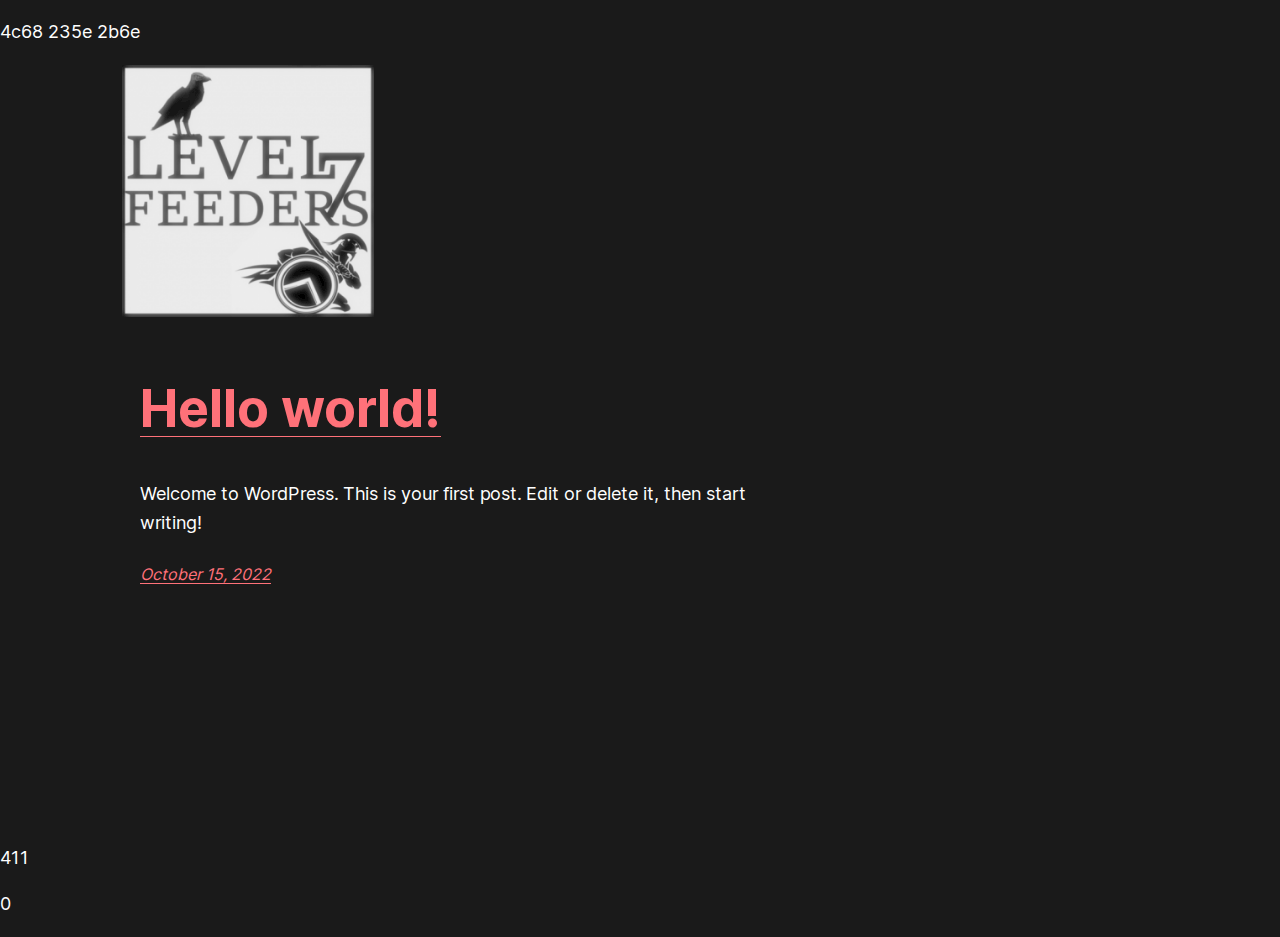
==== index.html @ 0fa999a8 "wp-test" ====
<!DOCTYPE html>
<html lang="en-US">
<head>
	<meta charset="UTF-8">
	<meta name="viewport" content="width=device-width, initial-scale=1">
<meta name="robots" content="noindex, nofollow">
<title>live wordpress test &#8211; Just another WordPress site</title>
<link rel="dns-prefetch" href="//s.w.org">
<link rel="alternate" type="application/rss+xml" title="live wordpress test &raquo; Feed" href="https://kmtempe.github.io/wp-static/feed/">
<link rel="alternate" type="application/rss+xml" title="live wordpress test &raquo; Comments Feed" href="https://kmtempe.github.io/wp-static/comments/feed/">
<style id="wp-block-image-inline-css">.wp-block-image{margin:0 0 1em}.wp-block-image img{height:auto;max-width:100%;vertical-align:bottom}.wp-block-image:not(.is-style-rounded)>a,.wp-block-image:not(.is-style-rounded) img{border-radius:inherit}.wp-block-image.aligncenter{text-align:center}.wp-block-image.alignfull img,.wp-block-image.alignwide img{height:auto;width:100%}.wp-block-image.aligncenter,.wp-block-image .aligncenter,.wp-block-image.alignleft,.wp-block-image .alignleft,.wp-block-image.alignright,.wp-block-image .alignright{display:table}.wp-block-image.aligncenter>figcaption,.wp-block-image .aligncenter>figcaption,.wp-block-image.alignleft>figcaption,.wp-block-image .alignleft>figcaption,.wp-block-image.alignright>figcaption,.wp-block-image .alignright>figcaption{display:table-caption;caption-side:bottom}.wp-block-image .alignleft{float:left;margin:.5em 1em .5em 0}.wp-block-image .alignright{float:right;margin:.5em 0 .5em 1em}.wp-block-image .aligncenter{margin-left:auto;margin-right:auto}.wp-block-image figcaption{margin-top:.5em;margin-bottom:1em}.wp-block-image.is-style-circle-mask img,.wp-block-image.is-style-rounded img,.wp-block-image .is-style-rounded img{border-radius:9999px}@supports ((-webkit-mask-image:none) or (mask-image:none)) or (-webkit-mask-image:none){.wp-block-image.is-style-circle-mask img{-webkit-mask-image:url('data:image/svg+xml;utf8,<svg viewBox="0 0 100 100" xmlns="http://www.w3.org/2000/svg"><circle cx="50" cy="50" r="50"/></svg>');mask-image:url('data:image/svg+xml;utf8,<svg viewBox="0 0 100 100" xmlns="http://www.w3.org/2000/svg"><circle cx="50" cy="50" r="50"/></svg>');mask-mode:alpha;-webkit-mask-repeat:no-repeat;mask-repeat:no-repeat;-webkit-mask-size:contain;mask-size:contain;-webkit-mask-position:center;mask-position:center;border-radius:0}}.wp-block-image figure{margin:0}
.wp-block-image figcaption{color:#555;font-size:13px;text-align:center}.is-dark-theme .wp-block-image figcaption{color:hsla(0,0%,100%,.65)}</style>
<style id="wp-block-embed-inline-css">.wp-block-embed.alignleft,.wp-block-embed.alignright,.wp-block[data-align=left]>[data-type="core/embed"],.wp-block[data-align=right]>[data-type="core/embed"]{max-width:360px;width:100%}.wp-block-embed.alignleft .wp-block-embed__wrapper,.wp-block-embed.alignright .wp-block-embed__wrapper,.wp-block[data-align=left]>[data-type="core/embed"] .wp-block-embed__wrapper,.wp-block[data-align=right]>[data-type="core/embed"] .wp-block-embed__wrapper{min-width:280px}.wp-block-cover .wp-block-embed{min-width:320px;min-height:240px}.wp-block-embed{margin:0 0 1em;overflow-wrap:break-word}.wp-block-embed figcaption{margin-top:.5em;margin-bottom:1em}.wp-block-embed iframe{max-width:100%}.wp-block-embed__wrapper{position:relative}.wp-embed-responsive .wp-has-aspect-ratio .wp-block-embed__wrapper:before{content:"";display:block;padding-top:50%}.wp-embed-responsive .wp-has-aspect-ratio iframe{position:absolute;top:0;right:0;bottom:0;left:0;height:100%;width:100%}.wp-embed-responsive .wp-embed-aspect-21-9 .wp-block-embed__wrapper:before{padding-top:42.85%}.wp-embed-responsive .wp-embed-aspect-18-9 .wp-block-embed__wrapper:before{padding-top:50%}.wp-embed-responsive .wp-embed-aspect-16-9 .wp-block-embed__wrapper:before{padding-top:56.25%}.wp-embed-responsive .wp-embed-aspect-4-3 .wp-block-embed__wrapper:before{padding-top:75%}.wp-embed-responsive .wp-embed-aspect-1-1 .wp-block-embed__wrapper:before{padding-top:100%}.wp-embed-responsive .wp-embed-aspect-9-16 .wp-block-embed__wrapper:before{padding-top:177.77%}.wp-embed-responsive .wp-embed-aspect-1-2 .wp-block-embed__wrapper:before{padding-top:200%}
.wp-block-embed figcaption{color:#555;font-size:13px;text-align:center}.is-dark-theme .wp-block-embed figcaption{color:hsla(0,0%,100%,.65)}</style>
<style id="wp-block-columns-inline-css">.wp-block-columns{display:flex;margin-bottom:1.75em;box-sizing:border-box;flex-wrap:wrap!important;align-items:normal!important}@media (min-width:782px){.wp-block-columns{flex-wrap:nowrap!important}}.wp-block-columns.are-vertically-aligned-top{align-items:flex-start}.wp-block-columns.are-vertically-aligned-center{align-items:center}.wp-block-columns.are-vertically-aligned-bottom{align-items:flex-end}@media (max-width:781px){.wp-block-columns:not(.is-not-stacked-on-mobile)>.wp-block-column{flex-basis:100%!important}}@media (min-width:782px){.wp-block-columns:not(.is-not-stacked-on-mobile)>.wp-block-column{flex-basis:0;flex-grow:1}.wp-block-columns:not(.is-not-stacked-on-mobile)>.wp-block-column[style*=flex-basis]{flex-grow:0}}.wp-block-columns.is-not-stacked-on-mobile{flex-wrap:nowrap!important}.wp-block-columns.is-not-stacked-on-mobile>.wp-block-column{flex-basis:0;flex-grow:1}.wp-block-columns.is-not-stacked-on-mobile>.wp-block-column[style*=flex-basis]{flex-grow:0}:where(.wp-block-columns.has-background){padding:1.25em 2.375em}.wp-block-column{flex-grow:1;min-width:0;word-break:break-word;overflow-wrap:break-word}.wp-block-column.is-vertically-aligned-top{align-self:flex-start}.wp-block-column.is-vertically-aligned-center{align-self:center}.wp-block-column.is-vertically-aligned-bottom{align-self:flex-end}.wp-block-column.is-vertically-aligned-bottom,.wp-block-column.is-vertically-aligned-center,.wp-block-column.is-vertically-aligned-top{width:100%}</style>
<style id="wp-block-group-inline-css">.wp-block-group{box-sizing:border-box}
:where(.wp-block-group.has-background){padding:1.25em 2.375em}</style>
<style id="wp-block-post-title-inline-css">.wp-block-post-title{word-break:break-word}.wp-block-post-title a{display:inline-block}</style>
<style id="wp-block-paragraph-inline-css">.is-small-text{font-size:.875em}.is-regular-text{font-size:1em}.is-large-text{font-size:2.25em}.is-larger-text{font-size:3em}.has-drop-cap:not(:focus):first-letter{float:left;font-size:8.4em;line-height:.68;font-weight:100;margin:.05em .1em 0 0;text-transform:uppercase;font-style:normal}p.has-drop-cap.has-background{overflow:hidden}p.has-background{padding:1.25em 2.375em}:where(p.has-text-color:not(.has-link-color)) a{color:inherit}</style>
<style id="wp-block-post-excerpt-inline-css">.wp-block-post-excerpt__more-link{display:inline-block}</style>
<style id="wp-block-spacer-inline-css">.wp-block-spacer{clear:both}</style>
<style id="wp-block-post-template-inline-css">.wp-block-post-template,.wp-block-query-loop{margin-top:0;margin-bottom:0;max-width:100%;list-style:none;padding:0}.wp-block-post-template.wp-block-post-template,.wp-block-query-loop.wp-block-post-template{background:none}.wp-block-post-template.is-flex-container,.wp-block-query-loop.is-flex-container{flex-direction:row;display:flex;flex-wrap:wrap;gap:1.25em}.wp-block-post-template.is-flex-container li,.wp-block-query-loop.is-flex-container li{margin:0;width:100%}@media (min-width:600px){.wp-block-post-template.is-flex-container.is-flex-container.columns-2>li,.wp-block-query-loop.is-flex-container.is-flex-container.columns-2>li{width:calc(50% - .625em)}.wp-block-post-template.is-flex-container.is-flex-container.columns-3>li,.wp-block-query-loop.is-flex-container.is-flex-container.columns-3>li{width:calc(33.33333% - .83333em)}.wp-block-post-template.is-flex-container.is-flex-container.columns-4>li,.wp-block-query-loop.is-flex-container.is-flex-container.columns-4>li{width:calc(25% - .9375em)}.wp-block-post-template.is-flex-container.is-flex-container.columns-5>li,.wp-block-query-loop.is-flex-container.is-flex-container.columns-5>li{width:calc(20% - 1em)}.wp-block-post-template.is-flex-container.is-flex-container.columns-6>li,.wp-block-query-loop.is-flex-container.is-flex-container.columns-6>li{width:calc(16.66667% - 1.04167em)}}</style>
<style id="wp-block-query-pagination-inline-css">.wp-block-query-pagination>.wp-block-query-pagination-next,.wp-block-query-pagination>.wp-block-query-pagination-numbers,.wp-block-query-pagination>.wp-block-query-pagination-previous{margin-right:.5em;margin-bottom:.5em}.wp-block-query-pagination>.wp-block-query-pagination-next:last-child,.wp-block-query-pagination>.wp-block-query-pagination-numbers:last-child,.wp-block-query-pagination>.wp-block-query-pagination-previous:last-child{margin-right:0}.wp-block-query-pagination .wp-block-query-pagination-previous-arrow{margin-right:1ch;display:inline-block}.wp-block-query-pagination .wp-block-query-pagination-previous-arrow:not(.is-arrow-chevron){transform:scaleX(1)}.wp-block-query-pagination .wp-block-query-pagination-next-arrow{margin-left:1ch;display:inline-block}.wp-block-query-pagination .wp-block-query-pagination-next-arrow:not(.is-arrow-chevron){transform:scaleX(1)}.wp-block-query-pagination.aligncenter{justify-content:center}</style>
</head>
<body>
<p>

4c68
<style id="wp-block-template-part-inline-css">.wp-block-template-part.has-background{padding:1.25em 2.375em;margin-top:0;margin-bottom:0}</style>
<style id="wp-block-library-inline-css">:root{--wp-admin-theme-color:#007cba;--wp-admin-theme-color--rgb:0,124,186;--wp-admin-theme-color-darker-10:#006ba1;--wp-admin-theme-color-darker-10--rgb:0,107,161;--wp-admin-theme-color-darker-20:#005a87;--wp-admin-theme-color-darker-20--rgb:0,90,135;--wp-admin-border-width-focus:2px}@media (-webkit-min-device-pixel-ratio:2),(min-resolution:192dpi){:root{--wp-admin-border-width-focus:1.5px}}:root{--wp--preset--font-size--normal:16px;--wp--preset--font-size--huge:42px}:root .has-very-light-gray-background-color{background-color:#eee}:root .has-very-dark-gray-background-color{background-color:#313131}:root .has-very-light-gray-color{color:#eee}:root .has-very-dark-gray-color{color:#313131}:root .has-vivid-green-cyan-to-vivid-cyan-blue-gradient-background{background:linear-gradient(135deg,#00d084,#0693e3)}:root .has-purple-crush-gradient-background{background:linear-gradient(135deg,#34e2e4,#4721fb 50%,#ab1dfe)}:root .has-hazy-dawn-gradient-background{background:linear-gradient(135deg,#faaca8,#dad0ec)}:root .has-subdued-olive-gradient-background{background:linear-gradient(135deg,#fafae1,#67a671)}:root .has-atomic-cream-gradient-background{background:linear-gradient(135deg,#fdd79a,#004a59)}:root .has-nightshade-gradient-background{background:linear-gradient(135deg,#330968,#31cdcf)}:root .has-midnight-gradient-background{background:linear-gradient(135deg,#020381,#2874fc)}.has-regular-font-size{font-size:1em}.has-larger-font-size{font-size:2.625em}.has-normal-font-size{font-size:var(--wp--preset--font-size--normal)}.has-huge-font-size{font-size:var(--wp--preset--font-size--huge)}.has-text-align-center{text-align:center}.has-text-align-left{text-align:left}.has-text-align-right{text-align:right}#end-resizable-editor-section{display:none}.aligncenter{clear:both}.items-justified-left{justify-content:flex-start}.items-justified-center{justify-content:center}.items-justified-right{justify-content:flex-end}.items-justified-space-between{justify-content:space-between}.screen-reader-text{border:0;clip:rect(1px,1px,1px,1px);-webkit-clip-path:inset(50%);clip-path:inset(50%);height:1px;margin:-1px;overflow:hidden;padding:0;position:absolute;width:1px;word-wrap:normal!important}.screen-reader-text:focus{background-color:#ddd;clip:auto!important;-webkit-clip-path:none;clip-path:none;color:#444;display:block;font-size:1em;height:auto;left:5px;line-height:normal;padding:15px 23px 14px;text-decoration:none;top:5px;width:auto;z-index:100000}html :where(.has-border-color),html :where([style*=border-width]){border-style:solid}html :where(img[class*=wp-image-]){height:auto;max-width:100%}</style>
<style id="global-styles-inline-css">body{--wp--preset--color--black: #000000;--wp--preset--color--cyan-bluish-gray: #abb8c3;--wp--preset--color--white: #ffffff;--wp--preset--color--pale-pink: #f78da7;--wp--preset--color--vivid-red: #cf2e2e;--wp--preset--color--luminous-vivid-orange: #ff6900;--wp--preset--color--luminous-vivid-amber: #fcb900;--wp--preset--color--light-green-cyan: #7bdcb5;--wp--preset--color--vivid-green-cyan: #00d084;--wp--preset--color--pale-cyan-blue: #8ed1fc;--wp--preset--color--vivid-cyan-blue: #0693e3;--wp--preset--color--vivid-purple: #9b51e0;--wp--preset--color--foreground: #FFFFFF;--wp--preset--color--background: #1A1A1A;--wp--preset--color--primary: #FF7179;--wp--preset--color--secondary: #F4F4F2;--wp--preset--color--tertiary: #0000000;--wp--preset--gradient--vivid-cyan-blue-to-vivid-purple: linear-gradient(135deg,rgba(6,147,227,1) 0%,rgb(155,81,224) 100%);--wp--preset--gradient--light-green-cyan-to-vivid-green-cyan: linear-gradient(135deg,rgb(122,220,180) 0%,rgb(0,208,130) 100%);--wp--preset--gradient--luminous-vivid-amber-to-luminous-vivid-orange: linear-gradient(135deg,rgba(252,185,0,1) 0%,rgba(255,105,0,1) 100%);--wp--preset--gradient--luminous-vivid-orange-to-vivid-red: linear-gradient(135deg,rgba(255,105,0,1) 0%,rgb(207,46,46) 100%);--wp--preset--gradient--very-light-gray-to-cyan-bluish-gray: linear-gradient(135deg,rgb(238,238,238) 0%,rgb(169,184,195) 100%);--wp--preset--gradient--cool-to-warm-spectrum: linear-gradient(135deg,rgb(74,234,220) 0%,rgb(151,120,209) 20%,rgb(207,42,186) 40%,rgb(238,44,130) 60%,rgb(251,105,98) 80%,rgb(254,248,76) 100%);--wp--preset--gradient--blush-light-purple: linear-gradient(135deg,rgb(255,206,236) 0%,rgb(152,150,240) 100%);--wp--preset--gradient--blush-bordeaux: linear-gradient(135deg,rgb(254,205,165) 0%,rgb(254,45,45) 50%,rgb(107,0,62) 100%);--wp--preset--gradient--luminous-dusk: linear-gradient(135deg,rgb(255,203,112) 0%,rgb(199,81,192) 50%,rgb(65,88,208) 100%);--wp--preset--gradient--pale-ocean: linear-gradient(135deg,rgb(255,245,203) 0%,rgb(182,227,212) 50%,rgb(51,167,181) 100%);--wp--preset--gradient--electric-grass: linear-gradient(135deg,rgb(202,248,128) 0%,rgb(113,206,126) 100%);--wp--preset--gradient--midnight: linear-gradient(135deg,rgb(2,3,129) 0%,rgb(40,116,252) 100%);--wp--preset--gradient--vertical-secondary-to-tertiary: linear-gradient(to bottom,var(--wp--preset--color--secondary) 0%,var(--wp--preset--color--tertiary) 100%);--wp--preset--gradient--vertical-secondary-to-background: linear-gradient(to bottom,var(--wp--preset--color--secondary) 0%,var(--wp--preset--color--background) 100%);--wp--preset--gradient--vertical-tertiary-to-background: linear-gradient(to bottom,var(--wp--preset--color--tertiary) 0%,var(--wp--preset--color--background) 100%);--wp--preset--gradient--diagonal-primary-to-foreground: linear-gradient(to bottom right,var(--wp--preset--color--primary) 0%,var(--wp--preset--color--foreground) 100%);--wp--preset--gradient--diagonal-secondary-to-background: linear-gradient(to bottom right,var(--wp--preset--color--secondary) 50%,var(--wp--preset--color--background) 50%);--wp--preset--gradient--diagonal-background-to-secondary: linear-gradient(to bottom right,var(--wp--preset--color--background) 50%,var(--wp--preset--color--secondary) 50%);--wp--preset--gradient--diagonal-tertiary-to-background: linear-gradient(to bottom right,var(--wp--preset--color--tertiary) 50%,var(--wp--preset--color--background) 50%);--wp--preset--gradient--diagonal-background-to-tertiary: linear-gradient(to bottom right,var(--wp--preset--color--background) 50%,var(--wp--preset--color--tertiary) 50%);--wp--preset--duotone--dark-grayscale: url('#wp-duotone-dark-grayscale');--wp--preset--duotone--grayscale: url('#wp-duotone-grayscale');--wp--preset--duotone--purple-yellow: url('#wp-duotone-purple-yellow');--wp--preset--duotone--blue-red: url('#wp-duotone-blue-red');--wp--preset--duotone--midnight: url('#wp-duotone-midnight');--wp--preset--duotone--magenta-yellow: url('#wp-duotone-magenta-yellow');--wp--preset--duotone--purple-green: url('#wp-duotone-purple-green');--wp--preset--duotone--blue-orange: url('#wp-duotone-blue-orange');--wp--preset--duotone--default-filter: url('#wp-duotone-default-filter');--wp--preset--font-size--small: 1rem;--wp--preset--font-size--medium: 1.125rem;--wp--preset--font-size--large: 1.75rem;--wp--preset--font-size--x-large: clamp(1.75rem, 3vw, 2.25rem);--wp--preset--font-family--inter: "Inter", sans-serif;--wp--custom--spacing--small: max(1.25rem, 5vw);--wp--custom--spacing--medium: clamp(1.75rem, 6vw, calc(3 * var(--wp--style--block-gap)));--wp--custom--spacing--large: clamp(3.5rem, 8vw, 6rem);--wp--custom--spacing--outer: var(--wp--custom--spacing--small, 1.25rem);--wp--custom--typography--font-size--huge: clamp(2.25rem, 4vw, 2.75rem);--wp--custom--typography--font-size--gigantic: clamp(2.75rem, 6vw, 3.25rem);--wp--custom--typography--font-size--colossal: clamp(3.5rem, 8vw, 5rem);--wp--custom--typography--line-height--tiny: 1.15;--wp--custom--typography--line-height--small: 1.2;--wp--custom--typography--line-height--medium: 1.4;--wp--custom--typography--line-height--normal: 1.6;}body { margin: 0; }body{background-color: var(--wp--preset--color--background);color: var(--wp--preset--color--foreground);font-family: var(--wp--preset--font-family--inter);font-size: var(--wp--preset--font-size--medium);line-height: var(--wp--custom--typography--line-height--normal);--wp--style--block-gap: 1.5rem;}.wp-site-blocks > .alignleft { float: left; margin-right: 2em; }.wp-site-blocks > .alignright { float: right; margin-left: 2em; }.wp-site-blocks > .aligncenter { justify-content: center; margin-left: auto; margin-right: auto; }.wp-site-blocks > * { margin-block-start: 0; margin-block-end: 0; }.wp-site-blocks > * + * { margin-block-start: var( --wp--style--block-gap ); }h1{font-family: var(--wp--preset--font-family--inter);font-size: var(--wp--custom--typography--font-size--colossal);font-weight: 700;line-height: var(--wp--custom--typography--line-height--tiny);}h2{font-family: var(--wp--preset--font-family--inter);font-size: var(--wp--custom--typography--font-size--gigantic);font-weight: 700;line-height: var(--wp--custom--typography--line-height--small);}h3{font-family: var(--wp--preset--font-family--inter);font-size: var(--wp--custom--typography--font-size--huge);font-weight: 700;line-height: var(--wp--custom--typography--line-height--tiny);}h4{font-family: var(--wp--preset--font-family--inter);font-size: var(--wp--preset--font-size--x-large);font-weight: 700;line-height: var(--wp--custom--typography--line-height--tiny);}h5{font-family: var(--wp--preset--font-family--inter);font-size: var(--wp--preset--font-size--medium);font-weight: 700;line-height: var(--wp--custom--typography--line-height--normal);text-transform: uppercase;}h6{font-family: var(--wp--preset--font-family--inter);font-size: var(--wp--preset--font-size--medium);font-weight: 700;line-height: var(--wp--custom--typography--line-height--normal);text-transform: uppercase;}a{color: var(--wp--preset--color--primary);}.wp-block-button__link{background-color: var(--wp--preset--color--primary);border-radius: 0;color: var(--wp--preset--color--background);font-size: var(--wp--preset--font-size--medium);}.wp-block-post-title{font-family: var(--wp--preset--font-family--inter);font-size: var(--wp--custom--typography--font-size--gigantic);font-weight: 700;line-height: var(--wp--custom--typography--line-height--tiny);}.wp-block-post-comments{padding-top: var(--wp--custom--spacing--small);}.wp-block-pullquote{border-width: 1px 0;}.wp-block-query-title{font-family: var(--wp--preset--font-family--inter);font-size: var(--wp--custom--typography--font-size--gigantic);font-weight: 300;line-height: var(--wp--custom--typography--line-height--small);}.wp-block-quote{border-width: 1px;}.wp-block-site-title{font-family: var(--wp--preset--font-family--system-font);font-size: var(--wp--preset--font-size--medium);font-style: normal;font-weight: 700;line-height: var(--wp--custom--typography--line-height--normal);}.wp-block-cover > .wp-block-cover__image-background, .wp-block-cover > .wp-block-cover__video-background{filter: var(--wp--preset--duotone--default-filter);}.wp-block-image img{filter: var(--wp--preset--duotone--default-filter);}.wp-block-post-author .wp-block-post-author__avatar img{filter: var(--wp--preset--duotone--default-filter);}.wp-block-post-featured-image img, .wp-block-post-featured-image .wp-block-post-featured-image__placeholder, .wp-block-post-featured-image .components-placeholder__illustration, .wp-block-post-featured-image .components-placeholder::before{filter: var(--wp--preset--duotone--default-filter);}.wp-block-site-logo img, .wp-block-site-logo .components-placeholder__illustration, .wp-block-site-logo .components-placeholder::before{filter: var(--wp--preset--duotone--default-filter);}.has-black-color{color: var(--wp--preset--color--black) !important;}.has-cyan-bluish-gray-color{color: var(--wp--preset--color--cyan-bluish-gray) !important;}.has-white-color{color: var(--wp--preset--color--white) !important;}.has-pale-pink-color{color: var(--wp--preset--color--pale-pink) !important;}.has-vivid-red-color{color: var(--wp--preset--color--vivid-red) !important;}.has-luminous-vivid-orange-color{color: var(--wp--preset--color--luminous-vivid-orange) !important;}.has-luminous-vivid-amber-color{color: var(--wp--preset--color--luminous-vivid-amber) !important;}.has-light-green-cyan-color{color: var(--wp--preset--color--light-green-cyan) !important;}.has-vivid-green-cyan-color{color: var(--wp--preset--color--vivid-green-cyan) !important;}.has-pale-cyan-blue-color{color: var(--wp--preset--color--pale-cyan-blue) !important;}.has-vivid-cyan-blue-color{color: var(--wp--preset--color--vivid-cyan-blue) !important;}.has-vivid-purple-color{color: var(--wp--preset--color--vivid-purple) !important;}.has-foreground-color{color: var(--wp--preset--color--foreground) !important;}.has-background-color{color: var(--wp--preset--color--background) !important;}.has-primary-color{color: var(--wp--preset--color--primary) !important;}.has-secondary-color{color: var(--wp--preset--color--secondary) !important;}.has-tertiary-color{color: var(--wp--preset--color--tertiary) !important;}.has-black-background-color{background-color: var(--wp--preset--color--black) !important;}.has-cyan-bluish-gray-background-color{background-color: var(--wp--preset--color--cyan-bluish-gray) !important;}.has-white-background-color{background-color: var(--wp--preset--color--white) !important;}.has-pale-pink-background-color{background-color: var(--wp--preset--color--pale-pink) !important;}.has-vivid-red-background-color{background-color: var(--wp--preset--color--vivid-red) !important;}.has-luminous-vivid-orange-background-color{background-color: var(--wp--preset--color--luminous-vivid-orange) !important;}.has-luminous-vivid-amber-background-color{background-color: var(--wp--preset--color--luminous-vivid-amber) !important;}.has-light-green-cyan-background-color{background-color: var(--wp--preset--color--light-green-cyan) !important;}.has-vivid-green-cyan-background-color{background-color: var(--wp--preset--color--vivid-green-cyan) !important;}.has-pale-cyan-blue-background-color{background-color: var(--wp--preset--color--pale-cyan-blue) !important;}.has-vivid-cyan-blue-background-color{background-color: var(--wp--preset--color--vivid-cyan-blue) !important;}.has-vivid-purple-background-color{background-color: var(--wp--preset--color--vivid-purple) !important;}.has-foreground-background-color{background-color: var(--wp--preset--color--foreground) !important;}.has-background-background-color{background-color: var(--wp--preset--color--background) !important;}.has-primary-background-color{background-color: var(--wp--preset--color--primary) !important;}.has-secondary-background-color{background-color: var(--wp--preset--color--secondary) !important;}.has-tertiary-background-color{background-color: var(--wp--preset--color--tertiary) !important;}.has-black-border-color{border-color: var(--wp--preset--color--black) !important;}.has-cyan-bluish-gray-border-color{border-color: var(--wp--preset--color--cyan-bluish-gray) !important;}.has-white-border-color{border-color: var(--wp--preset--color--white) !important;}.has-pale-pink-border-color{border-color: var(--wp--preset--color--pale-pink) !important;}.has-vivid-red-border-color{border-color: var(--wp--preset--color--vivid-red) !important;}.has-luminous-vivid-orange-border-color{border-color: var(--wp--preset--color--luminous-vivid-orange) !important;}.has-luminous-vivid-amber-border-color{border-color: var(--wp--preset--color--luminous-vivid-amber) !important;}.has-light-green-cyan-border-color{border-color: var(--wp--preset--color--light-green-cyan) !important;}.has-vivid-green-cyan-border-color{border-color: var(--wp--preset--color--vivid-green-cyan) !important;}.has-pale-cyan-blue-border-color{border-color: var(--wp--preset--color--pale-cyan-blue) !important;}.has-vivid-cyan-blue-border-color{border-color: var(--wp--preset--color--vivid-cyan-blue) !important;}.has-vivid-purple-border-color{border-color: var(--wp--preset--color--vivid-purple) !important;}.has-foreground-border-color{border-color: var(--wp--preset--color--foreground) !important;}.has-background-border-color{border-color: var(--wp--preset--color--background) !important;}.has-primary-border-color{border-color: var(--wp--preset--color--primary) !important;}.has-secondary-border-color{border-color: var(--wp--preset--color--secondary) !important;}.has-tertiary-border-color{border-color: var(--wp--preset--color--tertiary) !important;}.has-vivid-cyan-blue-to-vivid-purple-gradient-background{background: var(--wp--preset--gradient--vivid-cyan-blue-to-vivid-purple) !important;}.has-light-green-cyan-to-vivid-green-cyan-gradient-background{background: var(--wp--preset--gradient--light-green-cyan-to-vivid-green-cyan) !important;}.has-luminous-vivid-amber-to-luminous-vivid-orange-gradient-background{background: var(--wp--preset--gradient--luminous-vivid-amber-to-luminous-vivid-orange) !important;}.has-luminous-vivid-orange-to-vivid-red-gradient-background{background: var(--wp--preset--gradient--luminous-vivid-orange-to-vivid-red) !important;}.has-very-light-gray-to-cyan-bluish-gray-gradient-background{background: var(--wp--preset--gradient--very-light-gray-to-cyan-bluish-gray) !important;}.has-cool-to-warm-spectrum-gradient-background{background: var(--wp--preset--gradient--cool-to-warm-spectrum) !important;}.has-blush-light-purple-gradient-background{background: var(--wp--preset--gradient--blush-light-purple) !important;}.has-blush-bordeaux-gradient-background{background: var(--wp--preset--gradient--blush-bordeaux) !important;}.has-luminous-dusk-gradient-background{background: var(--wp--preset--gradient--luminous-dusk) !important;}.has-pale-ocean-gradient-background{background: var(--wp--preset--gradient--pale-ocean) !important;}.has-electric-grass-gradient-background{background: var(--wp--preset--gradient--electric-grass) !important;}.has-midnight-gradient-background{background: var(--wp--preset--gradient--midnight) !important;}.has-vertical-secondary-to-tertiary-gradient-background{background: var(--wp--preset--gradient--vertical-secondary-to-tertiary) !important;}.has-vertical-secondary-to-background-gradient-background{background: var(--wp--preset--gradient--vertical-secondary-to-background) !important;}.has-vertical-tertiary-to-background-gradient-background{background: var(--wp--preset--gradient--vertical-tertiary-to-background) !important;}.has-diagonal-primary-to-foreground-gradient-background{background: var(--wp--preset--gradient--diagonal-primary-to-foreground) !important;}.has-diagonal-secondary-to-background-gradient-background{background: var(--wp--preset--gradient--diagonal-secondary-to-background) !important;}.has-diagonal-background-to-secondary-gradient-background{background: var(--wp--preset--gradient--diagonal-background-to-secondary) !important;}.has-diagonal-tertiary-to-background-gradient-background{background: var(--wp--preset--gradient--diagonal-tertiary-to-background) !important;}.has-diagonal-background-to-tertiary-gradient-background{background: var(--wp--preset--gradient--diagonal-background-to-tertiary) !important;}.has-small-font-size{font-size: var(--wp--preset--font-size--small) !important;}.has-medium-font-size{font-size: var(--wp--preset--font-size--medium) !important;}.has-large-font-size{font-size: var(--wp--preset--font-size--large) !important;}.has-x-large-font-size{font-size: var(--wp--preset--font-size--x-large) !important;}.has-inter-font-family{font-family: var(--wp--preset--font-family--inter) !important;}</style>

235e
<style id="wp-webfonts-inline-css">@font-face{font-family:Inter;font-style:normal;font-weight:200 900;font-display:fallback;src:local(Inter), url('https://kmtempe.github.io/wp-static/wp-content/themes/twentytwentytwo/assets/fonts/inter/Inter.ttf') format('truetype');font-stretch:normal;}</style>
<link rel="stylesheet" id="twentytwentytwo-style-css" href="https://kmtempe.github.io/wp-static/wp-content/themes/twentytwentytwo/style.css?ver=1.2" media="all">
<link rel="https://api.w.org/" href="https://kmtempe.github.io/wp-static/wp-json/"><link rel="EditURI" type="application/rsd+xml" title="RSD" href="https://kmtempe.github.io/wp-static/xmlrpc.php?rsd">
<meta name="generator" content="WordPress 6.0.2">
<style>.wp-container-1 > .alignleft { float: left; margin-inline-start: 0; margin-inline-end: 2em; }.wp-container-1 > .alignright { float: right; margin-inline-start: 2em; margin-inline-end: 0; }.wp-container-1 > .aligncenter { margin-left: auto !important; margin-right: auto !important; }.wp-container-1 > * { margin-block-start: 0; margin-block-end: 0; }.wp-container-1 > * + * { margin-block-start: var( --wp--style--block-gap ); margin-block-end: 0; }</style>
<style>.wp-container-2 > .alignleft { float: left; margin-inline-start: 0; margin-inline-end: 2em; }.wp-container-2 > .alignright { float: right; margin-inline-start: 2em; margin-inline-end: 0; }.wp-container-2 > .aligncenter { margin-left: auto !important; margin-right: auto !important; }.wp-container-2 > * { margin-block-start: 0; margin-block-end: 0; }.wp-container-2 > * + * { margin-block-start: var( --wp--style--block-gap ); margin-block-end: 0; }</style>
<style>.wp-container-3 > .alignleft { float: left; margin-inline-start: 0; margin-inline-end: 2em; }.wp-container-3 > .alignright { float: right; margin-inline-start: 2em; margin-inline-end: 0; }.wp-container-3 > .aligncenter { margin-left: auto !important; margin-right: auto !important; }.wp-container-3 > * { margin-block-start: 0; margin-block-end: 0; }.wp-container-3 > * + * { margin-block-start: var( --wp--style--block-gap ); margin-block-end: 0; }</style>
<style>.wp-container-4 {display: flex;gap: var( --wp--style--block-gap, 2em );flex-wrap: nowrap;align-items: center;}.wp-container-4 > * { margin: 0; }</style>
<style>.wp-container-5 > .alignleft { float: left; margin-inline-start: 0; margin-inline-end: 2em; }.wp-container-5 > .alignright { float: right; margin-inline-start: 2em; margin-inline-end: 0; }.wp-container-5 > .aligncenter { margin-left: auto !important; margin-right: auto !important; }.wp-container-5 > * { margin-block-start: 0; margin-block-end: 0; }.wp-container-5 > * + * { margin-block-start: var( --wp--style--block-gap ); margin-block-end: 0; }</style>
<style>.wp-container-6 {display: flex;gap: var( --wp--style--block-gap, 2em );flex-wrap: nowrap;align-items: center;}.wp-container-6 > * { margin: 0; }</style>
<style>.wp-container-7 > .alignleft { float: left; margin-inline-start: 0; margin-inline-end: 2em; }.wp-container-7 > .alignright { float: right; margin-inline-start: 2em; margin-inline-end: 0; }.wp-container-7 > .aligncenter { margin-left: auto !important; margin-right: auto !important; }.wp-container-7 > * { margin-block-start: 0; margin-block-end: 0; }.wp-container-7 > * + * { margin-block-start: var( --wp--style--block-gap ); margin-block-end: 0; }</style>
<style>.wp-container-8 > .alignleft { float: left; margin-inline-start: 0; margin-inline-end: 2em; }.wp-container-8 > .alignright { float: right; margin-inline-start: 2em; margin-inline-end: 0; }.wp-container-8 > .aligncenter { margin-left: auto !important; margin-right: auto !important; }.wp-container-8 > * { margin-block-start: 0; margin-block-end: 0; }.wp-container-8 > * + * { margin-block-start: var( --wp--style--block-gap ); margin-block-end: 0; }</style>
<style>.wp-container-9 {display: flex;gap: var( --wp--style--block-gap, 2em );flex-wrap: nowrap;align-items: center;}.wp-container-9 > * { margin: 0; }</style>
<style>.wp-container-10 > .alignleft { float: left; margin-inline-start: 0; margin-inline-end: 2em; }.wp-container-10 > .alignright { float: right; margin-inline-start: 2em; margin-inline-end: 0; }.wp-container-10 > .aligncenter { margin-left: auto !important; margin-right: auto !important; }.wp-container-10 > * { margin-block-start: 0; margin-block-end: 0; }.wp-container-10 > * + * { margin-block-start: var( --wp--style--block-gap ); margin-block-end: 0; }</style>
<style>.wp-container-11 > .alignleft { float: left; margin-inline-start: 0; margin-inline-end: 2em; }.wp-container-11 > .alignright { float: right; margin-inline-start: 2em; margin-inline-end: 0; }.wp-container-11 > .aligncenter { margin-left: auto !important; margin-right: auto !important; }.wp-container-11 > * { margin-block-start: 0; margin-block-end: 0; }.wp-container-11 > * + * { margin-block-start: var( --wp--style--block-gap ); margin-block-end: 0; }</style>
<style>.wp-container-12 > .alignleft { float: left; margin-inline-start: 0; margin-inline-end: 2em; }.wp-container-12 > .alignright { float: right; margin-inline-start: 2em; margin-inline-end: 0; }.wp-container-12 > .aligncenter { margin-left: auto !important; margin-right: auto !important; }.wp-container-12 > * { margin-block-start: 0; margin-block-end: 0; }.wp-container-12 > * + * { margin-block-start: var( --wp--style--block-gap ); margin-block-end: 0; }</style>
<style>.wp-container-13 {display: flex;gap: var( --wp--style--block-gap, 2em );flex-wrap: nowrap;align-items: center;}.wp-container-13 > * { margin: 0; }</style>
<style>.wp-container-14 > :where(:not(.alignleft):not(.alignright)) {max-width: 650px;margin-left: auto !important;margin-right: auto !important;}.wp-container-14 > .alignwide { max-width: 1000px;}.wp-container-14 .alignfull { max-width: none; }.wp-container-14 > .alignleft { float: left; margin-inline-start: 0; margin-inline-end: 2em; }.wp-container-14 > .alignright { float: right; margin-inline-start: 2em; margin-inline-end: 0; }.wp-container-14 > .aligncenter { margin-left: auto !important; margin-right: auto !important; }.wp-container-14 > * { margin-block-start: 0; margin-block-end: 0; }.wp-container-14 > * + * { margin-block-start: var( --wp--style--block-gap ); margin-block-end: 0; }</style>
<style>.wp-container-15 > .alignleft { float: left; margin-inline-start: 0; margin-inline-end: 2em; }.wp-container-15 > .alignright { float: right; margin-inline-start: 2em; margin-inline-end: 0; }.wp-container-15 > .aligncenter { margin-left: auto !important; margin-right: auto !important; }.wp-container-15 > * { margin-block-start: 0; margin-block-end: 0; }.wp-container-15 > * + * { margin-block-start: var( --wp--style--block-gap ); margin-block-end: 0; }</style>
<style>.wp-container-16 {display: flex;gap: var( --wp--style--block-gap, 0.5em );flex-wrap: wrap;align-items: center;justify-content: space-between;}.wp-container-16 > * { margin: 0; }</style>
<style>.wp-container-17 > :where(:not(.alignleft):not(.alignright)) {max-width: 650px;margin-left: auto !important;margin-right: auto !important;}.wp-container-17 > .alignwide { max-width: 1000px;}.wp-container-17 .alignfull { max-width: none; }.wp-container-17 > .alignleft { float: left; margin-inline-start: 0; margin-inline-end: 2em; }.wp-container-17 > .alignright { float: right; margin-inline-start: 2em; margin-inline-end: 0; }.wp-container-17 > .aligncenter { margin-left: auto !important; margin-right: auto !important; }.wp-container-17 > * { margin-block-start: 0; margin-block-end: 0; }.wp-container-17 > * + * { margin-block-start: var( --wp--style--block-gap ); margin-block-end: 0; }</style>
<style>.wp-container-18 > :where(:not(.alignleft):not(.alignright)) {max-width: 650px;margin-left: auto !important;margin-right: auto !important;}.wp-container-18 > .alignwide { max-width: 1000px;}.wp-container-18 .alignfull { max-width: none; }.wp-container-18 > .alignleft { float: left; margin-inline-start: 0; margin-inline-end: 2em; }.wp-container-18 > .alignright { float: right; margin-inline-start: 2em; margin-inline-end: 0; }.wp-container-18 > .aligncenter { margin-left: auto !important; margin-right: auto !important; }.wp-container-18 > * { margin-block-start: 0; margin-block-end: 0; }.wp-container-18 > * + * { margin-block-start: var( --wp--style--block-gap ); margin-block-end: 0; }</style>
<style>.wp-container-19 > :where(:not(.alignleft):not(.alignright)) {max-width: 650px;margin-left: auto !important;margin-right: auto !important;}.wp-container-19 > .alignwide { max-width: 1000px;}.wp-container-19 .alignfull { max-width: none; }.wp-container-19 > .alignleft { float: left; margin-inline-start: 0; margin-inline-end: 2em; }.wp-container-19 > .alignright { float: right; margin-inline-start: 2em; margin-inline-end: 0; }.wp-container-19 > .aligncenter { margin-left: auto !important; margin-right: auto !important; }.wp-container-19 > * { margin-block-start: 0; margin-block-end: 0; }.wp-container-19 > * + * { margin-block-start: var( --wp--style--block-gap ); margin-block-end: 0; }</style>

2b6e


</p>
<svg xmlns="http://www.w3.org/2000/svg" viewbox="0 0 0 0" width="0" height="0" focusable="false" role="none" style="visibility: hidden; position: absolute; left: -9999px; overflow: hidden;"><defs><filter id="wp-duotone-dark-grayscale"><fecolormatrix color-interpolation-filters="sRGB" type="matrix" values=" .299 .587 .114 0 0 .299 .587 .114 0 0 .299 .587 .114 0 0 .299 .587 .114 0 0 "></fecolormatrix><fecomponenttransfer color-interpolation-filters="sRGB"><fefuncr type="table" tablevalues="0 0.49803921568627"></fefuncr><fefuncg type="table" tablevalues="0 0.49803921568627"></fefuncg><fefuncb type="table" tablevalues="0 0.49803921568627"></fefuncb><fefunca type="table" tablevalues="1 1"></fefunca></fecomponenttransfer><fecomposite in2="SourceGraphic" operator="in"></fecomposite></filter></defs></svg><svg xmlns="http://www.w3.org/2000/svg" viewbox="0 0 0 0" width="0" height="0" focusable="false" role="none" style="visibility: hidden; position: absolute; left: -9999px; overflow: hidden;"><defs><filter id="wp-duotone-grayscale"><fecolormatrix color-interpolation-filters="sRGB" type="matrix" values=" .299 .587 .114 0 0 .299 .587 .114 0 0 .299 .587 .114 0 0 .299 .587 .114 0 0 "></fecolormatrix><fecomponenttransfer color-interpolation-filters="sRGB"><fefuncr type="table" tablevalues="0 1"></fefuncr><fefuncg type="table" tablevalues="0 1"></fefuncg><fefuncb type="table" tablevalues="0 1"></fefuncb><fefunca type="table" tablevalues="1 1"></fefunca></fecomponenttransfer><fecomposite in2="SourceGraphic" operator="in"></fecomposite></filter></defs></svg><svg xmlns="http://www.w3.org/2000/svg" viewbox="0 0 0 0" width="0" height="0" focusable="false" role="none" style="visibility: hidden; position: absolute; left: -9999px; overflow: hidden;"><defs><filter id="wp-duotone-purple-yellow"><fecolormatrix color-interpolation-filters="sRGB" type="matrix" values=" .299 .587 .114 0 0 .299 .587 .114 0 0 .299 .587 .114 0 0 .299 .587 .114 0 0 "></fecolormatrix><fecomponenttransfer color-interpolation-filters="sRGB"><fefuncr type="table" tablevalues="0.54901960784314 0.98823529411765"></fefuncr><fefuncg type="table" tablevalues="0 1"></fefuncg><fefuncb type="table" tablevalues="0.71764705882353 0.25490196078431"></fefuncb><fefunca type="table" tablevalues="1 1"></fefunca></fecomponenttransfer><fecomposite in2="SourceGraphic" operator="in"></fecomposite></filter></defs></svg><svg xmlns="http://www.w3.org/2000/svg" viewbox="0 0 0 0" width="0" height="0" focusable="false" role="none" style="visibility: hidden; position: absolute; left: -9999px; overflow: hidden;"><defs><filter id="wp-duotone-blue-red"><fecolormatrix color-interpolation-filters="sRGB" type="matrix" values=" .299 .587 .114 0 0 .299 .587 .114 0 0 .299 .587 .114 0 0 .299 .587 .114 0 0 "></fecolormatrix><fecomponenttransfer color-interpolation-filters="sRGB"><fefuncr type="table" tablevalues="0 1"></fefuncr><fefuncg type="table" tablevalues="0 0.27843137254902"></fefuncg><fefuncb type="table" tablevalues="0.5921568627451 0.27843137254902"></fefuncb><fefunca type="table" tablevalues="1 1"></fefunca></fecomponenttransfer><fecomposite in2="SourceGraphic" operator="in"></fecomposite></filter></defs></svg><svg xmlns="http://www.w3.org/2000/svg" viewbox="0 0 0 0" width="0" height="0" focusable="false" role="none" style="visibility: hidden; position: absolute; left: -9999px; overflow: hidden;"><defs><filter id="wp-duotone-midnight"><fecolormatrix color-interpolation-filters="sRGB" type="matrix" values=" .299 .587 .114 0 0 .299 .587 .114 0 0 .299 .587 .114 0 0 .299 .587 .114 0 0 "></fecolormatrix><fecomponenttransfer color-interpolation-filters="sRGB"><fefuncr type="table" tablevalues="0 0"></fefuncr><fefuncg type="table" tablevalues="0 0.64705882352941"></fefuncg><fefuncb type="table" tablevalues="0 1"></fefuncb><fefunca type="table" tablevalues="1 1"></fefunca></fecomponenttransfer><fecomposite in2="SourceGraphic" operator="in"></fecomposite></filter></defs></svg><svg xmlns="http://www.w3.org/2000/svg" viewbox="0 0 0 0" width="0" height="0" focusable="false" role="none" style="visibility: hidden; position: absolute; left: -9999px; overflow: hidden;"><defs><filter id="wp-duotone-magenta-yellow"><fecolormatrix color-interpolation-filters="sRGB" type="matrix" values=" .299 .587 .114 0 0 .299 .587 .114 0 0 .299 .587 .114 0 0 .299 .587 .114 0 0 "></fecolormatrix><fecomponenttransfer color-interpolation-filters="sRGB"><fefuncr type="table" tablevalues="0.78039215686275 1"></fefuncr><fefuncg type="table" tablevalues="0 0.94901960784314"></fefuncg><fefuncb type="table" tablevalues="0.35294117647059 0.47058823529412"></fefuncb><fefunca type="table" tablevalues="1 1"></fefunca></fecomponenttransfer><fecomposite in2="SourceGraphic" operator="in"></fecomposite></filter></defs></svg><svg xmlns="http://www.w3.org/2000/svg" viewbox="0 0 0 0" width="0" height="0" focusable="false" role="none" style="visibility: hidden; position: absolute; left: -9999px; overflow: hidden;"><defs><filter id="wp-duotone-purple-green"><fecolormatrix color-interpolation-filters="sRGB" type="matrix" values=" .299 .587 .114 0 0 .299 .587 .114 0 0 .299 .587 .114 0 0 .299 .587 .114 0 0 "></fecolormatrix><fecomponenttransfer color-interpolation-filters="sRGB"><fefuncr type="table" tablevalues="0.65098039215686 0.40392156862745"></fefuncr><fefuncg type="table" tablevalues="0 1"></fefuncg><fefuncb type="table" tablevalues="0.44705882352941 0.4"></fefuncb><fefunca type="table" tablevalues="1 1"></fefunca></fecomponenttransfer><fecomposite in2="SourceGraphic" operator="in"></fecomposite></filter></defs></svg><svg xmlns="http://www.w3.org/2000/svg" viewbox="0 0 0 0" width="0" height="0" focusable="false" role="none" style="visibility: hidden; position: absolute; left: -9999px; overflow: hidden;"><defs><filter id="wp-duotone-blue-orange"><fecolormatrix color-interpolation-filters="sRGB" type="matrix" values=" .299 .587 .114 0 0 .299 .587 .114 0 0 .299 .587 .114 0 0 .299 .587 .114 0 0 "></fecolormatrix><fecomponenttransfer color-interpolation-filters="sRGB"><fefuncr type="table" tablevalues="0.098039215686275 1"></fefuncr><fefuncg type="table" tablevalues="0 0.66274509803922"></fefuncg><fefuncb type="table" tablevalues="0.84705882352941 0.41960784313725"></fefuncb><fefunca type="table" tablevalues="1 1"></fefunca></fecomponenttransfer><fecomposite in2="SourceGraphic" operator="in"></fecomposite></filter></defs></svg><svg xmlns="http://www.w3.org/2000/svg" viewbox="0 0 0 0" width="0" height="0" focusable="false" role="none" style="visibility: hidden; position: absolute; left: -9999px; overflow: hidden;"><defs><filter id="wp-duotone-default-filter"><fecolormatrix color-interpolation-filters="sRGB" type="matrix" values=" .299 .587 .114 0 0 .299 .587 .114 0 0 .299 .587 .114 0 0 .299 .587 .114 0 0 "></fecolormatrix><fecomponenttransfer color-interpolation-filters="sRGB"><fefuncr type="table" tablevalues="0 1"></fefuncr><fefuncg type="table" tablevalues="0 1"></fefuncg><fefuncb type="table" tablevalues="0 1"></fefuncb><fefunca type="table" tablevalues="1 1"></fefunca></fecomponenttransfer><fecomposite in2="SourceGraphic" operator="in"></fecomposite></filter></defs></svg>
<div class="wp-site-blocks">
<div class="wp-container-10 wp-block-group">
<div class="wp-container-9 wp-block-columns">
<div class="wp-container-8 wp-block-column" style="flex-basis:100%">
<div class="wp-container-7 wp-block-group">
<div class="wp-container-6 wp-block-columns">
<div class="wp-container-5 wp-block-column" style="flex-basis:100%">
<div class="wp-container-4 wp-block-columns">
<div class="wp-container-1 wp-block-column">
<figure class="wp-block-image aligncenter size-full is-resized"><img loading="lazy" src="https://kmtempe.github.io/wp-static/wp-content/uploads/2022/10/Level7feeders_test-logo-version_0.1-1.png" alt="" class="wp-image-10" width="252" height="252" srcset="https://kmtempe.github.io/wp-static/wp-content/uploads/2022/10/Level7feeders_test-logo-version_0.1-1.png 468w, https://kmtempe.github.io/wp-static/wp-content/uploads/2022/10/Level7feeders_test-logo-version_0.1-1-300x300.png 300w, https://kmtempe.github.io/wp-static/wp-content/uploads/2022/10/Level7feeders_test-logo-version_0.1-1-150x150.png 150w" sizes="(max-width: 252px) 100vw, 252px"></figure>
</div>



<div class="wp-container-2 wp-block-column">
<figure class="wp-block-embed is-type-video is-provider-youtube wp-block-embed-youtube wp-embed-aspect-16-9 wp-has-aspect-ratio"><div class="wp-block-embed__wrapper">
<iframe loading="lazy" title="Kara tries to escape but i think is pointless - Detroit Become Human" width="500" height="281" src="https://www.youtube.com/embed/z8if8KFc7cQ?start=2390&#038;feature=oembed" frameborder="0" allow="accelerometer; autoplay; clipboard-write; encrypted-media; gyroscope; picture-in-picture" allowfullscreen></iframe>
</div></figure>
</div>



<div class="wp-container-3 wp-block-column">
<figure class="wp-block-embed is-type-video is-provider-youtube wp-block-embed-youtube wp-embed-aspect-16-9 wp-has-aspect-ratio"><div class="wp-block-embed__wrapper">
<iframe loading="lazy" title="First INTERROGATION From Traci - Detroit Become Human" width="500" height="281" src="https://www.youtube.com/embed/cq1_XnSg6fo?feature=oembed" frameborder="0" allow="accelerometer; autoplay; clipboard-write; encrypted-media; gyroscope; picture-in-picture" allowfullscreen></iframe>
</div></figure>
</div>
</div>
</div>
</div>
</div>
</div>
</div>
</div>



<main class="wp-container-17 wp-block-query"><ul class="wp-container-15 alignwide wp-block-post-template"><li class="wp-block-post post-1 post type-post status-publish format-standard hentry category-uncategorized">

<div class="wp-container-14 wp-block-group">
<h2 class="alignwide wp-block-post-title has-var-wp-custom-typography-font-size-huge-clamp-2-25-rem-4-vw-2-75-rem-font-size"><a href="https://kmtempe.github.io/wp-static/2022/10/15/hello-world/" target="_self" rel="">Hello world!</a></h2>


<div class="wp-container-13 wp-block-columns alignwide">
<div class="wp-container-11 wp-block-column" style="flex-basis:650px">
<div class="wp-block-post-excerpt"><p class="wp-block-post-excerpt__excerpt">Welcome to WordPress. This is your first post. Edit or delete it, then start writing! </p></div>

<div style="font-style:italic; font-weight:400;" class="wp-block-post-date has-small-font-size"><time datetime="2022-10-15T13:32:11+00:00"><a href="https://kmtempe.github.io/wp-static/2022/10/15/hello-world/">October 15, 2022</a></time></div>
</div>



<div class="wp-container-12 wp-block-column"></div>
</div>



<div style="height:112px" aria-hidden="true" class="wp-block-spacer"></div>
</div>

</li></ul>

</main>


<footer class="wp-block-template-part">
<div class="wp-container-19 wp-block-group" style="padding-top:var(--wp--custom--spacing--large, 8rem)">
<div class="wp-container-18 wp-block-group alignfull"></div>
</div>
</footer>
</div>

		<style id="skip-link-styles">.skip-link.screen-reader-text {
			border: 0;
			clip: rect(1px,1px,1px,1px);
			clip-path: inset(50%);
			height: 1px;
			margin: -1px;
			overflow: hidden;
			padding: 0;
			position: absolute !important;
			width: 1px;
			word-wrap: normal !important;
		}

		.skip-link.screen-reader-text:focus {
			background-color: #eee;
			clip: auto !important;
			clip-path: none;
			color: #444;
			display: block;
			font-size: 1em;
			height: auto;
			left: 5px;
			line-height: normal;
			padding: 15px 23px 14px;
			text-decoration: none;
			top: 5px;
			width: auto;
			z-index: 100000;
		}</style>
	
411
	<script>( function() {
		var skipLinkTarget = document.querySelector( 'main' ),
			sibling,
			skipLinkTargetID,
			skipLink;

		// Early exit if a skip-link target can't be located.
		if ( ! skipLinkTarget ) {
			return;
		}

		// Get the site wrapper.
		// The skip-link will be injected in the beginning of it.
		sibling = document.querySelector( '.wp-site-blocks' );

		// Early exit if the root element was not found.
		if ( ! sibling ) {
			return;
		}

		// Get the skip-link target's ID, and generate one if it doesn't exist.
		skipLinkTargetID = skipLinkTarget.id;
		if ( ! skipLinkTargetID ) {
			skipLinkTargetID = 'wp--skip-link--target';
			skipLinkTarget.id = skipLinkTargetID;
		}

		// Create the skip link.
		skipLink = document.createElement( 'a' );
		skipLink.classList.add( 'skip-link', 'screen-reader-text' );
		skipLink.href = '#' + skipLinkTargetID;
		skipLink.innerHTML = 'Skip to content';

		// Inject the skip link.
		sibling.parentElement.insertBefore( skipLink, sibling );
	}() );</script>
	
</body>
</html><html><p>

0

</p></html>
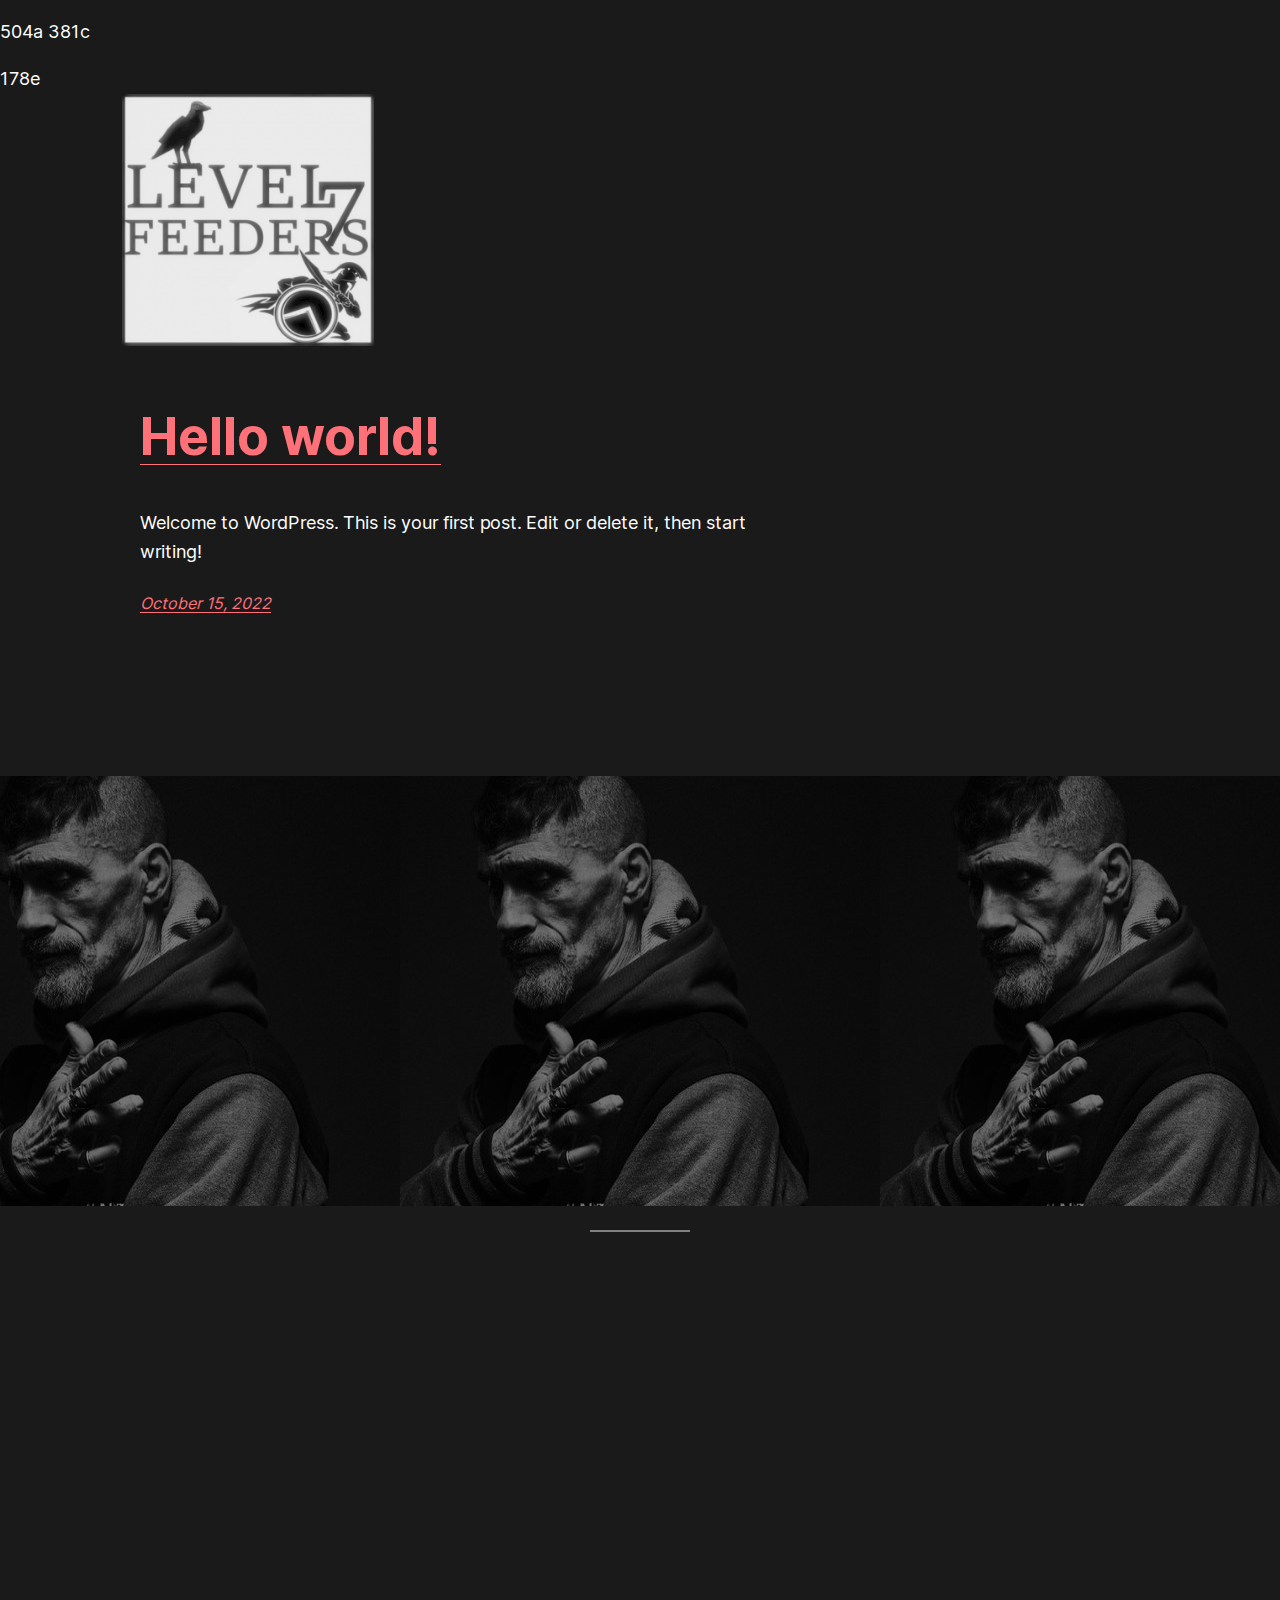
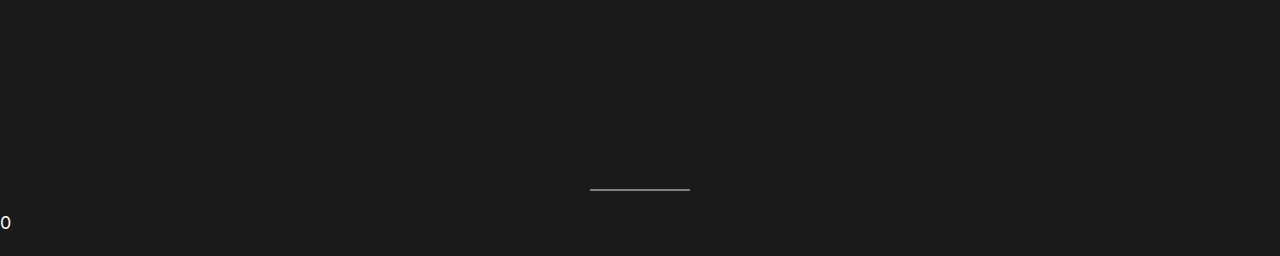
==== commit 16c30e2a: "red dragon update" ====
--- a/index.html
+++ b/index.html
@@ -25,12 +25,15 @@
 <body>
 <p>
 
-4c68
+504a
+<link rel="stylesheet" id="wp-block-cover-css" href="https://kmtempe.github.io/wp-static/wp-includes/blocks/cover/style.min.css?ver=6.0.2" media="all">
+<style id="wp-block-separator-inline-css">@charset "UTF-8";.wp-block-separator{border-top:1px solid;border-bottom:1px solid}.wp-block-separator.is-style-dots{background:none!important;border:none;text-align:center;line-height:1;height:auto}.wp-block-separator.is-style-dots:before{content:"···";color:currentColor;font-size:1.5em;letter-spacing:2em;padding-left:2em;font-family:serif}
+.wp-block-separator.has-css-opacity{opacity:.4}.wp-block-separator{border:none;border-bottom:2px solid;margin-left:auto;margin-right:auto}.wp-block-separator.has-alpha-channel-opacity{opacity:1}.wp-block-separator:not(.is-style-wide):not(.is-style-dots){width:100px}.wp-block-separator.has-background:not(.is-style-dots){border-bottom:none;height:1px}.wp-block-separator.has-background:not(.is-style-wide):not(.is-style-dots){height:2px}</style>
 <style id="wp-block-template-part-inline-css">.wp-block-template-part.has-background{padding:1.25em 2.375em;margin-top:0;margin-bottom:0}</style>
 <style id="wp-block-library-inline-css">:root{--wp-admin-theme-color:#007cba;--wp-admin-theme-color--rgb:0,124,186;--wp-admin-theme-color-darker-10:#006ba1;--wp-admin-theme-color-darker-10--rgb:0,107,161;--wp-admin-theme-color-darker-20:#005a87;--wp-admin-theme-color-darker-20--rgb:0,90,135;--wp-admin-border-width-focus:2px}@media (-webkit-min-device-pixel-ratio:2),(min-resolution:192dpi){:root{--wp-admin-border-width-focus:1.5px}}:root{--wp--preset--font-size--normal:16px;--wp--preset--font-size--huge:42px}:root .has-very-light-gray-background-color{background-color:#eee}:root .has-very-dark-gray-background-color{background-color:#313131}:root .has-very-light-gray-color{color:#eee}:root .has-very-dark-gray-color{color:#313131}:root .has-vivid-green-cyan-to-vivid-cyan-blue-gradient-background{background:linear-gradient(135deg,#00d084,#0693e3)}:root .has-purple-crush-gradient-background{background:linear-gradient(135deg,#34e2e4,#4721fb 50%,#ab1dfe)}:root .has-hazy-dawn-gradient-background{background:linear-gradient(135deg,#faaca8,#dad0ec)}:root .has-subdued-olive-gradient-background{background:linear-gradient(135deg,#fafae1,#67a671)}:root .has-atomic-cream-gradient-background{background:linear-gradient(135deg,#fdd79a,#004a59)}:root .has-nightshade-gradient-background{background:linear-gradient(135deg,#330968,#31cdcf)}:root .has-midnight-gradient-background{background:linear-gradient(135deg,#020381,#2874fc)}.has-regular-font-size{font-size:1em}.has-larger-font-size{font-size:2.625em}.has-normal-font-size{font-size:var(--wp--preset--font-size--normal)}.has-huge-font-size{font-size:var(--wp--preset--font-size--huge)}.has-text-align-center{text-align:center}.has-text-align-left{text-align:left}.has-text-align-right{text-align:right}#end-resizable-editor-section{display:none}.aligncenter{clear:both}.items-justified-left{justify-content:flex-start}.items-justified-center{justify-content:center}.items-justified-right{justify-content:flex-end}.items-justified-space-between{justify-content:space-between}.screen-reader-text{border:0;clip:rect(1px,1px,1px,1px);-webkit-clip-path:inset(50%);clip-path:inset(50%);height:1px;margin:-1px;overflow:hidden;padding:0;position:absolute;width:1px;word-wrap:normal!important}.screen-reader-text:focus{background-color:#ddd;clip:auto!important;-webkit-clip-path:none;clip-path:none;color:#444;display:block;font-size:1em;height:auto;left:5px;line-height:normal;padding:15px 23px 14px;text-decoration:none;top:5px;width:auto;z-index:100000}html :where(.has-border-color),html :where([style*=border-width]){border-style:solid}html :where(img[class*=wp-image-]){height:auto;max-width:100%}</style>
 <style id="global-styles-inline-css">body{--wp--preset--color--black: #000000;--wp--preset--color--cyan-bluish-gray: #abb8c3;--wp--preset--color--white: #ffffff;--wp--preset--color--pale-pink: #f78da7;--wp--preset--color--vivid-red: #cf2e2e;--wp--preset--color--luminous-vivid-orange: #ff6900;--wp--preset--color--luminous-vivid-amber: #fcb900;--wp--preset--color--light-green-cyan: #7bdcb5;--wp--preset--color--vivid-green-cyan: #00d084;--wp--preset--color--pale-cyan-blue: #8ed1fc;--wp--preset--color--vivid-cyan-blue: #0693e3;--wp--preset--color--vivid-purple: #9b51e0;--wp--preset--color--foreground: #FFFFFF;--wp--preset--color--background: #1A1A1A;--wp--preset--color--primary: #FF7179;--wp--preset--color--secondary: #F4F4F2;--wp--preset--color--tertiary: #0000000;--wp--preset--gradient--vivid-cyan-blue-to-vivid-purple: linear-gradient(135deg,rgba(6,147,227,1) 0%,rgb(155,81,224) 100%);--wp--preset--gradient--light-green-cyan-to-vivid-green-cyan: linear-gradient(135deg,rgb(122,220,180) 0%,rgb(0,208,130) 100%);--wp--preset--gradient--luminous-vivid-amber-to-luminous-vivid-orange: linear-gradient(135deg,rgba(252,185,0,1) 0%,rgba(255,105,0,1) 100%);--wp--preset--gradient--luminous-vivid-orange-to-vivid-red: linear-gradient(135deg,rgba(255,105,0,1) 0%,rgb(207,46,46) 100%);--wp--preset--gradient--very-light-gray-to-cyan-bluish-gray: linear-gradient(135deg,rgb(238,238,238) 0%,rgb(169,184,195) 100%);--wp--preset--gradient--cool-to-warm-spectrum: linear-gradient(135deg,rgb(74,234,220) 0%,rgb(151,120,209) 20%,rgb(207,42,186) 40%,rgb(238,44,130) 60%,rgb(251,105,98) 80%,rgb(254,248,76) 100%);--wp--preset--gradient--blush-light-purple: linear-gradient(135deg,rgb(255,206,236) 0%,rgb(152,150,240) 100%);--wp--preset--gradient--blush-bordeaux: linear-gradient(135deg,rgb(254,205,165) 0%,rgb(254,45,45) 50%,rgb(107,0,62) 100%);--wp--preset--gradient--luminous-dusk: linear-gradient(135deg,rgb(255,203,112) 0%,rgb(199,81,192) 50%,rgb(65,88,208) 100%);--wp--preset--gradient--pale-ocean: linear-gradient(135deg,rgb(255,245,203) 0%,rgb(182,227,212) 50%,rgb(51,167,181) 100%);--wp--preset--gradient--electric-grass: linear-gradient(135deg,rgb(202,248,128) 0%,rgb(113,206,126) 100%);--wp--preset--gradient--midnight: linear-gradient(135deg,rgb(2,3,129) 0%,rgb(40,116,252) 100%);--wp--preset--gradient--vertical-secondary-to-tertiary: linear-gradient(to bottom,var(--wp--preset--color--secondary) 0%,var(--wp--preset--color--tertiary) 100%);--wp--preset--gradient--vertical-secondary-to-background: linear-gradient(to bottom,var(--wp--preset--color--secondary) 0%,var(--wp--preset--color--background) 100%);--wp--preset--gradient--vertical-tertiary-to-background: linear-gradient(to bottom,var(--wp--preset--color--tertiary) 0%,var(--wp--preset--color--background) 100%);--wp--preset--gradient--diagonal-primary-to-foreground: linear-gradient(to bottom right,var(--wp--preset--color--primary) 0%,var(--wp--preset--color--foreground) 100%);--wp--preset--gradient--diagonal-secondary-to-background: linear-gradient(to bottom right,var(--wp--preset--color--secondary) 50%,var(--wp--preset--color--background) 50%);--wp--preset--gradient--diagonal-background-to-secondary: linear-gradient(to bottom right,var(--wp--preset--color--background) 50%,var(--wp--preset--color--secondary) 50%);--wp--preset--gradient--diagonal-tertiary-to-background: linear-gradient(to bottom right,var(--wp--preset--color--tertiary) 50%,var(--wp--preset--color--background) 50%);--wp--preset--gradient--diagonal-background-to-tertiary: linear-gradient(to bottom right,var(--wp--preset--color--background) 50%,var(--wp--preset--color--tertiary) 50%);--wp--preset--duotone--dark-grayscale: url('#wp-duotone-dark-grayscale');--wp--preset--duotone--grayscale: url('#wp-duotone-grayscale');--wp--preset--duotone--purple-yellow: url('#wp-duotone-purple-yellow');--wp--preset--duotone--blue-red: url('#wp-duotone-blue-red');--wp--preset--duotone--midnight: url('#wp-duotone-midnight');--wp--preset--duotone--magenta-yellow: url('#wp-duotone-magenta-yellow');--wp--preset--duotone--purple-green: url('#wp-duotone-purple-green');--wp--preset--duotone--blue-orange: url('#wp-duotone-blue-orange');--wp--preset--duotone--default-filter: url('#wp-duotone-default-filter');--wp--preset--font-size--small: 1rem;--wp--preset--font-size--medium: 1.125rem;--wp--preset--font-size--large: 1.75rem;--wp--preset--font-size--x-large: clamp(1.75rem, 3vw, 2.25rem);--wp--preset--font-family--inter: "Inter", sans-serif;--wp--custom--spacing--small: max(1.25rem, 5vw);--wp--custom--spacing--medium: clamp(1.75rem, 6vw, calc(3 * var(--wp--style--block-gap)));--wp--custom--spacing--large: clamp(3.5rem, 8vw, 6rem);--wp--custom--spacing--outer: var(--wp--custom--spacing--small, 1.25rem);--wp--custom--typography--font-size--huge: clamp(2.25rem, 4vw, 2.75rem);--wp--custom--typography--font-size--gigantic: clamp(2.75rem, 6vw, 3.25rem);--wp--custom--typography--font-size--colossal: clamp(3.5rem, 8vw, 5rem);--wp--custom--typography--line-height--tiny: 1.15;--wp--custom--typography--line-height--small: 1.2;--wp--custom--typography--line-height--medium: 1.4;--wp--custom--typography--line-height--normal: 1.6;}body { margin: 0; }body{background-color: var(--wp--preset--color--background);color: var(--wp--preset--color--foreground);font-family: var(--wp--preset--font-family--inter);font-size: var(--wp--preset--font-size--medium);line-height: var(--wp--custom--typography--line-height--normal);--wp--style--block-gap: 1.5rem;}.wp-site-blocks > .alignleft { float: left; margin-right: 2em; }.wp-site-blocks > .alignright { float: right; margin-left: 2em; }.wp-site-blocks > .aligncenter { justify-content: center; margin-left: auto; margin-right: auto; }.wp-site-blocks > * { margin-block-start: 0; margin-block-end: 0; }.wp-site-blocks > * + * { margin-block-start: var( --wp--style--block-gap ); }h1{font-family: var(--wp--preset--font-family--inter);font-size: var(--wp--custom--typography--font-size--colossal);font-weight: 700;line-height: var(--wp--custom--typography--line-height--tiny);}h2{font-family: var(--wp--preset--font-family--inter);font-size: var(--wp--custom--typography--font-size--gigantic);font-weight: 700;line-height: var(--wp--custom--typography--line-height--small);}h3{font-family: var(--wp--preset--font-family--inter);font-size: var(--wp--custom--typography--font-size--huge);font-weight: 700;line-height: var(--wp--custom--typography--line-height--tiny);}h4{font-family: var(--wp--preset--font-family--inter);font-size: var(--wp--preset--font-size--x-large);font-weight: 700;line-height: var(--wp--custom--typography--line-height--tiny);}h5{font-family: var(--wp--preset--font-family--inter);font-size: var(--wp--preset--font-size--medium);font-weight: 700;line-height: var(--wp--custom--typography--line-height--normal);text-transform: uppercase;}h6{font-family: var(--wp--preset--font-family--inter);font-size: var(--wp--preset--font-size--medium);font-weight: 700;line-height: var(--wp--custom--typography--line-height--normal);text-transform: uppercase;}a{color: var(--wp--preset--color--primary);}.wp-block-button__link{background-color: var(--wp--preset--color--primary);border-radius: 0;color: var(--wp--preset--color--background);font-size: var(--wp--preset--font-size--medium);}.wp-block-post-title{font-family: var(--wp--preset--font-family--inter);font-size: var(--wp--custom--typography--font-size--gigantic);font-weight: 700;line-height: var(--wp--custom--typography--line-height--tiny);}.wp-block-post-comments{padding-top: var(--wp--custom--spacing--small);}.wp-block-pullquote{border-width: 1px 0;}.wp-block-query-title{font-family: var(--wp--preset--font-family--inter);font-size: var(--wp--custom--typography--font-size--gigantic);font-weight: 300;line-height: var(--wp--custom--typography--line-height--small);}.wp-block-quote{border-width: 1px;}.wp-block-site-title{font-family: var(--wp--preset--font-family--system-font);font-size: var(--wp--preset--font-size--medium);font-style: normal;font-weight: 700;line-height: var(--wp--custom--typography--line-height--normal);}.wp-block-cover > .wp-block-cover__image-background, .wp-block-cover > .wp-block-cover__video-background{filter: var(--wp--preset--duotone--default-filter);}.wp-block-image img{filter: var(--wp--preset--duotone--default-filter);}.wp-block-post-author .wp-block-post-author__avatar img{filter: var(--wp--preset--duotone--default-filter);}.wp-block-post-featured-image img, .wp-block-post-featured-image .wp-block-post-featured-image__placeholder, .wp-block-post-featured-image .components-placeholder__illustration, .wp-block-post-featured-image .components-placeholder::before{filter: var(--wp--preset--duotone--default-filter);}.wp-block-site-logo img, .wp-block-site-logo .components-placeholder__illustration, .wp-block-site-logo .components-placeholder::before{filter: var(--wp--preset--duotone--default-filter);}.has-black-color{color: var(--wp--preset--color--black) !important;}.has-cyan-bluish-gray-color{color: var(--wp--preset--color--cyan-bluish-gray) !important;}.has-white-color{color: var(--wp--preset--color--white) !important;}.has-pale-pink-color{color: var(--wp--preset--color--pale-pink) !important;}.has-vivid-red-color{color: var(--wp--preset--color--vivid-red) !important;}.has-luminous-vivid-orange-color{color: var(--wp--preset--color--luminous-vivid-orange) !important;}.has-luminous-vivid-amber-color{color: var(--wp--preset--color--luminous-vivid-amber) !important;}.has-light-green-cyan-color{color: var(--wp--preset--color--light-green-cyan) !important;}.has-vivid-green-cyan-color{color: var(--wp--preset--color--vivid-green-cyan) !important;}.has-pale-cyan-blue-color{color: var(--wp--preset--color--pale-cyan-blue) !important;}.has-vivid-cyan-blue-color{color: var(--wp--preset--color--vivid-cyan-blue) !important;}.has-vivid-purple-color{color: var(--wp--preset--color--vivid-purple) !important;}.has-foreground-color{color: var(--wp--preset--color--foreground) !important;}.has-background-color{color: var(--wp--preset--color--background) !important;}.has-primary-color{color: var(--wp--preset--color--primary) !important;}.has-secondary-color{color: var(--wp--preset--color--secondary) !important;}.has-tertiary-color{color: var(--wp--preset--color--tertiary) !important;}.has-black-background-color{background-color: var(--wp--preset--color--black) !important;}.has-cyan-bluish-gray-background-color{background-color: var(--wp--preset--color--cyan-bluish-gray) !important;}.has-white-background-color{background-color: var(--wp--preset--color--white) !important;}.has-pale-pink-background-color{background-color: var(--wp--preset--color--pale-pink) !important;}.has-vivid-red-background-color{background-color: var(--wp--preset--color--vivid-red) !important;}.has-luminous-vivid-orange-background-color{background-color: var(--wp--preset--color--luminous-vivid-orange) !important;}.has-luminous-vivid-amber-background-color{background-color: var(--wp--preset--color--luminous-vivid-amber) !important;}.has-light-green-cyan-background-color{background-color: var(--wp--preset--color--light-green-cyan) !important;}.has-vivid-green-cyan-background-color{background-color: var(--wp--preset--color--vivid-green-cyan) !important;}.has-pale-cyan-blue-background-color{background-color: var(--wp--preset--color--pale-cyan-blue) !important;}.has-vivid-cyan-blue-background-color{background-color: var(--wp--preset--color--vivid-cyan-blue) !important;}.has-vivid-purple-background-color{background-color: var(--wp--preset--color--vivid-purple) !important;}.has-foreground-background-color{background-color: var(--wp--preset--color--foreground) !important;}.has-background-background-color{background-color: var(--wp--preset--color--background) !important;}.has-primary-background-color{background-color: var(--wp--preset--color--primary) !important;}.has-secondary-background-color{background-color: var(--wp--preset--color--secondary) !important;}.has-tertiary-background-color{background-color: var(--wp--preset--color--tertiary) !important;}.has-black-border-color{border-color: var(--wp--preset--color--black) !important;}.has-cyan-bluish-gray-border-color{border-color: var(--wp--preset--color--cyan-bluish-gray) !important;}.has-white-border-color{border-color: var(--wp--preset--color--white) !important;}.has-pale-pink-border-color{border-color: var(--wp--preset--color--pale-pink) !important;}.has-vivid-red-border-color{border-color: var(--wp--preset--color--vivid-red) !important;}.has-luminous-vivid-orange-border-color{border-color: var(--wp--preset--color--luminous-vivid-orange) !important;}.has-luminous-vivid-amber-border-color{border-color: var(--wp--preset--color--luminous-vivid-amber) !important;}.has-light-green-cyan-border-color{border-color: var(--wp--preset--color--light-green-cyan) !important;}.has-vivid-green-cyan-border-color{border-color: var(--wp--preset--color--vivid-green-cyan) !important;}.has-pale-cyan-blue-border-color{border-color: var(--wp--preset--color--pale-cyan-blue) !important;}.has-vivid-cyan-blue-border-color{border-color: var(--wp--preset--color--vivid-cyan-blue) !important;}.has-vivid-purple-border-color{border-color: var(--wp--preset--color--vivid-purple) !important;}.has-foreground-border-color{border-color: var(--wp--preset--color--foreground) !important;}.has-background-border-color{border-color: var(--wp--preset--color--background) !important;}.has-primary-border-color{border-color: var(--wp--preset--color--primary) !important;}.has-secondary-border-color{border-color: var(--wp--preset--color--secondary) !important;}.has-tertiary-border-color{border-color: var(--wp--preset--color--tertiary) !important;}.has-vivid-cyan-blue-to-vivid-purple-gradient-background{background: var(--wp--preset--gradient--vivid-cyan-blue-to-vivid-purple) !important;}.has-light-green-cyan-to-vivid-green-cyan-gradient-background{background: var(--wp--preset--gradient--light-green-cyan-to-vivid-green-cyan) !important;}.has-luminous-vivid-amber-to-luminous-vivid-orange-gradient-background{background: var(--wp--preset--gradient--luminous-vivid-amber-to-luminous-vivid-orange) !important;}.has-luminous-vivid-orange-to-vivid-red-gradient-background{background: var(--wp--preset--gradient--luminous-vivid-orange-to-vivid-red) !important;}.has-very-light-gray-to-cyan-bluish-gray-gradient-background{background: var(--wp--preset--gradient--very-light-gray-to-cyan-bluish-gray) !important;}.has-cool-to-warm-spectrum-gradient-background{background: var(--wp--preset--gradient--cool-to-warm-spectrum) !important;}.has-blush-light-purple-gradient-background{background: var(--wp--preset--gradient--blush-light-purple) !important;}.has-blush-bordeaux-gradient-background{background: var(--wp--preset--gradient--blush-bordeaux) !important;}.has-luminous-dusk-gradient-background{background: var(--wp--preset--gradient--luminous-dusk) !important;}.has-pale-ocean-gradient-background{background: var(--wp--preset--gradient--pale-ocean) !important;}.has-electric-grass-gradient-background{background: var(--wp--preset--gradient--electric-grass) !important;}.has-midnight-gradient-background{background: var(--wp--preset--gradient--midnight) !important;}.has-vertical-secondary-to-tertiary-gradient-background{background: var(--wp--preset--gradient--vertical-secondary-to-tertiary) !important;}.has-vertical-secondary-to-background-gradient-background{background: var(--wp--preset--gradient--vertical-secondary-to-background) !important;}.has-vertical-tertiary-to-background-gradient-background{background: var(--wp--preset--gradient--vertical-tertiary-to-background) !important;}.has-diagonal-primary-to-foreground-gradient-background{background: var(--wp--preset--gradient--diagonal-primary-to-foreground) !important;}.has-diagonal-secondary-to-background-gradient-background{background: var(--wp--preset--gradient--diagonal-secondary-to-background) !important;}.has-diagonal-background-to-secondary-gradient-background{background: var(--wp--preset--gradient--diagonal-background-to-secondary) !important;}.has-diagonal-tertiary-to-background-gradient-background{background: var(--wp--preset--gradient--diagonal-tertiary-to-background) !important;}.has-diagonal-background-to-tertiary-gradient-background{background: var(--wp--preset--gradient--diagonal-background-to-tertiary) !important;}.has-small-font-size{font-size: var(--wp--preset--font-size--small) !important;}.has-medium-font-size{font-size: var(--wp--preset--font-size--medium) !important;}.has-large-font-size{font-size: var(--wp--preset--font-size--large) !important;}.has-x-large-font-size{font-size: var(--wp--preset--font-size--x-large) !important;}.has-inter-font-family{font-family: var(--wp--preset--font-family--inter) !important;}</style>
 
-235e
+381c
 <style id="wp-webfonts-inline-css">@font-face{font-family:Inter;font-style:normal;font-weight:200 900;font-display:fallback;src:local(Inter), url('https://kmtempe.github.io/wp-static/wp-content/themes/twentytwentytwo/assets/fonts/inter/Inter.ttf') format('truetype');font-stretch:normal;}</style>
 <link rel="stylesheet" id="twentytwentytwo-style-css" href="https://kmtempe.github.io/wp-static/wp-content/themes/twentytwentytwo/style.css?ver=1.2" media="all">
 <link rel="https://api.w.org/" href="https://kmtempe.github.io/wp-static/wp-json/"><link rel="EditURI" type="application/rsd+xml" title="RSD" href="https://kmtempe.github.io/wp-static/xmlrpc.php?rsd">
@@ -52,14 +55,12 @@
 <style>.wp-container-15 > .alignleft { float: left; margin-inline-start: 0; margin-inline-end: 2em; }.wp-container-15 > .alignright { float: right; margin-inline-start: 2em; margin-inline-end: 0; }.wp-container-15 > .aligncenter { margin-left: auto !important; margin-right: auto !important; }.wp-container-15 > * { margin-block-start: 0; margin-block-end: 0; }.wp-container-15 > * + * { margin-block-start: var( --wp--style--block-gap ); margin-block-end: 0; }</style>
 <style>.wp-container-16 {display: flex;gap: var( --wp--style--block-gap, 0.5em );flex-wrap: wrap;align-items: center;justify-content: space-between;}.wp-container-16 > * { margin: 0; }</style>
 <style>.wp-container-17 > :where(:not(.alignleft):not(.alignright)) {max-width: 650px;margin-left: auto !important;margin-right: auto !important;}.wp-container-17 > .alignwide { max-width: 1000px;}.wp-container-17 .alignfull { max-width: none; }.wp-container-17 > .alignleft { float: left; margin-inline-start: 0; margin-inline-end: 2em; }.wp-container-17 > .alignright { float: right; margin-inline-start: 2em; margin-inline-end: 0; }.wp-container-17 > .aligncenter { margin-left: auto !important; margin-right: auto !important; }.wp-container-17 > * { margin-block-start: 0; margin-block-end: 0; }.wp-container-17 > * + * { margin-block-start: var( --wp--style--block-gap ); margin-block-end: 0; }</style>
-<style>.wp-container-18 > :where(:not(.alignleft):not(.alignright)) {max-width: 650px;margin-left: auto !important;margin-right: auto !important;}.wp-container-18 > .alignwide { max-width: 1000px;}.wp-container-18 .alignfull { max-width: none; }.wp-container-18 > .alignleft { float: left; margin-inline-start: 0; margin-inline-end: 2em; }.wp-container-18 > .alignright { float: right; margin-inline-start: 2em; margin-inline-end: 0; }.wp-container-18 > .aligncenter { margin-left: auto !important; margin-right: auto !important; }.wp-container-18 > * { margin-block-start: 0; margin-block-end: 0; }.wp-container-18 > * + * { margin-block-start: var( --wp--style--block-gap ); margin-block-end: 0; }</style>
-<style>.wp-container-19 > :where(:not(.alignleft):not(.alignright)) {max-width: 650px;margin-left: auto !important;margin-right: auto !important;}.wp-container-19 > .alignwide { max-width: 1000px;}.wp-container-19 .alignfull { max-width: none; }.wp-container-19 > .alignleft { float: left; margin-inline-start: 0; margin-inline-end: 2em; }.wp-container-19 > .alignright { float: right; margin-inline-start: 2em; margin-inline-end: 0; }.wp-container-19 > .aligncenter { margin-left: auto !important; margin-right: auto !important; }.wp-container-19 > * { margin-block-start: 0; margin-block-end: 0; }.wp-container-19 > * + * { margin-block-start: var( --wp--style--block-gap ); margin-block-end: 0; }</style>
-
-2b6e
 
 
 </p>
 <svg xmlns="http://www.w3.org/2000/svg" viewbox="0 0 0 0" width="0" height="0" focusable="false" role="none" style="visibility: hidden; position: absolute; left: -9999px; overflow: hidden;"><defs><filter id="wp-duotone-dark-grayscale"><fecolormatrix color-interpolation-filters="sRGB" type="matrix" values=" .299 .587 .114 0 0 .299 .587 .114 0 0 .299 .587 .114 0 0 .299 .587 .114 0 0 "></fecolormatrix><fecomponenttransfer color-interpolation-filters="sRGB"><fefuncr type="table" tablevalues="0 0.49803921568627"></fefuncr><fefuncg type="table" tablevalues="0 0.49803921568627"></fefuncg><fefuncb type="table" tablevalues="0 0.49803921568627"></fefuncb><fefunca type="table" tablevalues="1 1"></fefunca></fecomponenttransfer><fecomposite in2="SourceGraphic" operator="in"></fecomposite></filter></defs></svg><svg xmlns="http://www.w3.org/2000/svg" viewbox="0 0 0 0" width="0" height="0" focusable="false" role="none" style="visibility: hidden; position: absolute; left: -9999px; overflow: hidden;"><defs><filter id="wp-duotone-grayscale"><fecolormatrix color-interpolation-filters="sRGB" type="matrix" values=" .299 .587 .114 0 0 .299 .587 .114 0 0 .299 .587 .114 0 0 .299 .587 .114 0 0 "></fecolormatrix><fecomponenttransfer color-interpolation-filters="sRGB"><fefuncr type="table" tablevalues="0 1"></fefuncr><fefuncg type="table" tablevalues="0 1"></fefuncg><fefuncb type="table" tablevalues="0 1"></fefuncb><fefunca type="table" tablevalues="1 1"></fefunca></fecomponenttransfer><fecomposite in2="SourceGraphic" operator="in"></fecomposite></filter></defs></svg><svg xmlns="http://www.w3.org/2000/svg" viewbox="0 0 0 0" width="0" height="0" focusable="false" role="none" style="visibility: hidden; position: absolute; left: -9999px; overflow: hidden;"><defs><filter id="wp-duotone-purple-yellow"><fecolormatrix color-interpolation-filters="sRGB" type="matrix" values=" .299 .587 .114 0 0 .299 .587 .114 0 0 .299 .587 .114 0 0 .299 .587 .114 0 0 "></fecolormatrix><fecomponenttransfer color-interpolation-filters="sRGB"><fefuncr type="table" tablevalues="0.54901960784314 0.98823529411765"></fefuncr><fefuncg type="table" tablevalues="0 1"></fefuncg><fefuncb type="table" tablevalues="0.71764705882353 0.25490196078431"></fefuncb><fefunca type="table" tablevalues="1 1"></fefunca></fecomponenttransfer><fecomposite in2="SourceGraphic" operator="in"></fecomposite></filter></defs></svg><svg xmlns="http://www.w3.org/2000/svg" viewbox="0 0 0 0" width="0" height="0" focusable="false" role="none" style="visibility: hidden; position: absolute; left: -9999px; overflow: hidden;"><defs><filter id="wp-duotone-blue-red"><fecolormatrix color-interpolation-filters="sRGB" type="matrix" values=" .299 .587 .114 0 0 .299 .587 .114 0 0 .299 .587 .114 0 0 .299 .587 .114 0 0 "></fecolormatrix><fecomponenttransfer color-interpolation-filters="sRGB"><fefuncr type="table" tablevalues="0 1"></fefuncr><fefuncg type="table" tablevalues="0 0.27843137254902"></fefuncg><fefuncb type="table" tablevalues="0.5921568627451 0.27843137254902"></fefuncb><fefunca type="table" tablevalues="1 1"></fefunca></fecomponenttransfer><fecomposite in2="SourceGraphic" operator="in"></fecomposite></filter></defs></svg><svg xmlns="http://www.w3.org/2000/svg" viewbox="0 0 0 0" width="0" height="0" focusable="false" role="none" style="visibility: hidden; position: absolute; left: -9999px; overflow: hidden;"><defs><filter id="wp-duotone-midnight"><fecolormatrix color-interpolation-filters="sRGB" type="matrix" values=" .299 .587 .114 0 0 .299 .587 .114 0 0 .299 .587 .114 0 0 .299 .587 .114 0 0 "></fecolormatrix><fecomponenttransfer color-interpolation-filters="sRGB"><fefuncr type="table" tablevalues="0 0"></fefuncr><fefuncg type="table" tablevalues="0 0.64705882352941"></fefuncg><fefuncb type="table" tablevalues="0 1"></fefuncb><fefunca type="table" tablevalues="1 1"></fefunca></fecomponenttransfer><fecomposite in2="SourceGraphic" operator="in"></fecomposite></filter></defs></svg><svg xmlns="http://www.w3.org/2000/svg" viewbox="0 0 0 0" width="0" height="0" focusable="false" role="none" style="visibility: hidden; position: absolute; left: -9999px; overflow: hidden;"><defs><filter id="wp-duotone-magenta-yellow"><fecolormatrix color-interpolation-filters="sRGB" type="matrix" values=" .299 .587 .114 0 0 .299 .587 .114 0 0 .299 .587 .114 0 0 .299 .587 .114 0 0 "></fecolormatrix><fecomponenttransfer color-interpolation-filters="sRGB"><fefuncr type="table" tablevalues="0.78039215686275 1"></fefuncr><fefuncg type="table" tablevalues="0 0.94901960784314"></fefuncg><fefuncb type="table" tablevalues="0.35294117647059 0.47058823529412"></fefuncb><fefunca type="table" tablevalues="1 1"></fefunca></fecomponenttransfer><fecomposite in2="SourceGraphic" operator="in"></fecomposite></filter></defs></svg><svg xmlns="http://www.w3.org/2000/svg" viewbox="0 0 0 0" width="0" height="0" focusable="false" role="none" style="visibility: hidden; position: absolute; left: -9999px; overflow: hidden;"><defs><filter id="wp-duotone-purple-green"><fecolormatrix color-interpolation-filters="sRGB" type="matrix" values=" .299 .587 .114 0 0 .299 .587 .114 0 0 .299 .587 .114 0 0 .299 .587 .114 0 0 "></fecolormatrix><fecomponenttransfer color-interpolation-filters="sRGB"><fefuncr type="table" tablevalues="0.65098039215686 0.40392156862745"></fefuncr><fefuncg type="table" tablevalues="0 1"></fefuncg><fefuncb type="table" tablevalues="0.44705882352941 0.4"></fefuncb><fefunca type="table" tablevalues="1 1"></fefunca></fecomponenttransfer><fecomposite in2="SourceGraphic" operator="in"></fecomposite></filter></defs></svg><svg xmlns="http://www.w3.org/2000/svg" viewbox="0 0 0 0" width="0" height="0" focusable="false" role="none" style="visibility: hidden; position: absolute; left: -9999px; overflow: hidden;"><defs><filter id="wp-duotone-blue-orange"><fecolormatrix color-interpolation-filters="sRGB" type="matrix" values=" .299 .587 .114 0 0 .299 .587 .114 0 0 .299 .587 .114 0 0 .299 .587 .114 0 0 "></fecolormatrix><fecomponenttransfer color-interpolation-filters="sRGB"><fefuncr type="table" tablevalues="0.098039215686275 1"></fefuncr><fefuncg type="table" tablevalues="0 0.66274509803922"></fefuncg><fefuncb type="table" tablevalues="0.84705882352941 0.41960784313725"></fefuncb><fefunca type="table" tablevalues="1 1"></fefunca></fecomponenttransfer><fecomposite in2="SourceGraphic" operator="in"></fecomposite></filter></defs></svg><svg xmlns="http://www.w3.org/2000/svg" viewbox="0 0 0 0" width="0" height="0" focusable="false" role="none" style="visibility: hidden; position: absolute; left: -9999px; overflow: hidden;"><defs><filter id="wp-duotone-default-filter"><fecolormatrix color-interpolation-filters="sRGB" type="matrix" values=" .299 .587 .114 0 0 .299 .587 .114 0 0 .299 .587 .114 0 0 .299 .587 .114 0 0 "></fecolormatrix><fecomponenttransfer color-interpolation-filters="sRGB"><fefuncr type="table" tablevalues="0 1"></fefuncr><fefuncg type="table" tablevalues="0 1"></fefuncg><fefuncb type="table" tablevalues="0 1"></fefuncb><fefunca type="table" tablevalues="1 1"></fefunca></fecomponenttransfer><fecomposite in2="SourceGraphic" operator="in"></fecomposite></filter></defs></svg>
+178e
+
 <div class="wp-site-blocks">
 <div class="wp-container-10 wp-block-group">
 <div class="wp-container-9 wp-block-columns">
@@ -125,11 +126,22 @@
 </main>
 
 
+
+<div class="wp-block-cover is-repeated has-custom-content-position is-position-bottom-center" style="background-image:url(https://kmtempe.github.io/wp-static/wp-content/uploads/2022/10/273634780_273817951552793_2834634256077954344_n-1.jpg)">
+<span aria-hidden="true" class="wp-block-cover__background has-background-dim"></span><div class="wp-block-cover__inner-container"></div>
+</div>
+
+
+
+<hr class="wp-block-separator has-alpha-channel-opacity">
+
+
 <footer class="wp-block-template-part">
-<div class="wp-container-19 wp-block-group" style="padding-top:var(--wp--custom--spacing--large, 8rem)">
-<div class="wp-container-18 wp-block-group alignfull"></div>
-</div>
+<iframe loading="lazy" src="https://discord.com/widget?id=686650843927281685&amp;theme=dark" width="350" height="500" allowtransparency="true" frameborder="0" sandbox="allow-popups allow-popups-to-escape-sandbox allow-same-origin allow-scripts"></iframe>
 </footer>
+
+
+<hr class="wp-block-separator has-alpha-channel-opacity">
 </div>
 
 		<style id="skip-link-styles">.skip-link.screen-reader-text {
@@ -161,9 +173,7 @@
 			width: auto;
 			z-index: 100000;
 		}</style>
-	
-411
-	<script>( function() {
+		<script>( function() {
 		var skipLinkTarget = document.querySelector( 'main' ),
 			sibling,
 			skipLinkTargetID,
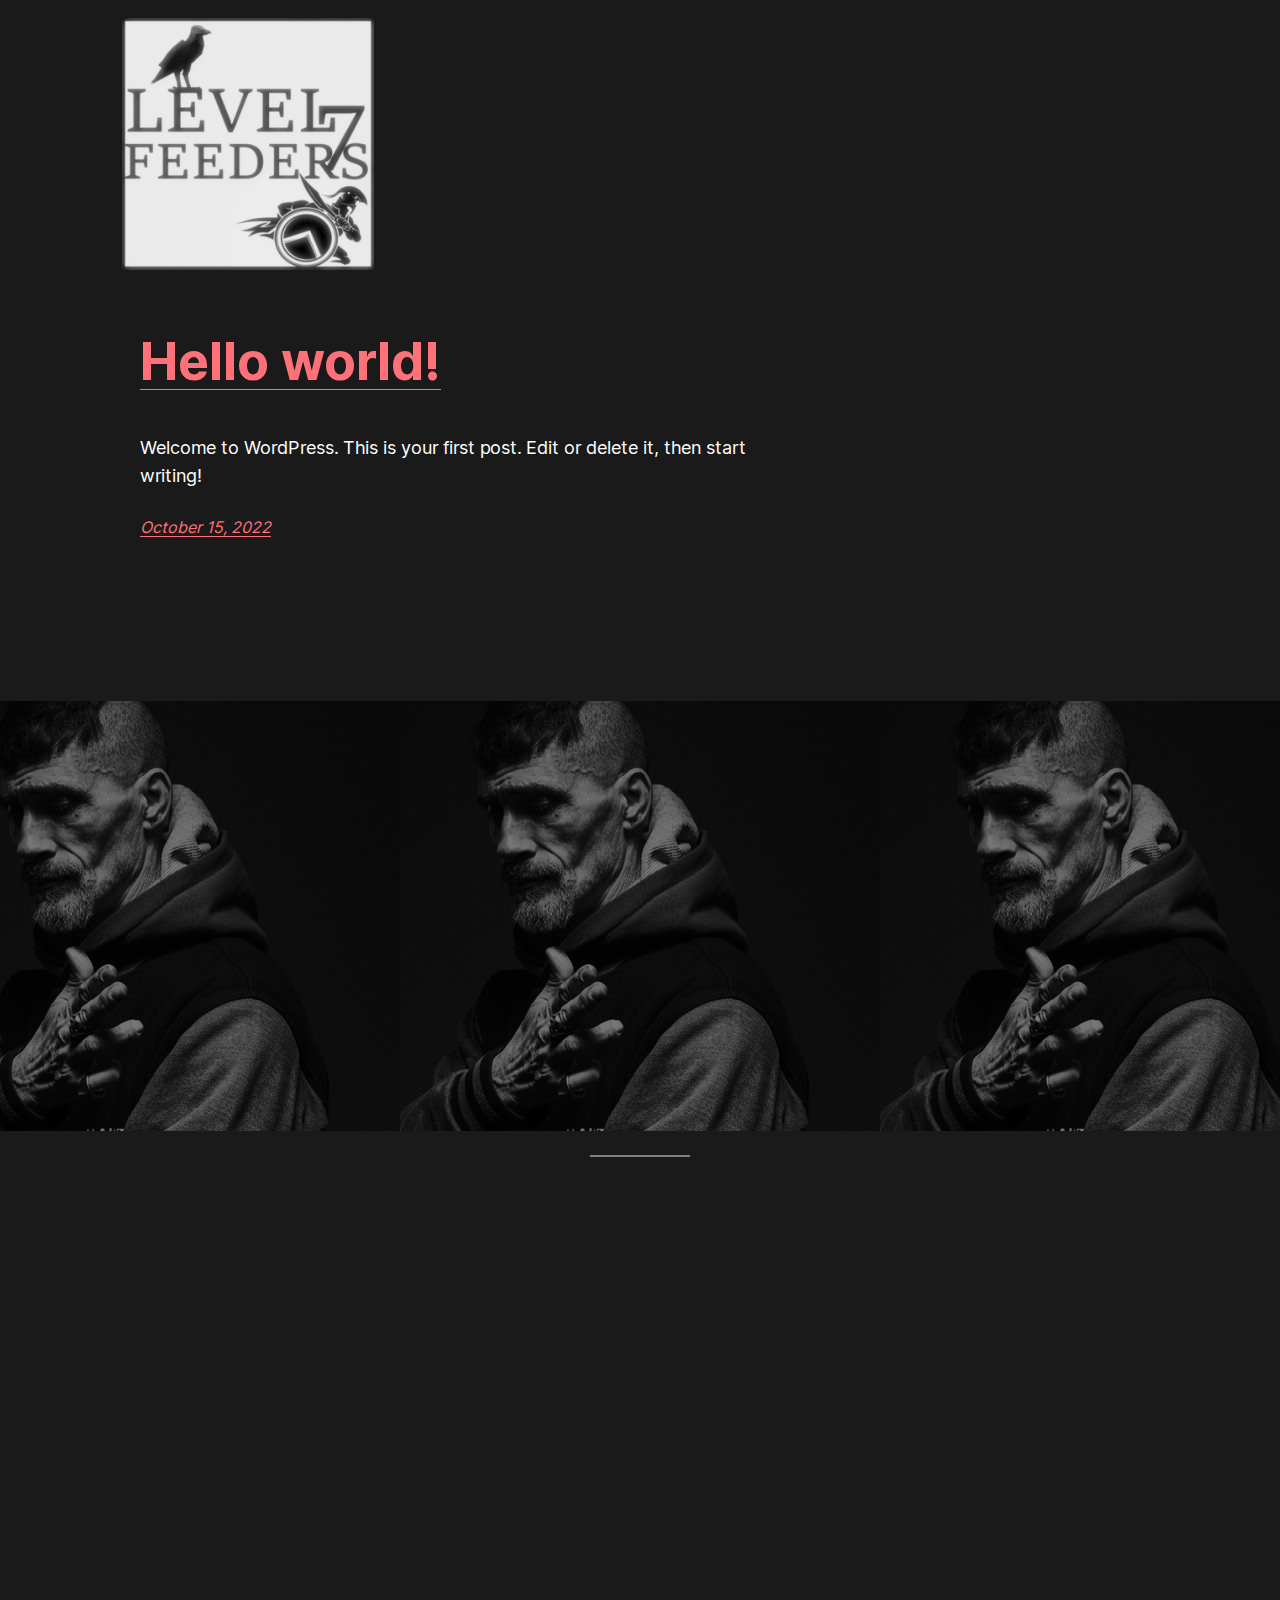
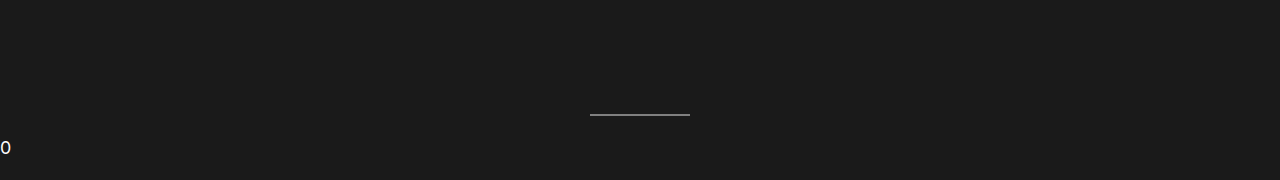
==== commit eb77516f: "gamo tin mana sou gia plugin" ====
--- a/index.html
+++ b/index.html
@@ -25,7 +25,7 @@
 <body>
 <p>
 
-504a
+
 <link rel="stylesheet" id="wp-block-cover-css" href="https://kmtempe.github.io/wp-static/wp-includes/blocks/cover/style.min.css?ver=6.0.2" media="all">
 <style id="wp-block-separator-inline-css">@charset "UTF-8";.wp-block-separator{border-top:1px solid;border-bottom:1px solid}.wp-block-separator.is-style-dots{background:none!important;border:none;text-align:center;line-height:1;height:auto}.wp-block-separator.is-style-dots:before{content:"···";color:currentColor;font-size:1.5em;letter-spacing:2em;padding-left:2em;font-family:serif}
 .wp-block-separator.has-css-opacity{opacity:.4}.wp-block-separator{border:none;border-bottom:2px solid;margin-left:auto;margin-right:auto}.wp-block-separator.has-alpha-channel-opacity{opacity:1}.wp-block-separator:not(.is-style-wide):not(.is-style-dots){width:100px}.wp-block-separator.has-background:not(.is-style-dots){border-bottom:none;height:1px}.wp-block-separator.has-background:not(.is-style-wide):not(.is-style-dots){height:2px}</style>
@@ -33,7 +33,7 @@
 <style id="wp-block-library-inline-css">:root{--wp-admin-theme-color:#007cba;--wp-admin-theme-color--rgb:0,124,186;--wp-admin-theme-color-darker-10:#006ba1;--wp-admin-theme-color-darker-10--rgb:0,107,161;--wp-admin-theme-color-darker-20:#005a87;--wp-admin-theme-color-darker-20--rgb:0,90,135;--wp-admin-border-width-focus:2px}@media (-webkit-min-device-pixel-ratio:2),(min-resolution:192dpi){:root{--wp-admin-border-width-focus:1.5px}}:root{--wp--preset--font-size--normal:16px;--wp--preset--font-size--huge:42px}:root .has-very-light-gray-background-color{background-color:#eee}:root .has-very-dark-gray-background-color{background-color:#313131}:root .has-very-light-gray-color{color:#eee}:root .has-very-dark-gray-color{color:#313131}:root .has-vivid-green-cyan-to-vivid-cyan-blue-gradient-background{background:linear-gradient(135deg,#00d084,#0693e3)}:root .has-purple-crush-gradient-background{background:linear-gradient(135deg,#34e2e4,#4721fb 50%,#ab1dfe)}:root .has-hazy-dawn-gradient-background{background:linear-gradient(135deg,#faaca8,#dad0ec)}:root .has-subdued-olive-gradient-background{background:linear-gradient(135deg,#fafae1,#67a671)}:root .has-atomic-cream-gradient-background{background:linear-gradient(135deg,#fdd79a,#004a59)}:root .has-nightshade-gradient-background{background:linear-gradient(135deg,#330968,#31cdcf)}:root .has-midnight-gradient-background{background:linear-gradient(135deg,#020381,#2874fc)}.has-regular-font-size{font-size:1em}.has-larger-font-size{font-size:2.625em}.has-normal-font-size{font-size:var(--wp--preset--font-size--normal)}.has-huge-font-size{font-size:var(--wp--preset--font-size--huge)}.has-text-align-center{text-align:center}.has-text-align-left{text-align:left}.has-text-align-right{text-align:right}#end-resizable-editor-section{display:none}.aligncenter{clear:both}.items-justified-left{justify-content:flex-start}.items-justified-center{justify-content:center}.items-justified-right{justify-content:flex-end}.items-justified-space-between{justify-content:space-between}.screen-reader-text{border:0;clip:rect(1px,1px,1px,1px);-webkit-clip-path:inset(50%);clip-path:inset(50%);height:1px;margin:-1px;overflow:hidden;padding:0;position:absolute;width:1px;word-wrap:normal!important}.screen-reader-text:focus{background-color:#ddd;clip:auto!important;-webkit-clip-path:none;clip-path:none;color:#444;display:block;font-size:1em;height:auto;left:5px;line-height:normal;padding:15px 23px 14px;text-decoration:none;top:5px;width:auto;z-index:100000}html :where(.has-border-color),html :where([style*=border-width]){border-style:solid}html :where(img[class*=wp-image-]){height:auto;max-width:100%}</style>
 <style id="global-styles-inline-css">body{--wp--preset--color--black: #000000;--wp--preset--color--cyan-bluish-gray: #abb8c3;--wp--preset--color--white: #ffffff;--wp--preset--color--pale-pink: #f78da7;--wp--preset--color--vivid-red: #cf2e2e;--wp--preset--color--luminous-vivid-orange: #ff6900;--wp--preset--color--luminous-vivid-amber: #fcb900;--wp--preset--color--light-green-cyan: #7bdcb5;--wp--preset--color--vivid-green-cyan: #00d084;--wp--preset--color--pale-cyan-blue: #8ed1fc;--wp--preset--color--vivid-cyan-blue: #0693e3;--wp--preset--color--vivid-purple: #9b51e0;--wp--preset--color--foreground: #FFFFFF;--wp--preset--color--background: #1A1A1A;--wp--preset--color--primary: #FF7179;--wp--preset--color--secondary: #F4F4F2;--wp--preset--color--tertiary: #0000000;--wp--preset--gradient--vivid-cyan-blue-to-vivid-purple: linear-gradient(135deg,rgba(6,147,227,1) 0%,rgb(155,81,224) 100%);--wp--preset--gradient--light-green-cyan-to-vivid-green-cyan: linear-gradient(135deg,rgb(122,220,180) 0%,rgb(0,208,130) 100%);--wp--preset--gradient--luminous-vivid-amber-to-luminous-vivid-orange: linear-gradient(135deg,rgba(252,185,0,1) 0%,rgba(255,105,0,1) 100%);--wp--preset--gradient--luminous-vivid-orange-to-vivid-red: linear-gradient(135deg,rgba(255,105,0,1) 0%,rgb(207,46,46) 100%);--wp--preset--gradient--very-light-gray-to-cyan-bluish-gray: linear-gradient(135deg,rgb(238,238,238) 0%,rgb(169,184,195) 100%);--wp--preset--gradient--cool-to-warm-spectrum: linear-gradient(135deg,rgb(74,234,220) 0%,rgb(151,120,209) 20%,rgb(207,42,186) 40%,rgb(238,44,130) 60%,rgb(251,105,98) 80%,rgb(254,248,76) 100%);--wp--preset--gradient--blush-light-purple: linear-gradient(135deg,rgb(255,206,236) 0%,rgb(152,150,240) 100%);--wp--preset--gradient--blush-bordeaux: linear-gradient(135deg,rgb(254,205,165) 0%,rgb(254,45,45) 50%,rgb(107,0,62) 100%);--wp--preset--gradient--luminous-dusk: linear-gradient(135deg,rgb(255,203,112) 0%,rgb(199,81,192) 50%,rgb(65,88,208) 100%);--wp--preset--gradient--pale-ocean: linear-gradient(135deg,rgb(255,245,203) 0%,rgb(182,227,212) 50%,rgb(51,167,181) 100%);--wp--preset--gradient--electric-grass: linear-gradient(135deg,rgb(202,248,128) 0%,rgb(113,206,126) 100%);--wp--preset--gradient--midnight: linear-gradient(135deg,rgb(2,3,129) 0%,rgb(40,116,252) 100%);--wp--preset--gradient--vertical-secondary-to-tertiary: linear-gradient(to bottom,var(--wp--preset--color--secondary) 0%,var(--wp--preset--color--tertiary) 100%);--wp--preset--gradient--vertical-secondary-to-background: linear-gradient(to bottom,var(--wp--preset--color--secondary) 0%,var(--wp--preset--color--background) 100%);--wp--preset--gradient--vertical-tertiary-to-background: linear-gradient(to bottom,var(--wp--preset--color--tertiary) 0%,var(--wp--preset--color--background) 100%);--wp--preset--gradient--diagonal-primary-to-foreground: linear-gradient(to bottom right,var(--wp--preset--color--primary) 0%,var(--wp--preset--color--foreground) 100%);--wp--preset--gradient--diagonal-secondary-to-background: linear-gradient(to bottom right,var(--wp--preset--color--secondary) 50%,var(--wp--preset--color--background) 50%);--wp--preset--gradient--diagonal-background-to-secondary: linear-gradient(to bottom right,var(--wp--preset--color--background) 50%,var(--wp--preset--color--secondary) 50%);--wp--preset--gradient--diagonal-tertiary-to-background: linear-gradient(to bottom right,var(--wp--preset--color--tertiary) 50%,var(--wp--preset--color--background) 50%);--wp--preset--gradient--diagonal-background-to-tertiary: linear-gradient(to bottom right,var(--wp--preset--color--background) 50%,var(--wp--preset--color--tertiary) 50%);--wp--preset--duotone--dark-grayscale: url('#wp-duotone-dark-grayscale');--wp--preset--duotone--grayscale: url('#wp-duotone-grayscale');--wp--preset--duotone--purple-yellow: url('#wp-duotone-purple-yellow');--wp--preset--duotone--blue-red: url('#wp-duotone-blue-red');--wp--preset--duotone--midnight: url('#wp-duotone-midnight');--wp--preset--duotone--magenta-yellow: url('#wp-duotone-magenta-yellow');--wp--preset--duotone--purple-green: url('#wp-duotone-purple-green');--wp--preset--duotone--blue-orange: url('#wp-duotone-blue-orange');--wp--preset--duotone--default-filter: url('#wp-duotone-default-filter');--wp--preset--font-size--small: 1rem;--wp--preset--font-size--medium: 1.125rem;--wp--preset--font-size--large: 1.75rem;--wp--preset--font-size--x-large: clamp(1.75rem, 3vw, 2.25rem);--wp--preset--font-family--inter: "Inter", sans-serif;--wp--custom--spacing--small: max(1.25rem, 5vw);--wp--custom--spacing--medium: clamp(1.75rem, 6vw, calc(3 * var(--wp--style--block-gap)));--wp--custom--spacing--large: clamp(3.5rem, 8vw, 6rem);--wp--custom--spacing--outer: var(--wp--custom--spacing--small, 1.25rem);--wp--custom--typography--font-size--huge: clamp(2.25rem, 4vw, 2.75rem);--wp--custom--typography--font-size--gigantic: clamp(2.75rem, 6vw, 3.25rem);--wp--custom--typography--font-size--colossal: clamp(3.5rem, 8vw, 5rem);--wp--custom--typography--line-height--tiny: 1.15;--wp--custom--typography--line-height--small: 1.2;--wp--custom--typography--line-height--medium: 1.4;--wp--custom--typography--line-height--normal: 1.6;}body { margin: 0; }body{background-color: var(--wp--preset--color--background);color: var(--wp--preset--color--foreground);font-family: var(--wp--preset--font-family--inter);font-size: var(--wp--preset--font-size--medium);line-height: var(--wp--custom--typography--line-height--normal);--wp--style--block-gap: 1.5rem;}.wp-site-blocks > .alignleft { float: left; margin-right: 2em; }.wp-site-blocks > .alignright { float: right; margin-left: 2em; }.wp-site-blocks > .aligncenter { justify-content: center; margin-left: auto; margin-right: auto; }.wp-site-blocks > * { margin-block-start: 0; margin-block-end: 0; }.wp-site-blocks > * + * { margin-block-start: var( --wp--style--block-gap ); }h1{font-family: var(--wp--preset--font-family--inter);font-size: var(--wp--custom--typography--font-size--colossal);font-weight: 700;line-height: var(--wp--custom--typography--line-height--tiny);}h2{font-family: var(--wp--preset--font-family--inter);font-size: var(--wp--custom--typography--font-size--gigantic);font-weight: 700;line-height: var(--wp--custom--typography--line-height--small);}h3{font-family: var(--wp--preset--font-family--inter);font-size: var(--wp--custom--typography--font-size--huge);font-weight: 700;line-height: var(--wp--custom--typography--line-height--tiny);}h4{font-family: var(--wp--preset--font-family--inter);font-size: var(--wp--preset--font-size--x-large);font-weight: 700;line-height: var(--wp--custom--typography--line-height--tiny);}h5{font-family: var(--wp--preset--font-family--inter);font-size: var(--wp--preset--font-size--medium);font-weight: 700;line-height: var(--wp--custom--typography--line-height--normal);text-transform: uppercase;}h6{font-family: var(--wp--preset--font-family--inter);font-size: var(--wp--preset--font-size--medium);font-weight: 700;line-height: var(--wp--custom--typography--line-height--normal);text-transform: uppercase;}a{color: var(--wp--preset--color--primary);}.wp-block-button__link{background-color: var(--wp--preset--color--primary);border-radius: 0;color: var(--wp--preset--color--background);font-size: var(--wp--preset--font-size--medium);}.wp-block-post-title{font-family: var(--wp--preset--font-family--inter);font-size: var(--wp--custom--typography--font-size--gigantic);font-weight: 700;line-height: var(--wp--custom--typography--line-height--tiny);}.wp-block-post-comments{padding-top: var(--wp--custom--spacing--small);}.wp-block-pullquote{border-width: 1px 0;}.wp-block-query-title{font-family: var(--wp--preset--font-family--inter);font-size: var(--wp--custom--typography--font-size--gigantic);font-weight: 300;line-height: var(--wp--custom--typography--line-height--small);}.wp-block-quote{border-width: 1px;}.wp-block-site-title{font-family: var(--wp--preset--font-family--system-font);font-size: var(--wp--preset--font-size--medium);font-style: normal;font-weight: 700;line-height: var(--wp--custom--typography--line-height--normal);}.wp-block-cover > .wp-block-cover__image-background, .wp-block-cover > .wp-block-cover__video-background{filter: var(--wp--preset--duotone--default-filter);}.wp-block-image img{filter: var(--wp--preset--duotone--default-filter);}.wp-block-post-author .wp-block-post-author__avatar img{filter: var(--wp--preset--duotone--default-filter);}.wp-block-post-featured-image img, .wp-block-post-featured-image .wp-block-post-featured-image__placeholder, .wp-block-post-featured-image .components-placeholder__illustration, .wp-block-post-featured-image .components-placeholder::before{filter: var(--wp--preset--duotone--default-filter);}.wp-block-site-logo img, .wp-block-site-logo .components-placeholder__illustration, .wp-block-site-logo .components-placeholder::before{filter: var(--wp--preset--duotone--default-filter);}.has-black-color{color: var(--wp--preset--color--black) !important;}.has-cyan-bluish-gray-color{color: var(--wp--preset--color--cyan-bluish-gray) !important;}.has-white-color{color: var(--wp--preset--color--white) !important;}.has-pale-pink-color{color: var(--wp--preset--color--pale-pink) !important;}.has-vivid-red-color{color: var(--wp--preset--color--vivid-red) !important;}.has-luminous-vivid-orange-color{color: var(--wp--preset--color--luminous-vivid-orange) !important;}.has-luminous-vivid-amber-color{color: var(--wp--preset--color--luminous-vivid-amber) !important;}.has-light-green-cyan-color{color: var(--wp--preset--color--light-green-cyan) !important;}.has-vivid-green-cyan-color{color: var(--wp--preset--color--vivid-green-cyan) !important;}.has-pale-cyan-blue-color{color: var(--wp--preset--color--pale-cyan-blue) !important;}.has-vivid-cyan-blue-color{color: var(--wp--preset--color--vivid-cyan-blue) !important;}.has-vivid-purple-color{color: var(--wp--preset--color--vivid-purple) !important;}.has-foreground-color{color: var(--wp--preset--color--foreground) !important;}.has-background-color{color: var(--wp--preset--color--background) !important;}.has-primary-color{color: var(--wp--preset--color--primary) !important;}.has-secondary-color{color: var(--wp--preset--color--secondary) !important;}.has-tertiary-color{color: var(--wp--preset--color--tertiary) !important;}.has-black-background-color{background-color: var(--wp--preset--color--black) !important;}.has-cyan-bluish-gray-background-color{background-color: var(--wp--preset--color--cyan-bluish-gray) !important;}.has-white-background-color{background-color: var(--wp--preset--color--white) !important;}.has-pale-pink-background-color{background-color: var(--wp--preset--color--pale-pink) !important;}.has-vivid-red-background-color{background-color: var(--wp--preset--color--vivid-red) !important;}.has-luminous-vivid-orange-background-color{background-color: var(--wp--preset--color--luminous-vivid-orange) !important;}.has-luminous-vivid-amber-background-color{background-color: var(--wp--preset--color--luminous-vivid-amber) !important;}.has-light-green-cyan-background-color{background-color: var(--wp--preset--color--light-green-cyan) !important;}.has-vivid-green-cyan-background-color{background-color: var(--wp--preset--color--vivid-green-cyan) !important;}.has-pale-cyan-blue-background-color{background-color: var(--wp--preset--color--pale-cyan-blue) !important;}.has-vivid-cyan-blue-background-color{background-color: var(--wp--preset--color--vivid-cyan-blue) !important;}.has-vivid-purple-background-color{background-color: var(--wp--preset--color--vivid-purple) !important;}.has-foreground-background-color{background-color: var(--wp--preset--color--foreground) !important;}.has-background-background-color{background-color: var(--wp--preset--color--background) !important;}.has-primary-background-color{background-color: var(--wp--preset--color--primary) !important;}.has-secondary-background-color{background-color: var(--wp--preset--color--secondary) !important;}.has-tertiary-background-color{background-color: var(--wp--preset--color--tertiary) !important;}.has-black-border-color{border-color: var(--wp--preset--color--black) !important;}.has-cyan-bluish-gray-border-color{border-color: var(--wp--preset--color--cyan-bluish-gray) !important;}.has-white-border-color{border-color: var(--wp--preset--color--white) !important;}.has-pale-pink-border-color{border-color: var(--wp--preset--color--pale-pink) !important;}.has-vivid-red-border-color{border-color: var(--wp--preset--color--vivid-red) !important;}.has-luminous-vivid-orange-border-color{border-color: var(--wp--preset--color--luminous-vivid-orange) !important;}.has-luminous-vivid-amber-border-color{border-color: var(--wp--preset--color--luminous-vivid-amber) !important;}.has-light-green-cyan-border-color{border-color: var(--wp--preset--color--light-green-cyan) !important;}.has-vivid-green-cyan-border-color{border-color: var(--wp--preset--color--vivid-green-cyan) !important;}.has-pale-cyan-blue-border-color{border-color: var(--wp--preset--color--pale-cyan-blue) !important;}.has-vivid-cyan-blue-border-color{border-color: var(--wp--preset--color--vivid-cyan-blue) !important;}.has-vivid-purple-border-color{border-color: var(--wp--preset--color--vivid-purple) !important;}.has-foreground-border-color{border-color: var(--wp--preset--color--foreground) !important;}.has-background-border-color{border-color: var(--wp--preset--color--background) !important;}.has-primary-border-color{border-color: var(--wp--preset--color--primary) !important;}.has-secondary-border-color{border-color: var(--wp--preset--color--secondary) !important;}.has-tertiary-border-color{border-color: var(--wp--preset--color--tertiary) !important;}.has-vivid-cyan-blue-to-vivid-purple-gradient-background{background: var(--wp--preset--gradient--vivid-cyan-blue-to-vivid-purple) !important;}.has-light-green-cyan-to-vivid-green-cyan-gradient-background{background: var(--wp--preset--gradient--light-green-cyan-to-vivid-green-cyan) !important;}.has-luminous-vivid-amber-to-luminous-vivid-orange-gradient-background{background: var(--wp--preset--gradient--luminous-vivid-amber-to-luminous-vivid-orange) !important;}.has-luminous-vivid-orange-to-vivid-red-gradient-background{background: var(--wp--preset--gradient--luminous-vivid-orange-to-vivid-red) !important;}.has-very-light-gray-to-cyan-bluish-gray-gradient-background{background: var(--wp--preset--gradient--very-light-gray-to-cyan-bluish-gray) !important;}.has-cool-to-warm-spectrum-gradient-background{background: var(--wp--preset--gradient--cool-to-warm-spectrum) !important;}.has-blush-light-purple-gradient-background{background: var(--wp--preset--gradient--blush-light-purple) !important;}.has-blush-bordeaux-gradient-background{background: var(--wp--preset--gradient--blush-bordeaux) !important;}.has-luminous-dusk-gradient-background{background: var(--wp--preset--gradient--luminous-dusk) !important;}.has-pale-ocean-gradient-background{background: var(--wp--preset--gradient--pale-ocean) !important;}.has-electric-grass-gradient-background{background: var(--wp--preset--gradient--electric-grass) !important;}.has-midnight-gradient-background{background: var(--wp--preset--gradient--midnight) !important;}.has-vertical-secondary-to-tertiary-gradient-background{background: var(--wp--preset--gradient--vertical-secondary-to-tertiary) !important;}.has-vertical-secondary-to-background-gradient-background{background: var(--wp--preset--gradient--vertical-secondary-to-background) !important;}.has-vertical-tertiary-to-background-gradient-background{background: var(--wp--preset--gradient--vertical-tertiary-to-background) !important;}.has-diagonal-primary-to-foreground-gradient-background{background: var(--wp--preset--gradient--diagonal-primary-to-foreground) !important;}.has-diagonal-secondary-to-background-gradient-background{background: var(--wp--preset--gradient--diagonal-secondary-to-background) !important;}.has-diagonal-background-to-secondary-gradient-background{background: var(--wp--preset--gradient--diagonal-background-to-secondary) !important;}.has-diagonal-tertiary-to-background-gradient-background{background: var(--wp--preset--gradient--diagonal-tertiary-to-background) !important;}.has-diagonal-background-to-tertiary-gradient-background{background: var(--wp--preset--gradient--diagonal-background-to-tertiary) !important;}.has-small-font-size{font-size: var(--wp--preset--font-size--small) !important;}.has-medium-font-size{font-size: var(--wp--preset--font-size--medium) !important;}.has-large-font-size{font-size: var(--wp--preset--font-size--large) !important;}.has-x-large-font-size{font-size: var(--wp--preset--font-size--x-large) !important;}.has-inter-font-family{font-family: var(--wp--preset--font-family--inter) !important;}</style>
 
-381c
+
 <style id="wp-webfonts-inline-css">@font-face{font-family:Inter;font-style:normal;font-weight:200 900;font-display:fallback;src:local(Inter), url('https://kmtempe.github.io/wp-static/wp-content/themes/twentytwentytwo/assets/fonts/inter/Inter.ttf') format('truetype');font-stretch:normal;}</style>
 <link rel="stylesheet" id="twentytwentytwo-style-css" href="https://kmtempe.github.io/wp-static/wp-content/themes/twentytwentytwo/style.css?ver=1.2" media="all">
 <link rel="https://api.w.org/" href="https://kmtempe.github.io/wp-static/wp-json/"><link rel="EditURI" type="application/rsd+xml" title="RSD" href="https://kmtempe.github.io/wp-static/xmlrpc.php?rsd">
@@ -59,7 +59,6 @@
 
 </p>
 <svg xmlns="http://www.w3.org/2000/svg" viewbox="0 0 0 0" width="0" height="0" focusable="false" role="none" style="visibility: hidden; position: absolute; left: -9999px; overflow: hidden;"><defs><filter id="wp-duotone-dark-grayscale"><fecolormatrix color-interpolation-filters="sRGB" type="matrix" values=" .299 .587 .114 0 0 .299 .587 .114 0 0 .299 .587 .114 0 0 .299 .587 .114 0 0 "></fecolormatrix><fecomponenttransfer color-interpolation-filters="sRGB"><fefuncr type="table" tablevalues="0 0.49803921568627"></fefuncr><fefuncg type="table" tablevalues="0 0.49803921568627"></fefuncg><fefuncb type="table" tablevalues="0 0.49803921568627"></fefuncb><fefunca type="table" tablevalues="1 1"></fefunca></fecomponenttransfer><fecomposite in2="SourceGraphic" operator="in"></fecomposite></filter></defs></svg><svg xmlns="http://www.w3.org/2000/svg" viewbox="0 0 0 0" width="0" height="0" focusable="false" role="none" style="visibility: hidden; position: absolute; left: -9999px; overflow: hidden;"><defs><filter id="wp-duotone-grayscale"><fecolormatrix color-interpolation-filters="sRGB" type="matrix" values=" .299 .587 .114 0 0 .299 .587 .114 0 0 .299 .587 .114 0 0 .299 .587 .114 0 0 "></fecolormatrix><fecomponenttransfer color-interpolation-filters="sRGB"><fefuncr type="table" tablevalues="0 1"></fefuncr><fefuncg type="table" tablevalues="0 1"></fefuncg><fefuncb type="table" tablevalues="0 1"></fefuncb><fefunca type="table" tablevalues="1 1"></fefunca></fecomponenttransfer><fecomposite in2="SourceGraphic" operator="in"></fecomposite></filter></defs></svg><svg xmlns="http://www.w3.org/2000/svg" viewbox="0 0 0 0" width="0" height="0" focusable="false" role="none" style="visibility: hidden; position: absolute; left: -9999px; overflow: hidden;"><defs><filter id="wp-duotone-purple-yellow"><fecolormatrix color-interpolation-filters="sRGB" type="matrix" values=" .299 .587 .114 0 0 .299 .587 .114 0 0 .299 .587 .114 0 0 .299 .587 .114 0 0 "></fecolormatrix><fecomponenttransfer color-interpolation-filters="sRGB"><fefuncr type="table" tablevalues="0.54901960784314 0.98823529411765"></fefuncr><fefuncg type="table" tablevalues="0 1"></fefuncg><fefuncb type="table" tablevalues="0.71764705882353 0.25490196078431"></fefuncb><fefunca type="table" tablevalues="1 1"></fefunca></fecomponenttransfer><fecomposite in2="SourceGraphic" operator="in"></fecomposite></filter></defs></svg><svg xmlns="http://www.w3.org/2000/svg" viewbox="0 0 0 0" width="0" height="0" focusable="false" role="none" style="visibility: hidden; position: absolute; left: -9999px; overflow: hidden;"><defs><filter id="wp-duotone-blue-red"><fecolormatrix color-interpolation-filters="sRGB" type="matrix" values=" .299 .587 .114 0 0 .299 .587 .114 0 0 .299 .587 .114 0 0 .299 .587 .114 0 0 "></fecolormatrix><fecomponenttransfer color-interpolation-filters="sRGB"><fefuncr type="table" tablevalues="0 1"></fefuncr><fefuncg type="table" tablevalues="0 0.27843137254902"></fefuncg><fefuncb type="table" tablevalues="0.5921568627451 0.27843137254902"></fefuncb><fefunca type="table" tablevalues="1 1"></fefunca></fecomponenttransfer><fecomposite in2="SourceGraphic" operator="in"></fecomposite></filter></defs></svg><svg xmlns="http://www.w3.org/2000/svg" viewbox="0 0 0 0" width="0" height="0" focusable="false" role="none" style="visibility: hidden; position: absolute; left: -9999px; overflow: hidden;"><defs><filter id="wp-duotone-midnight"><fecolormatrix color-interpolation-filters="sRGB" type="matrix" values=" .299 .587 .114 0 0 .299 .587 .114 0 0 .299 .587 .114 0 0 .299 .587 .114 0 0 "></fecolormatrix><fecomponenttransfer color-interpolation-filters="sRGB"><fefuncr type="table" tablevalues="0 0"></fefuncr><fefuncg type="table" tablevalues="0 0.64705882352941"></fefuncg><fefuncb type="table" tablevalues="0 1"></fefuncb><fefunca type="table" tablevalues="1 1"></fefunca></fecomponenttransfer><fecomposite in2="SourceGraphic" operator="in"></fecomposite></filter></defs></svg><svg xmlns="http://www.w3.org/2000/svg" viewbox="0 0 0 0" width="0" height="0" focusable="false" role="none" style="visibility: hidden; position: absolute; left: -9999px; overflow: hidden;"><defs><filter id="wp-duotone-magenta-yellow"><fecolormatrix color-interpolation-filters="sRGB" type="matrix" values=" .299 .587 .114 0 0 .299 .587 .114 0 0 .299 .587 .114 0 0 .299 .587 .114 0 0 "></fecolormatrix><fecomponenttransfer color-interpolation-filters="sRGB"><fefuncr type="table" tablevalues="0.78039215686275 1"></fefuncr><fefuncg type="table" tablevalues="0 0.94901960784314"></fefuncg><fefuncb type="table" tablevalues="0.35294117647059 0.47058823529412"></fefuncb><fefunca type="table" tablevalues="1 1"></fefunca></fecomponenttransfer><fecomposite in2="SourceGraphic" operator="in"></fecomposite></filter></defs></svg><svg xmlns="http://www.w3.org/2000/svg" viewbox="0 0 0 0" width="0" height="0" focusable="false" role="none" style="visibility: hidden; position: absolute; left: -9999px; overflow: hidden;"><defs><filter id="wp-duotone-purple-green"><fecolormatrix color-interpolation-filters="sRGB" type="matrix" values=" .299 .587 .114 0 0 .299 .587 .114 0 0 .299 .587 .114 0 0 .299 .587 .114 0 0 "></fecolormatrix><fecomponenttransfer color-interpolation-filters="sRGB"><fefuncr type="table" tablevalues="0.65098039215686 0.40392156862745"></fefuncr><fefuncg type="table" tablevalues="0 1"></fefuncg><fefuncb type="table" tablevalues="0.44705882352941 0.4"></fefuncb><fefunca type="table" tablevalues="1 1"></fefunca></fecomponenttransfer><fecomposite in2="SourceGraphic" operator="in"></fecomposite></filter></defs></svg><svg xmlns="http://www.w3.org/2000/svg" viewbox="0 0 0 0" width="0" height="0" focusable="false" role="none" style="visibility: hidden; position: absolute; left: -9999px; overflow: hidden;"><defs><filter id="wp-duotone-blue-orange"><fecolormatrix color-interpolation-filters="sRGB" type="matrix" values=" .299 .587 .114 0 0 .299 .587 .114 0 0 .299 .587 .114 0 0 .299 .587 .114 0 0 "></fecolormatrix><fecomponenttransfer color-interpolation-filters="sRGB"><fefuncr type="table" tablevalues="0.098039215686275 1"></fefuncr><fefuncg type="table" tablevalues="0 0.66274509803922"></fefuncg><fefuncb type="table" tablevalues="0.84705882352941 0.41960784313725"></fefuncb><fefunca type="table" tablevalues="1 1"></fefunca></fecomponenttransfer><fecomposite in2="SourceGraphic" operator="in"></fecomposite></filter></defs></svg><svg xmlns="http://www.w3.org/2000/svg" viewbox="0 0 0 0" width="0" height="0" focusable="false" role="none" style="visibility: hidden; position: absolute; left: -9999px; overflow: hidden;"><defs><filter id="wp-duotone-default-filter"><fecolormatrix color-interpolation-filters="sRGB" type="matrix" values=" .299 .587 .114 0 0 .299 .587 .114 0 0 .299 .587 .114 0 0 .299 .587 .114 0 0 "></fecolormatrix><fecomponenttransfer color-interpolation-filters="sRGB"><fefuncr type="table" tablevalues="0 1"></fefuncr><fefuncg type="table" tablevalues="0 1"></fefuncg><fefuncb type="table" tablevalues="0 1"></fefuncb><fefunca type="table" tablevalues="1 1"></fefunca></fecomponenttransfer><fecomposite in2="SourceGraphic" operator="in"></fecomposite></filter></defs></svg>
-178e
 
 <div class="wp-site-blocks">
 <div class="wp-container-10 wp-block-group">
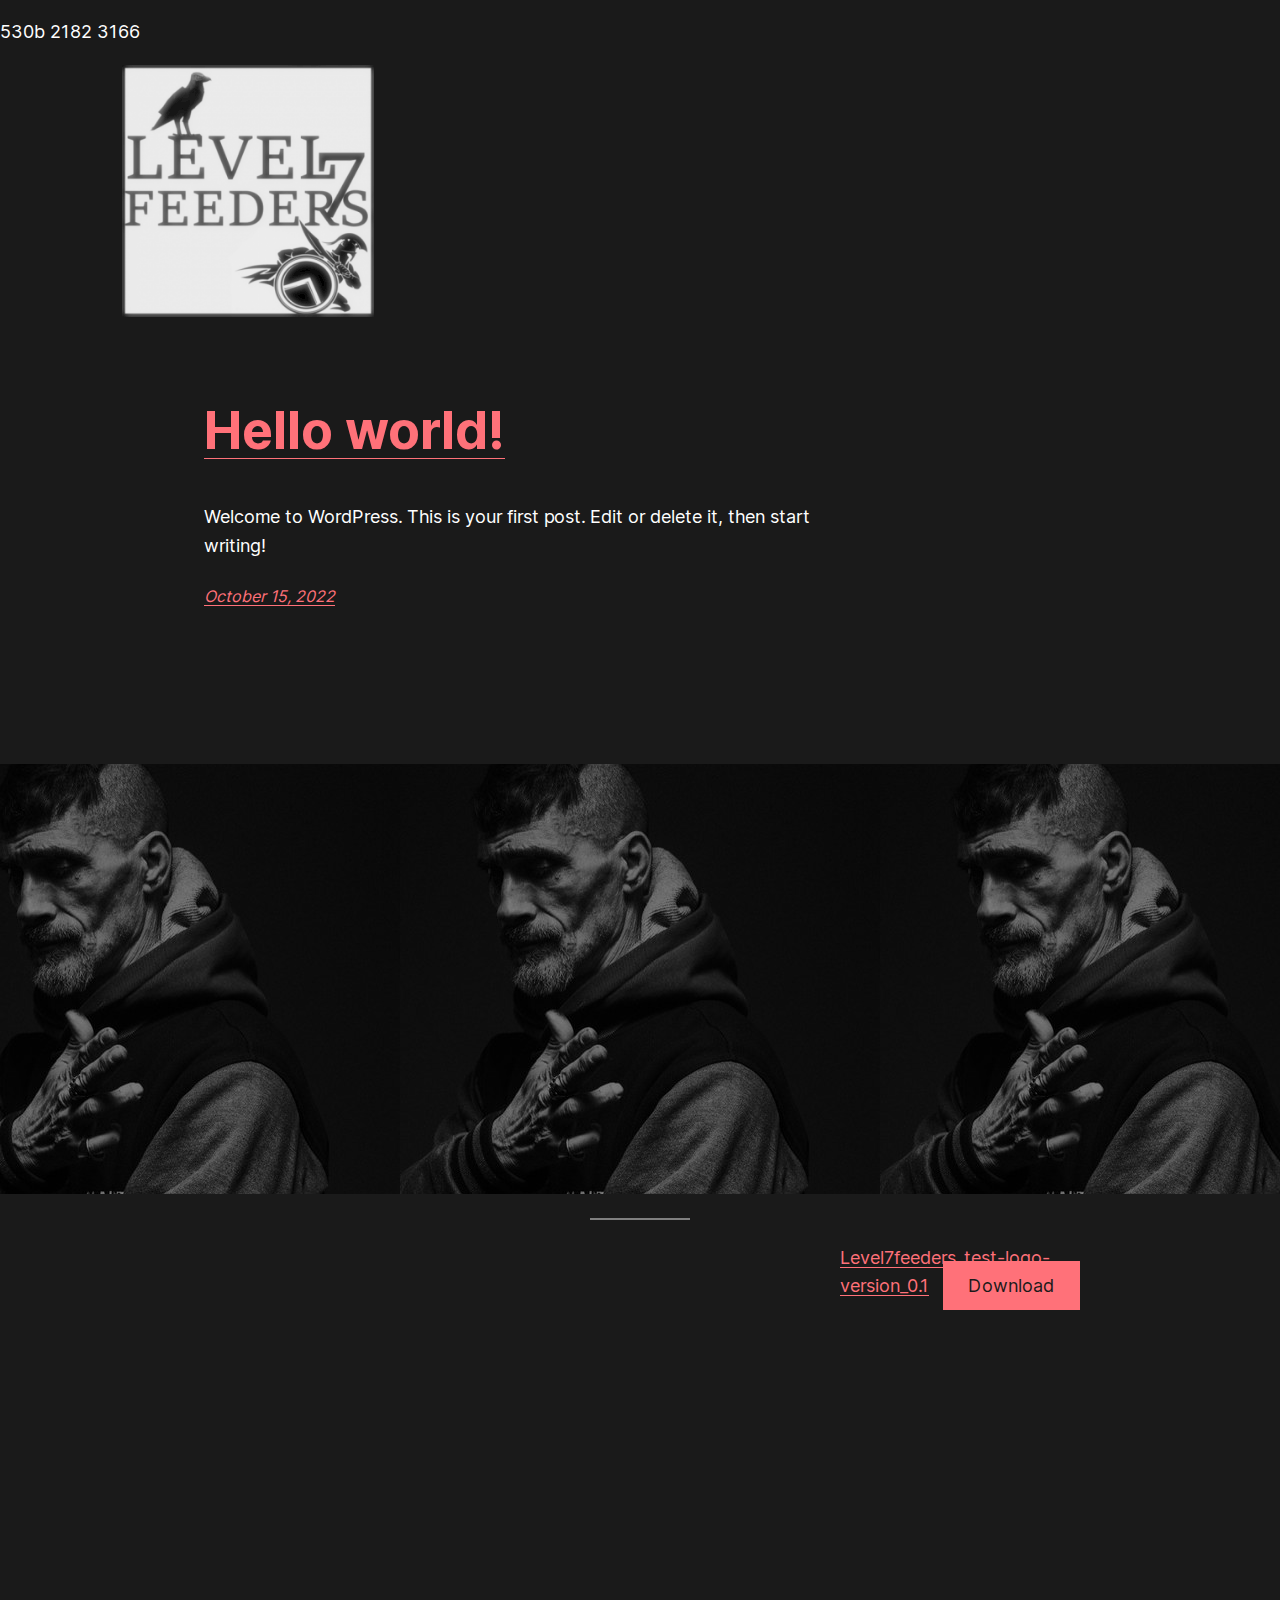
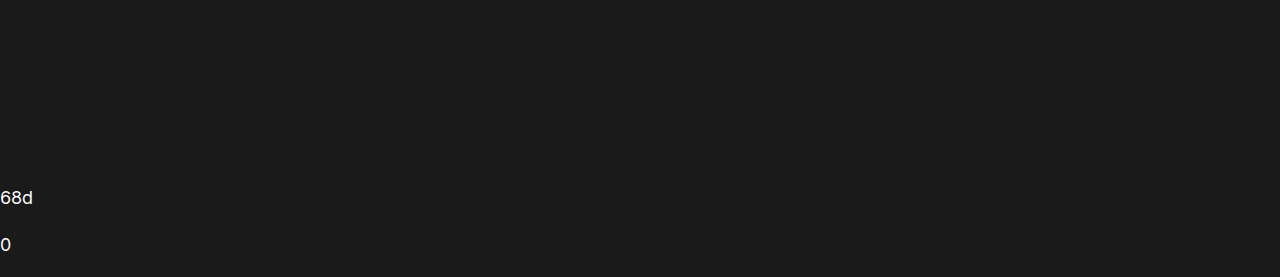
==== commit 0de3da56: "add download button in footer" ====
--- a/index.html
+++ b/index.html
@@ -25,15 +25,16 @@
 <body>
 <p>
 
-
+530b
 <link rel="stylesheet" id="wp-block-cover-css" href="https://kmtempe.github.io/wp-static/wp-includes/blocks/cover/style.min.css?ver=6.0.2" media="all">
 <style id="wp-block-separator-inline-css">@charset "UTF-8";.wp-block-separator{border-top:1px solid;border-bottom:1px solid}.wp-block-separator.is-style-dots{background:none!important;border:none;text-align:center;line-height:1;height:auto}.wp-block-separator.is-style-dots:before{content:"···";color:currentColor;font-size:1.5em;letter-spacing:2em;padding-left:2em;font-family:serif}
 .wp-block-separator.has-css-opacity{opacity:.4}.wp-block-separator{border:none;border-bottom:2px solid;margin-left:auto;margin-right:auto}.wp-block-separator.has-alpha-channel-opacity{opacity:1}.wp-block-separator:not(.is-style-wide):not(.is-style-dots){width:100px}.wp-block-separator.has-background:not(.is-style-dots){border-bottom:none;height:1px}.wp-block-separator.has-background:not(.is-style-wide):not(.is-style-dots){height:2px}</style>
+<style id="wp-block-file-inline-css">.wp-block-file{margin-bottom:1.5em}.wp-block-file.aligncenter{text-align:center}.wp-block-file.alignright{text-align:right}.wp-block-file .wp-block-file__embed{margin-bottom:1em}.wp-block-file .wp-block-file__button{background:#32373c;border-radius:2em;color:#fff;font-size:.8em;padding:.5em 1em}.wp-block-file a.wp-block-file__button{text-decoration:none}.wp-block-file a.wp-block-file__button:active,.wp-block-file a.wp-block-file__button:focus,.wp-block-file a.wp-block-file__button:hover,.wp-block-file a.wp-block-file__button:visited{box-shadow:none;color:#fff;opacity:.85;text-decoration:none}.wp-block-file *+.wp-block-file__button{margin-left:.75em}</style>
 <style id="wp-block-template-part-inline-css">.wp-block-template-part.has-background{padding:1.25em 2.375em;margin-top:0;margin-bottom:0}</style>
 <style id="wp-block-library-inline-css">:root{--wp-admin-theme-color:#007cba;--wp-admin-theme-color--rgb:0,124,186;--wp-admin-theme-color-darker-10:#006ba1;--wp-admin-theme-color-darker-10--rgb:0,107,161;--wp-admin-theme-color-darker-20:#005a87;--wp-admin-theme-color-darker-20--rgb:0,90,135;--wp-admin-border-width-focus:2px}@media (-webkit-min-device-pixel-ratio:2),(min-resolution:192dpi){:root{--wp-admin-border-width-focus:1.5px}}:root{--wp--preset--font-size--normal:16px;--wp--preset--font-size--huge:42px}:root .has-very-light-gray-background-color{background-color:#eee}:root .has-very-dark-gray-background-color{background-color:#313131}:root .has-very-light-gray-color{color:#eee}:root .has-very-dark-gray-color{color:#313131}:root .has-vivid-green-cyan-to-vivid-cyan-blue-gradient-background{background:linear-gradient(135deg,#00d084,#0693e3)}:root .has-purple-crush-gradient-background{background:linear-gradient(135deg,#34e2e4,#4721fb 50%,#ab1dfe)}:root .has-hazy-dawn-gradient-background{background:linear-gradient(135deg,#faaca8,#dad0ec)}:root .has-subdued-olive-gradient-background{background:linear-gradient(135deg,#fafae1,#67a671)}:root .has-atomic-cream-gradient-background{background:linear-gradient(135deg,#fdd79a,#004a59)}:root .has-nightshade-gradient-background{background:linear-gradient(135deg,#330968,#31cdcf)}:root .has-midnight-gradient-background{background:linear-gradient(135deg,#020381,#2874fc)}.has-regular-font-size{font-size:1em}.has-larger-font-size{font-size:2.625em}.has-normal-font-size{font-size:var(--wp--preset--font-size--normal)}.has-huge-font-size{font-size:var(--wp--preset--font-size--huge)}.has-text-align-center{text-align:center}.has-text-align-left{text-align:left}.has-text-align-right{text-align:right}#end-resizable-editor-section{display:none}.aligncenter{clear:both}.items-justified-left{justify-content:flex-start}.items-justified-center{justify-content:center}.items-justified-right{justify-content:flex-end}.items-justified-space-between{justify-content:space-between}.screen-reader-text{border:0;clip:rect(1px,1px,1px,1px);-webkit-clip-path:inset(50%);clip-path:inset(50%);height:1px;margin:-1px;overflow:hidden;padding:0;position:absolute;width:1px;word-wrap:normal!important}.screen-reader-text:focus{background-color:#ddd;clip:auto!important;-webkit-clip-path:none;clip-path:none;color:#444;display:block;font-size:1em;height:auto;left:5px;line-height:normal;padding:15px 23px 14px;text-decoration:none;top:5px;width:auto;z-index:100000}html :where(.has-border-color),html :where([style*=border-width]){border-style:solid}html :where(img[class*=wp-image-]){height:auto;max-width:100%}</style>
 <style id="global-styles-inline-css">body{--wp--preset--color--black: #000000;--wp--preset--color--cyan-bluish-gray: #abb8c3;--wp--preset--color--white: #ffffff;--wp--preset--color--pale-pink: #f78da7;--wp--preset--color--vivid-red: #cf2e2e;--wp--preset--color--luminous-vivid-orange: #ff6900;--wp--preset--color--luminous-vivid-amber: #fcb900;--wp--preset--color--light-green-cyan: #7bdcb5;--wp--preset--color--vivid-green-cyan: #00d084;--wp--preset--color--pale-cyan-blue: #8ed1fc;--wp--preset--color--vivid-cyan-blue: #0693e3;--wp--preset--color--vivid-purple: #9b51e0;--wp--preset--color--foreground: #FFFFFF;--wp--preset--color--background: #1A1A1A;--wp--preset--color--primary: #FF7179;--wp--preset--color--secondary: #F4F4F2;--wp--preset--color--tertiary: #0000000;--wp--preset--gradient--vivid-cyan-blue-to-vivid-purple: linear-gradient(135deg,rgba(6,147,227,1) 0%,rgb(155,81,224) 100%);--wp--preset--gradient--light-green-cyan-to-vivid-green-cyan: linear-gradient(135deg,rgb(122,220,180) 0%,rgb(0,208,130) 100%);--wp--preset--gradient--luminous-vivid-amber-to-luminous-vivid-orange: linear-gradient(135deg,rgba(252,185,0,1) 0%,rgba(255,105,0,1) 100%);--wp--preset--gradient--luminous-vivid-orange-to-vivid-red: linear-gradient(135deg,rgba(255,105,0,1) 0%,rgb(207,46,46) 100%);--wp--preset--gradient--very-light-gray-to-cyan-bluish-gray: linear-gradient(135deg,rgb(238,238,238) 0%,rgb(169,184,195) 100%);--wp--preset--gradient--cool-to-warm-spectrum: linear-gradient(135deg,rgb(74,234,220) 0%,rgb(151,120,209) 20%,rgb(207,42,186) 40%,rgb(238,44,130) 60%,rgb(251,105,98) 80%,rgb(254,248,76) 100%);--wp--preset--gradient--blush-light-purple: linear-gradient(135deg,rgb(255,206,236) 0%,rgb(152,150,240) 100%);--wp--preset--gradient--blush-bordeaux: linear-gradient(135deg,rgb(254,205,165) 0%,rgb(254,45,45) 50%,rgb(107,0,62) 100%);--wp--preset--gradient--luminous-dusk: linear-gradient(135deg,rgb(255,203,112) 0%,rgb(199,81,192) 50%,rgb(65,88,208) 100%);--wp--preset--gradient--pale-ocean: linear-gradient(135deg,rgb(255,245,203) 0%,rgb(182,227,212) 50%,rgb(51,167,181) 100%);--wp--preset--gradient--electric-grass: linear-gradient(135deg,rgb(202,248,128) 0%,rgb(113,206,126) 100%);--wp--preset--gradient--midnight: linear-gradient(135deg,rgb(2,3,129) 0%,rgb(40,116,252) 100%);--wp--preset--gradient--vertical-secondary-to-tertiary: linear-gradient(to bottom,var(--wp--preset--color--secondary) 0%,var(--wp--preset--color--tertiary) 100%);--wp--preset--gradient--vertical-secondary-to-background: linear-gradient(to bottom,var(--wp--preset--color--secondary) 0%,var(--wp--preset--color--background) 100%);--wp--preset--gradient--vertical-tertiary-to-background: linear-gradient(to bottom,var(--wp--preset--color--tertiary) 0%,var(--wp--preset--color--background) 100%);--wp--preset--gradient--diagonal-primary-to-foreground: linear-gradient(to bottom right,var(--wp--preset--color--primary) 0%,var(--wp--preset--color--foreground) 100%);--wp--preset--gradient--diagonal-secondary-to-background: linear-gradient(to bottom right,var(--wp--preset--color--secondary) 50%,var(--wp--preset--color--background) 50%);--wp--preset--gradient--diagonal-background-to-secondary: linear-gradient(to bottom right,var(--wp--preset--color--background) 50%,var(--wp--preset--color--secondary) 50%);--wp--preset--gradient--diagonal-tertiary-to-background: linear-gradient(to bottom right,var(--wp--preset--color--tertiary) 50%,var(--wp--preset--color--background) 50%);--wp--preset--gradient--diagonal-background-to-tertiary: linear-gradient(to bottom right,var(--wp--preset--color--background) 50%,var(--wp--preset--color--tertiary) 50%);--wp--preset--duotone--dark-grayscale: url('#wp-duotone-dark-grayscale');--wp--preset--duotone--grayscale: url('#wp-duotone-grayscale');--wp--preset--duotone--purple-yellow: url('#wp-duotone-purple-yellow');--wp--preset--duotone--blue-red: url('#wp-duotone-blue-red');--wp--preset--duotone--midnight: url('#wp-duotone-midnight');--wp--preset--duotone--magenta-yellow: url('#wp-duotone-magenta-yellow');--wp--preset--duotone--purple-green: url('#wp-duotone-purple-green');--wp--preset--duotone--blue-orange: url('#wp-duotone-blue-orange');--wp--preset--duotone--default-filter: url('#wp-duotone-default-filter');--wp--preset--font-size--small: 1rem;--wp--preset--font-size--medium: 1.125rem;--wp--preset--font-size--large: 1.75rem;--wp--preset--font-size--x-large: clamp(1.75rem, 3vw, 2.25rem);--wp--preset--font-family--inter: "Inter", sans-serif;--wp--custom--spacing--small: max(1.25rem, 5vw);--wp--custom--spacing--medium: clamp(1.75rem, 6vw, calc(3 * var(--wp--style--block-gap)));--wp--custom--spacing--large: clamp(3.5rem, 8vw, 6rem);--wp--custom--spacing--outer: var(--wp--custom--spacing--small, 1.25rem);--wp--custom--typography--font-size--huge: clamp(2.25rem, 4vw, 2.75rem);--wp--custom--typography--font-size--gigantic: clamp(2.75rem, 6vw, 3.25rem);--wp--custom--typography--font-size--colossal: clamp(3.5rem, 8vw, 5rem);--wp--custom--typography--line-height--tiny: 1.15;--wp--custom--typography--line-height--small: 1.2;--wp--custom--typography--line-height--medium: 1.4;--wp--custom--typography--line-height--normal: 1.6;}body { margin: 0; }body{background-color: var(--wp--preset--color--background);color: var(--wp--preset--color--foreground);font-family: var(--wp--preset--font-family--inter);font-size: var(--wp--preset--font-size--medium);line-height: var(--wp--custom--typography--line-height--normal);--wp--style--block-gap: 1.5rem;}.wp-site-blocks > .alignleft { float: left; margin-right: 2em; }.wp-site-blocks > .alignright { float: right; margin-left: 2em; }.wp-site-blocks > .aligncenter { justify-content: center; margin-left: auto; margin-right: auto; }.wp-site-blocks > * { margin-block-start: 0; margin-block-end: 0; }.wp-site-blocks > * + * { margin-block-start: var( --wp--style--block-gap ); }h1{font-family: var(--wp--preset--font-family--inter);font-size: var(--wp--custom--typography--font-size--colossal);font-weight: 700;line-height: var(--wp--custom--typography--line-height--tiny);}h2{font-family: var(--wp--preset--font-family--inter);font-size: var(--wp--custom--typography--font-size--gigantic);font-weight: 700;line-height: var(--wp--custom--typography--line-height--small);}h3{font-family: var(--wp--preset--font-family--inter);font-size: var(--wp--custom--typography--font-size--huge);font-weight: 700;line-height: var(--wp--custom--typography--line-height--tiny);}h4{font-family: var(--wp--preset--font-family--inter);font-size: var(--wp--preset--font-size--x-large);font-weight: 700;line-height: var(--wp--custom--typography--line-height--tiny);}h5{font-family: var(--wp--preset--font-family--inter);font-size: var(--wp--preset--font-size--medium);font-weight: 700;line-height: var(--wp--custom--typography--line-height--normal);text-transform: uppercase;}h6{font-family: var(--wp--preset--font-family--inter);font-size: var(--wp--preset--font-size--medium);font-weight: 700;line-height: var(--wp--custom--typography--line-height--normal);text-transform: uppercase;}a{color: var(--wp--preset--color--primary);}.wp-block-button__link{background-color: var(--wp--preset--color--primary);border-radius: 0;color: var(--wp--preset--color--background);font-size: var(--wp--preset--font-size--medium);}.wp-block-post-title{font-family: var(--wp--preset--font-family--inter);font-size: var(--wp--custom--typography--font-size--gigantic);font-weight: 700;line-height: var(--wp--custom--typography--line-height--tiny);}.wp-block-post-comments{padding-top: var(--wp--custom--spacing--small);}.wp-block-pullquote{border-width: 1px 0;}.wp-block-query-title{font-family: var(--wp--preset--font-family--inter);font-size: var(--wp--custom--typography--font-size--gigantic);font-weight: 300;line-height: var(--wp--custom--typography--line-height--small);}.wp-block-quote{border-width: 1px;}.wp-block-site-title{font-family: var(--wp--preset--font-family--system-font);font-size: var(--wp--preset--font-size--medium);font-style: normal;font-weight: 700;line-height: var(--wp--custom--typography--line-height--normal);}.wp-block-cover > .wp-block-cover__image-background, .wp-block-cover > .wp-block-cover__video-background{filter: var(--wp--preset--duotone--default-filter);}.wp-block-image img{filter: var(--wp--preset--duotone--default-filter);}.wp-block-post-author .wp-block-post-author__avatar img{filter: var(--wp--preset--duotone--default-filter);}.wp-block-post-featured-image img, .wp-block-post-featured-image .wp-block-post-featured-image__placeholder, .wp-block-post-featured-image .components-placeholder__illustration, .wp-block-post-featured-image .components-placeholder::before{filter: var(--wp--preset--duotone--default-filter);}.wp-block-site-logo img, .wp-block-site-logo .components-placeholder__illustration, .wp-block-site-logo .components-placeholder::before{filter: var(--wp--preset--duotone--default-filter);}.has-black-color{color: var(--wp--preset--color--black) !important;}.has-cyan-bluish-gray-color{color: var(--wp--preset--color--cyan-bluish-gray) !important;}.has-white-color{color: var(--wp--preset--color--white) !important;}.has-pale-pink-color{color: var(--wp--preset--color--pale-pink) !important;}.has-vivid-red-color{color: var(--wp--preset--color--vivid-red) !important;}.has-luminous-vivid-orange-color{color: var(--wp--preset--color--luminous-vivid-orange) !important;}.has-luminous-vivid-amber-color{color: var(--wp--preset--color--luminous-vivid-amber) !important;}.has-light-green-cyan-color{color: var(--wp--preset--color--light-green-cyan) !important;}.has-vivid-green-cyan-color{color: var(--wp--preset--color--vivid-green-cyan) !important;}.has-pale-cyan-blue-color{color: var(--wp--preset--color--pale-cyan-blue) !important;}.has-vivid-cyan-blue-color{color: var(--wp--preset--color--vivid-cyan-blue) !important;}.has-vivid-purple-color{color: var(--wp--preset--color--vivid-purple) !important;}.has-foreground-color{color: var(--wp--preset--color--foreground) !important;}.has-background-color{color: var(--wp--preset--color--background) !important;}.has-primary-color{color: var(--wp--preset--color--primary) !important;}.has-secondary-color{color: var(--wp--preset--color--secondary) !important;}.has-tertiary-color{color: var(--wp--preset--color--tertiary) !important;}.has-black-background-color{background-color: var(--wp--preset--color--black) !important;}.has-cyan-bluish-gray-background-color{background-color: var(--wp--preset--color--cyan-bluish-gray) !important;}.has-white-background-color{background-color: var(--wp--preset--color--white) !important;}.has-pale-pink-background-color{background-color: var(--wp--preset--color--pale-pink) !important;}.has-vivid-red-background-color{background-color: var(--wp--preset--color--vivid-red) !important;}.has-luminous-vivid-orange-background-color{background-color: var(--wp--preset--color--luminous-vivid-orange) !important;}.has-luminous-vivid-amber-background-color{background-color: var(--wp--preset--color--luminous-vivid-amber) !important;}.has-light-green-cyan-background-color{background-color: var(--wp--preset--color--light-green-cyan) !important;}.has-vivid-green-cyan-background-color{background-color: var(--wp--preset--color--vivid-green-cyan) !important;}.has-pale-cyan-blue-background-color{background-color: var(--wp--preset--color--pale-cyan-blue) !important;}.has-vivid-cyan-blue-background-color{background-color: var(--wp--preset--color--vivid-cyan-blue) !important;}.has-vivid-purple-background-color{background-color: var(--wp--preset--color--vivid-purple) !important;}.has-foreground-background-color{background-color: var(--wp--preset--color--foreground) !important;}.has-background-background-color{background-color: var(--wp--preset--color--background) !important;}.has-primary-background-color{background-color: var(--wp--preset--color--primary) !important;}.has-secondary-background-color{background-color: var(--wp--preset--color--secondary) !important;}.has-tertiary-background-color{background-color: var(--wp--preset--color--tertiary) !important;}.has-black-border-color{border-color: var(--wp--preset--color--black) !important;}.has-cyan-bluish-gray-border-color{border-color: var(--wp--preset--color--cyan-bluish-gray) !important;}.has-white-border-color{border-color: var(--wp--preset--color--white) !important;}.has-pale-pink-border-color{border-color: var(--wp--preset--color--pale-pink) !important;}.has-vivid-red-border-color{border-color: var(--wp--preset--color--vivid-red) !important;}.has-luminous-vivid-orange-border-color{border-color: var(--wp--preset--color--luminous-vivid-orange) !important;}.has-luminous-vivid-amber-border-color{border-color: var(--wp--preset--color--luminous-vivid-amber) !important;}.has-light-green-cyan-border-color{border-color: var(--wp--preset--color--light-green-cyan) !important;}.has-vivid-green-cyan-border-color{border-color: var(--wp--preset--color--vivid-green-cyan) !important;}.has-pale-cyan-blue-border-color{border-color: var(--wp--preset--color--pale-cyan-blue) !important;}.has-vivid-cyan-blue-border-color{border-color: var(--wp--preset--color--vivid-cyan-blue) !important;}.has-vivid-purple-border-color{border-color: var(--wp--preset--color--vivid-purple) !important;}.has-foreground-border-color{border-color: var(--wp--preset--color--foreground) !important;}.has-background-border-color{border-color: var(--wp--preset--color--background) !important;}.has-primary-border-color{border-color: var(--wp--preset--color--primary) !important;}.has-secondary-border-color{border-color: var(--wp--preset--color--secondary) !important;}.has-tertiary-border-color{border-color: var(--wp--preset--color--tertiary) !important;}.has-vivid-cyan-blue-to-vivid-purple-gradient-background{background: var(--wp--preset--gradient--vivid-cyan-blue-to-vivid-purple) !important;}.has-light-green-cyan-to-vivid-green-cyan-gradient-background{background: var(--wp--preset--gradient--light-green-cyan-to-vivid-green-cyan) !important;}.has-luminous-vivid-amber-to-luminous-vivid-orange-gradient-background{background: var(--wp--preset--gradient--luminous-vivid-amber-to-luminous-vivid-orange) !important;}.has-luminous-vivid-orange-to-vivid-red-gradient-background{background: var(--wp--preset--gradient--luminous-vivid-orange-to-vivid-red) !important;}.has-very-light-gray-to-cyan-bluish-gray-gradient-background{background: var(--wp--preset--gradient--very-light-gray-to-cyan-bluish-gray) !important;}.has-cool-to-warm-spectrum-gradient-background{background: var(--wp--preset--gradient--cool-to-warm-spectrum) !important;}.has-blush-light-purple-gradient-background{background: var(--wp--preset--gradient--blush-light-purple) !important;}.has-blush-bordeaux-gradient-background{background: var(--wp--preset--gradient--blush-bordeaux) !important;}.has-luminous-dusk-gradient-background{background: var(--wp--preset--gradient--luminous-dusk) !important;}.has-pale-ocean-gradient-background{background: var(--wp--preset--gradient--pale-ocean) !important;}.has-electric-grass-gradient-background{background: var(--wp--preset--gradient--electric-grass) !important;}.has-midnight-gradient-background{background: var(--wp--preset--gradient--midnight) !important;}.has-vertical-secondary-to-tertiary-gradient-background{background: var(--wp--preset--gradient--vertical-secondary-to-tertiary) !important;}.has-vertical-secondary-to-background-gradient-background{background: var(--wp--preset--gradient--vertical-secondary-to-background) !important;}.has-vertical-tertiary-to-background-gradient-background{background: var(--wp--preset--gradient--vertical-tertiary-to-background) !important;}.has-diagonal-primary-to-foreground-gradient-background{background: var(--wp--preset--gradient--diagonal-primary-to-foreground) !important;}.has-diagonal-secondary-to-background-gradient-background{background: var(--wp--preset--gradient--diagonal-secondary-to-background) !important;}.has-diagonal-background-to-secondary-gradient-background{background: var(--wp--preset--gradient--diagonal-background-to-secondary) !important;}.has-diagonal-tertiary-to-background-gradient-background{background: var(--wp--preset--gradient--diagonal-tertiary-to-background) !important;}.has-diagonal-background-to-tertiary-gradient-background{background: var(--wp--preset--gradient--diagonal-background-to-tertiary) !important;}.has-small-font-size{font-size: var(--wp--preset--font-size--small) !important;}.has-medium-font-size{font-size: var(--wp--preset--font-size--medium) !important;}.has-large-font-size{font-size: var(--wp--preset--font-size--large) !important;}.has-x-large-font-size{font-size: var(--wp--preset--font-size--x-large) !important;}.has-inter-font-family{font-family: var(--wp--preset--font-family--inter) !important;}</style>
 
-
+2182
 <style id="wp-webfonts-inline-css">@font-face{font-family:Inter;font-style:normal;font-weight:200 900;font-display:fallback;src:local(Inter), url('https://kmtempe.github.io/wp-static/wp-content/themes/twentytwentytwo/assets/fonts/inter/Inter.ttf') format('truetype');font-stretch:normal;}</style>
 <link rel="stylesheet" id="twentytwentytwo-style-css" href="https://kmtempe.github.io/wp-static/wp-content/themes/twentytwentytwo/style.css?ver=1.2" media="all">
 <link rel="https://api.w.org/" href="https://kmtempe.github.io/wp-static/wp-json/"><link rel="EditURI" type="application/rsd+xml" title="RSD" href="https://kmtempe.github.io/wp-static/xmlrpc.php?rsd">
@@ -55,11 +56,19 @@
 <style>.wp-container-15 > .alignleft { float: left; margin-inline-start: 0; margin-inline-end: 2em; }.wp-container-15 > .alignright { float: right; margin-inline-start: 2em; margin-inline-end: 0; }.wp-container-15 > .aligncenter { margin-left: auto !important; margin-right: auto !important; }.wp-container-15 > * { margin-block-start: 0; margin-block-end: 0; }.wp-container-15 > * + * { margin-block-start: var( --wp--style--block-gap ); margin-block-end: 0; }</style>
 <style>.wp-container-16 {display: flex;gap: var( --wp--style--block-gap, 0.5em );flex-wrap: wrap;align-items: center;justify-content: space-between;}.wp-container-16 > * { margin: 0; }</style>
 <style>.wp-container-17 > :where(:not(.alignleft):not(.alignright)) {max-width: 650px;margin-left: auto !important;margin-right: auto !important;}.wp-container-17 > .alignwide { max-width: 1000px;}.wp-container-17 .alignfull { max-width: none; }.wp-container-17 > .alignleft { float: left; margin-inline-start: 0; margin-inline-end: 2em; }.wp-container-17 > .alignright { float: right; margin-inline-start: 2em; margin-inline-end: 0; }.wp-container-17 > .aligncenter { margin-left: auto !important; margin-right: auto !important; }.wp-container-17 > * { margin-block-start: 0; margin-block-end: 0; }.wp-container-17 > * + * { margin-block-start: var( --wp--style--block-gap ); margin-block-end: 0; }</style>
+<style>.wp-container-18 > .alignleft { float: left; margin-inline-start: 0; margin-inline-end: 2em; }.wp-container-18 > .alignright { float: right; margin-inline-start: 2em; margin-inline-end: 0; }.wp-container-18 > .aligncenter { margin-left: auto !important; margin-right: auto !important; }.wp-container-18 > * { margin-block-start: 0; margin-block-end: 0; }.wp-container-18 > * + * { margin-block-start: var( --wp--style--block-gap ); margin-block-end: 0; }</style>
+<style>.wp-container-19 > .alignleft { float: left; margin-inline-start: 0; margin-inline-end: 2em; }.wp-container-19 > .alignright { float: right; margin-inline-start: 2em; margin-inline-end: 0; }.wp-container-19 > .aligncenter { margin-left: auto !important; margin-right: auto !important; }.wp-container-19 > * { margin-block-start: 0; margin-block-end: 0; }.wp-container-19 > * + * { margin-block-start: var( --wp--style--block-gap ); margin-block-end: 0; }</style>
+
+3166
+<style>.wp-container-20 {display: flex;gap: var( --wp--style--block-gap, 2em );flex-wrap: nowrap;align-items: center;}.wp-container-20 > * { margin: 0; }</style>
+<link rel="icon" href="https://kmtempe.github.io/wp-static/wp-content/uploads/2022/10/Level7feeders_test-logo-version_0.1-1-150x150.png" sizes="32x32">
+<link rel="icon" href="https://kmtempe.github.io/wp-static/wp-content/uploads/2022/10/Level7feeders_test-logo-version_0.1-1-300x300.png" sizes="192x192">
+<link rel="apple-touch-icon" href="https://kmtempe.github.io/wp-static/wp-content/uploads/2022/10/Level7feeders_test-logo-version_0.1-1-300x300.png">
+<meta name="msapplication-TileImage" content="https://kmtempe.github.io/wp-static/wp-content/uploads/2022/10/Level7feeders_test-logo-version_0.1-1-300x300.png">
 
 
 </p>
 <svg xmlns="http://www.w3.org/2000/svg" viewbox="0 0 0 0" width="0" height="0" focusable="false" role="none" style="visibility: hidden; position: absolute; left: -9999px; overflow: hidden;"><defs><filter id="wp-duotone-dark-grayscale"><fecolormatrix color-interpolation-filters="sRGB" type="matrix" values=" .299 .587 .114 0 0 .299 .587 .114 0 0 .299 .587 .114 0 0 .299 .587 .114 0 0 "></fecolormatrix><fecomponenttransfer color-interpolation-filters="sRGB"><fefuncr type="table" tablevalues="0 0.49803921568627"></fefuncr><fefuncg type="table" tablevalues="0 0.49803921568627"></fefuncg><fefuncb type="table" tablevalues="0 0.49803921568627"></fefuncb><fefunca type="table" tablevalues="1 1"></fefunca></fecomponenttransfer><fecomposite in2="SourceGraphic" operator="in"></fecomposite></filter></defs></svg><svg xmlns="http://www.w3.org/2000/svg" viewbox="0 0 0 0" width="0" height="0" focusable="false" role="none" style="visibility: hidden; position: absolute; left: -9999px; overflow: hidden;"><defs><filter id="wp-duotone-grayscale"><fecolormatrix color-interpolation-filters="sRGB" type="matrix" values=" .299 .587 .114 0 0 .299 .587 .114 0 0 .299 .587 .114 0 0 .299 .587 .114 0 0 "></fecolormatrix><fecomponenttransfer color-interpolation-filters="sRGB"><fefuncr type="table" tablevalues="0 1"></fefuncr><fefuncg type="table" tablevalues="0 1"></fefuncg><fefuncb type="table" tablevalues="0 1"></fefuncb><fefunca type="table" tablevalues="1 1"></fefunca></fecomponenttransfer><fecomposite in2="SourceGraphic" operator="in"></fecomposite></filter></defs></svg><svg xmlns="http://www.w3.org/2000/svg" viewbox="0 0 0 0" width="0" height="0" focusable="false" role="none" style="visibility: hidden; position: absolute; left: -9999px; overflow: hidden;"><defs><filter id="wp-duotone-purple-yellow"><fecolormatrix color-interpolation-filters="sRGB" type="matrix" values=" .299 .587 .114 0 0 .299 .587 .114 0 0 .299 .587 .114 0 0 .299 .587 .114 0 0 "></fecolormatrix><fecomponenttransfer color-interpolation-filters="sRGB"><fefuncr type="table" tablevalues="0.54901960784314 0.98823529411765"></fefuncr><fefuncg type="table" tablevalues="0 1"></fefuncg><fefuncb type="table" tablevalues="0.71764705882353 0.25490196078431"></fefuncb><fefunca type="table" tablevalues="1 1"></fefunca></fecomponenttransfer><fecomposite in2="SourceGraphic" operator="in"></fecomposite></filter></defs></svg><svg xmlns="http://www.w3.org/2000/svg" viewbox="0 0 0 0" width="0" height="0" focusable="false" role="none" style="visibility: hidden; position: absolute; left: -9999px; overflow: hidden;"><defs><filter id="wp-duotone-blue-red"><fecolormatrix color-interpolation-filters="sRGB" type="matrix" values=" .299 .587 .114 0 0 .299 .587 .114 0 0 .299 .587 .114 0 0 .299 .587 .114 0 0 "></fecolormatrix><fecomponenttransfer color-interpolation-filters="sRGB"><fefuncr type="table" tablevalues="0 1"></fefuncr><fefuncg type="table" tablevalues="0 0.27843137254902"></fefuncg><fefuncb type="table" tablevalues="0.5921568627451 0.27843137254902"></fefuncb><fefunca type="table" tablevalues="1 1"></fefunca></fecomponenttransfer><fecomposite in2="SourceGraphic" operator="in"></fecomposite></filter></defs></svg><svg xmlns="http://www.w3.org/2000/svg" viewbox="0 0 0 0" width="0" height="0" focusable="false" role="none" style="visibility: hidden; position: absolute; left: -9999px; overflow: hidden;"><defs><filter id="wp-duotone-midnight"><fecolormatrix color-interpolation-filters="sRGB" type="matrix" values=" .299 .587 .114 0 0 .299 .587 .114 0 0 .299 .587 .114 0 0 .299 .587 .114 0 0 "></fecolormatrix><fecomponenttransfer color-interpolation-filters="sRGB"><fefuncr type="table" tablevalues="0 0"></fefuncr><fefuncg type="table" tablevalues="0 0.64705882352941"></fefuncg><fefuncb type="table" tablevalues="0 1"></fefuncb><fefunca type="table" tablevalues="1 1"></fefunca></fecomponenttransfer><fecomposite in2="SourceGraphic" operator="in"></fecomposite></filter></defs></svg><svg xmlns="http://www.w3.org/2000/svg" viewbox="0 0 0 0" width="0" height="0" focusable="false" role="none" style="visibility: hidden; position: absolute; left: -9999px; overflow: hidden;"><defs><filter id="wp-duotone-magenta-yellow"><fecolormatrix color-interpolation-filters="sRGB" type="matrix" values=" .299 .587 .114 0 0 .299 .587 .114 0 0 .299 .587 .114 0 0 .299 .587 .114 0 0 "></fecolormatrix><fecomponenttransfer color-interpolation-filters="sRGB"><fefuncr type="table" tablevalues="0.78039215686275 1"></fefuncr><fefuncg type="table" tablevalues="0 0.94901960784314"></fefuncg><fefuncb type="table" tablevalues="0.35294117647059 0.47058823529412"></fefuncb><fefunca type="table" tablevalues="1 1"></fefunca></fecomponenttransfer><fecomposite in2="SourceGraphic" operator="in"></fecomposite></filter></defs></svg><svg xmlns="http://www.w3.org/2000/svg" viewbox="0 0 0 0" width="0" height="0" focusable="false" role="none" style="visibility: hidden; position: absolute; left: -9999px; overflow: hidden;"><defs><filter id="wp-duotone-purple-green"><fecolormatrix color-interpolation-filters="sRGB" type="matrix" values=" .299 .587 .114 0 0 .299 .587 .114 0 0 .299 .587 .114 0 0 .299 .587 .114 0 0 "></fecolormatrix><fecomponenttransfer color-interpolation-filters="sRGB"><fefuncr type="table" tablevalues="0.65098039215686 0.40392156862745"></fefuncr><fefuncg type="table" tablevalues="0 1"></fefuncg><fefuncb type="table" tablevalues="0.44705882352941 0.4"></fefuncb><fefunca type="table" tablevalues="1 1"></fefunca></fecomponenttransfer><fecomposite in2="SourceGraphic" operator="in"></fecomposite></filter></defs></svg><svg xmlns="http://www.w3.org/2000/svg" viewbox="0 0 0 0" width="0" height="0" focusable="false" role="none" style="visibility: hidden; position: absolute; left: -9999px; overflow: hidden;"><defs><filter id="wp-duotone-blue-orange"><fecolormatrix color-interpolation-filters="sRGB" type="matrix" values=" .299 .587 .114 0 0 .299 .587 .114 0 0 .299 .587 .114 0 0 .299 .587 .114 0 0 "></fecolormatrix><fecomponenttransfer color-interpolation-filters="sRGB"><fefuncr type="table" tablevalues="0.098039215686275 1"></fefuncr><fefuncg type="table" tablevalues="0 0.66274509803922"></fefuncg><fefuncb type="table" tablevalues="0.84705882352941 0.41960784313725"></fefuncb><fefunca type="table" tablevalues="1 1"></fefunca></fecomponenttransfer><fecomposite in2="SourceGraphic" operator="in"></fecomposite></filter></defs></svg><svg xmlns="http://www.w3.org/2000/svg" viewbox="0 0 0 0" width="0" height="0" focusable="false" role="none" style="visibility: hidden; position: absolute; left: -9999px; overflow: hidden;"><defs><filter id="wp-duotone-default-filter"><fecolormatrix color-interpolation-filters="sRGB" type="matrix" values=" .299 .587 .114 0 0 .299 .587 .114 0 0 .299 .587 .114 0 0 .299 .587 .114 0 0 "></fecolormatrix><fecomponenttransfer color-interpolation-filters="sRGB"><fefuncr type="table" tablevalues="0 1"></fefuncr><fefuncg type="table" tablevalues="0 1"></fefuncg><fefuncb type="table" tablevalues="0 1"></fefuncb><fefunca type="table" tablevalues="1 1"></fefunca></fecomponenttransfer><fecomposite in2="SourceGraphic" operator="in"></fecomposite></filter></defs></svg>
-
 <div class="wp-site-blocks">
 <div class="wp-container-10 wp-block-group">
 <div class="wp-container-9 wp-block-columns">
@@ -99,7 +108,7 @@
 
 <main class="wp-container-17 wp-block-query"><ul class="wp-container-15 alignwide wp-block-post-template"><li class="wp-block-post post-1 post type-post status-publish format-standard hentry category-uncategorized">
 
-<div class="wp-container-14 wp-block-group">
+<div class="wp-container-14 wp-block-group has-vertical-secondary-to-tertiary-gradient-background has-background" style="border-radius:0px">
 <h2 class="alignwide wp-block-post-title has-var-wp-custom-typography-font-size-huge-clamp-2-25-rem-4-vw-2-75-rem-font-size"><a href="https://kmtempe.github.io/wp-static/2022/10/15/hello-world/" target="_self" rel="">Hello world!</a></h2>
 
 
@@ -117,7 +126,7 @@
 
 
 
-<div style="height:112px" aria-hidden="true" class="wp-block-spacer"></div>
+<div style="height:83px" aria-hidden="true" class="wp-block-spacer"></div>
 </div>
 
 </li></ul>
@@ -126,7 +135,7 @@
 
 
 
-<div class="wp-block-cover is-repeated has-custom-content-position is-position-bottom-center" style="background-image:url(https://kmtempe.github.io/wp-static/wp-content/uploads/2022/10/273634780_273817951552793_2834634256077954344_n-1.jpg)">
+<div class="wp-block-cover is-light is-repeated has-custom-content-position is-position-bottom-center" style="background-image:url(https://kmtempe.github.io/wp-static/wp-content/uploads/2022/10/273634780_273817951552793_2834634256077954344_n-1.jpg)">
 <span aria-hidden="true" class="wp-block-cover__background has-background-dim"></span><div class="wp-block-cover__inner-container"></div>
 </div>
 
@@ -136,12 +145,23 @@
 
 
 <footer class="wp-block-template-part">
+<div class="wp-container-20 wp-block-columns">
+<div class="wp-container-18 wp-block-column" style="flex-basis:66.66%">
 <iframe loading="lazy" src="https://discord.com/widget?id=686650843927281685&amp;theme=dark" width="350" height="500" allowtransparency="true" frameborder="0" sandbox="allow-popups allow-popups-to-escape-sandbox allow-same-origin allow-scripts"></iframe>
+</div>
+
+
+
+<div class="wp-container-19 wp-block-column" style="flex-basis:33.33%">
+<div class="wp-block-file">
+<a id="wp-block-file--media-3a979ea6-e740-4144-8bd9-e91d9305ac0f" href="https://kmtempe.github.io/wp-static/wp-content/uploads/2022/10/Level7feeders_test-logo-version_0.1.png">Level7feeders_test-logo-version_0.1</a><a href="https://kmtempe.github.io/wp-static/wp-content/uploads/2022/10/Level7feeders_test-logo-version_0.1.png" class="wp-block-file__button" download aria-describedby="wp-block-file--media-3a979ea6-e740-4144-8bd9-e91d9305ac0f">Download</a>
+</div>
+</div>
+</div>
 </footer>
-
-
-<hr class="wp-block-separator has-alpha-channel-opacity">
-</div>
+</div>
+68d
+
 
 		<style id="skip-link-styles">.skip-link.screen-reader-text {
 			border: 0;
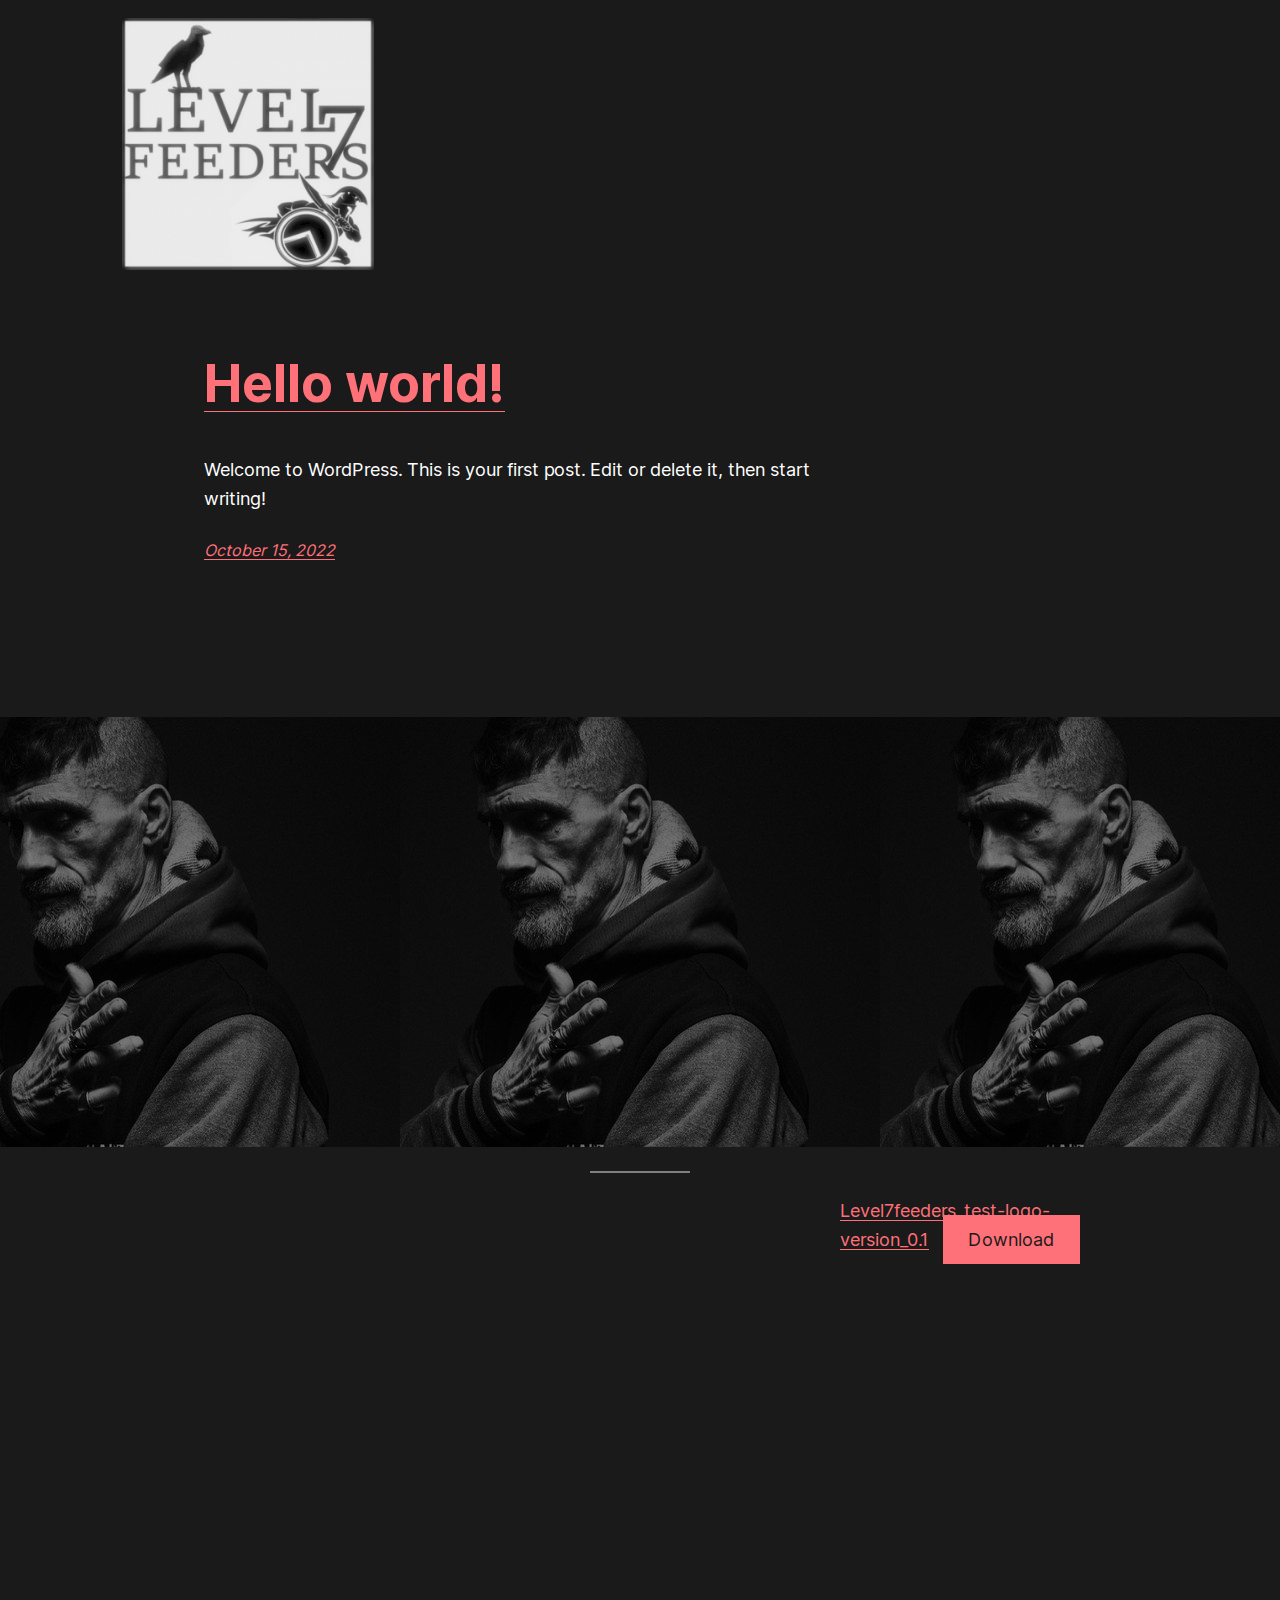
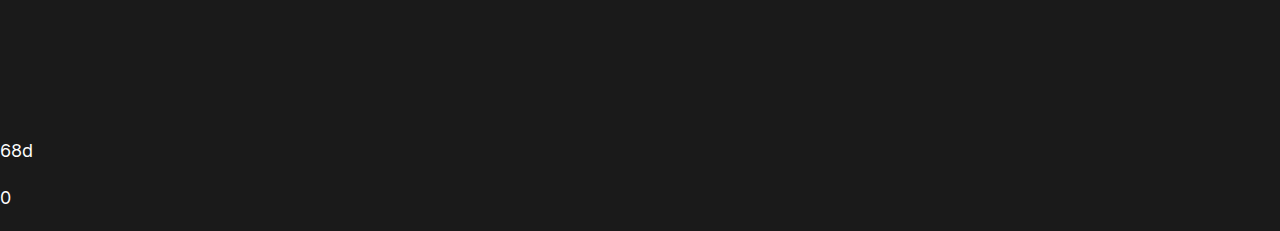
==== commit f5b92080: "r" ====
--- a/index.html
+++ b/index.html
@@ -25,7 +25,7 @@
 <body>
 <p>
 
-530b
+
 <link rel="stylesheet" id="wp-block-cover-css" href="https://kmtempe.github.io/wp-static/wp-includes/blocks/cover/style.min.css?ver=6.0.2" media="all">
 <style id="wp-block-separator-inline-css">@charset "UTF-8";.wp-block-separator{border-top:1px solid;border-bottom:1px solid}.wp-block-separator.is-style-dots{background:none!important;border:none;text-align:center;line-height:1;height:auto}.wp-block-separator.is-style-dots:before{content:"···";color:currentColor;font-size:1.5em;letter-spacing:2em;padding-left:2em;font-family:serif}
 .wp-block-separator.has-css-opacity{opacity:.4}.wp-block-separator{border:none;border-bottom:2px solid;margin-left:auto;margin-right:auto}.wp-block-separator.has-alpha-channel-opacity{opacity:1}.wp-block-separator:not(.is-style-wide):not(.is-style-dots){width:100px}.wp-block-separator.has-background:not(.is-style-dots){border-bottom:none;height:1px}.wp-block-separator.has-background:not(.is-style-wide):not(.is-style-dots){height:2px}</style>
@@ -34,7 +34,7 @@
 <style id="wp-block-library-inline-css">:root{--wp-admin-theme-color:#007cba;--wp-admin-theme-color--rgb:0,124,186;--wp-admin-theme-color-darker-10:#006ba1;--wp-admin-theme-color-darker-10--rgb:0,107,161;--wp-admin-theme-color-darker-20:#005a87;--wp-admin-theme-color-darker-20--rgb:0,90,135;--wp-admin-border-width-focus:2px}@media (-webkit-min-device-pixel-ratio:2),(min-resolution:192dpi){:root{--wp-admin-border-width-focus:1.5px}}:root{--wp--preset--font-size--normal:16px;--wp--preset--font-size--huge:42px}:root .has-very-light-gray-background-color{background-color:#eee}:root .has-very-dark-gray-background-color{background-color:#313131}:root .has-very-light-gray-color{color:#eee}:root .has-very-dark-gray-color{color:#313131}:root .has-vivid-green-cyan-to-vivid-cyan-blue-gradient-background{background:linear-gradient(135deg,#00d084,#0693e3)}:root .has-purple-crush-gradient-background{background:linear-gradient(135deg,#34e2e4,#4721fb 50%,#ab1dfe)}:root .has-hazy-dawn-gradient-background{background:linear-gradient(135deg,#faaca8,#dad0ec)}:root .has-subdued-olive-gradient-background{background:linear-gradient(135deg,#fafae1,#67a671)}:root .has-atomic-cream-gradient-background{background:linear-gradient(135deg,#fdd79a,#004a59)}:root .has-nightshade-gradient-background{background:linear-gradient(135deg,#330968,#31cdcf)}:root .has-midnight-gradient-background{background:linear-gradient(135deg,#020381,#2874fc)}.has-regular-font-size{font-size:1em}.has-larger-font-size{font-size:2.625em}.has-normal-font-size{font-size:var(--wp--preset--font-size--normal)}.has-huge-font-size{font-size:var(--wp--preset--font-size--huge)}.has-text-align-center{text-align:center}.has-text-align-left{text-align:left}.has-text-align-right{text-align:right}#end-resizable-editor-section{display:none}.aligncenter{clear:both}.items-justified-left{justify-content:flex-start}.items-justified-center{justify-content:center}.items-justified-right{justify-content:flex-end}.items-justified-space-between{justify-content:space-between}.screen-reader-text{border:0;clip:rect(1px,1px,1px,1px);-webkit-clip-path:inset(50%);clip-path:inset(50%);height:1px;margin:-1px;overflow:hidden;padding:0;position:absolute;width:1px;word-wrap:normal!important}.screen-reader-text:focus{background-color:#ddd;clip:auto!important;-webkit-clip-path:none;clip-path:none;color:#444;display:block;font-size:1em;height:auto;left:5px;line-height:normal;padding:15px 23px 14px;text-decoration:none;top:5px;width:auto;z-index:100000}html :where(.has-border-color),html :where([style*=border-width]){border-style:solid}html :where(img[class*=wp-image-]){height:auto;max-width:100%}</style>
 <style id="global-styles-inline-css">body{--wp--preset--color--black: #000000;--wp--preset--color--cyan-bluish-gray: #abb8c3;--wp--preset--color--white: #ffffff;--wp--preset--color--pale-pink: #f78da7;--wp--preset--color--vivid-red: #cf2e2e;--wp--preset--color--luminous-vivid-orange: #ff6900;--wp--preset--color--luminous-vivid-amber: #fcb900;--wp--preset--color--light-green-cyan: #7bdcb5;--wp--preset--color--vivid-green-cyan: #00d084;--wp--preset--color--pale-cyan-blue: #8ed1fc;--wp--preset--color--vivid-cyan-blue: #0693e3;--wp--preset--color--vivid-purple: #9b51e0;--wp--preset--color--foreground: #FFFFFF;--wp--preset--color--background: #1A1A1A;--wp--preset--color--primary: #FF7179;--wp--preset--color--secondary: #F4F4F2;--wp--preset--color--tertiary: #0000000;--wp--preset--gradient--vivid-cyan-blue-to-vivid-purple: linear-gradient(135deg,rgba(6,147,227,1) 0%,rgb(155,81,224) 100%);--wp--preset--gradient--light-green-cyan-to-vivid-green-cyan: linear-gradient(135deg,rgb(122,220,180) 0%,rgb(0,208,130) 100%);--wp--preset--gradient--luminous-vivid-amber-to-luminous-vivid-orange: linear-gradient(135deg,rgba(252,185,0,1) 0%,rgba(255,105,0,1) 100%);--wp--preset--gradient--luminous-vivid-orange-to-vivid-red: linear-gradient(135deg,rgba(255,105,0,1) 0%,rgb(207,46,46) 100%);--wp--preset--gradient--very-light-gray-to-cyan-bluish-gray: linear-gradient(135deg,rgb(238,238,238) 0%,rgb(169,184,195) 100%);--wp--preset--gradient--cool-to-warm-spectrum: linear-gradient(135deg,rgb(74,234,220) 0%,rgb(151,120,209) 20%,rgb(207,42,186) 40%,rgb(238,44,130) 60%,rgb(251,105,98) 80%,rgb(254,248,76) 100%);--wp--preset--gradient--blush-light-purple: linear-gradient(135deg,rgb(255,206,236) 0%,rgb(152,150,240) 100%);--wp--preset--gradient--blush-bordeaux: linear-gradient(135deg,rgb(254,205,165) 0%,rgb(254,45,45) 50%,rgb(107,0,62) 100%);--wp--preset--gradient--luminous-dusk: linear-gradient(135deg,rgb(255,203,112) 0%,rgb(199,81,192) 50%,rgb(65,88,208) 100%);--wp--preset--gradient--pale-ocean: linear-gradient(135deg,rgb(255,245,203) 0%,rgb(182,227,212) 50%,rgb(51,167,181) 100%);--wp--preset--gradient--electric-grass: linear-gradient(135deg,rgb(202,248,128) 0%,rgb(113,206,126) 100%);--wp--preset--gradient--midnight: linear-gradient(135deg,rgb(2,3,129) 0%,rgb(40,116,252) 100%);--wp--preset--gradient--vertical-secondary-to-tertiary: linear-gradient(to bottom,var(--wp--preset--color--secondary) 0%,var(--wp--preset--color--tertiary) 100%);--wp--preset--gradient--vertical-secondary-to-background: linear-gradient(to bottom,var(--wp--preset--color--secondary) 0%,var(--wp--preset--color--background) 100%);--wp--preset--gradient--vertical-tertiary-to-background: linear-gradient(to bottom,var(--wp--preset--color--tertiary) 0%,var(--wp--preset--color--background) 100%);--wp--preset--gradient--diagonal-primary-to-foreground: linear-gradient(to bottom right,var(--wp--preset--color--primary) 0%,var(--wp--preset--color--foreground) 100%);--wp--preset--gradient--diagonal-secondary-to-background: linear-gradient(to bottom right,var(--wp--preset--color--secondary) 50%,var(--wp--preset--color--background) 50%);--wp--preset--gradient--diagonal-background-to-secondary: linear-gradient(to bottom right,var(--wp--preset--color--background) 50%,var(--wp--preset--color--secondary) 50%);--wp--preset--gradient--diagonal-tertiary-to-background: linear-gradient(to bottom right,var(--wp--preset--color--tertiary) 50%,var(--wp--preset--color--background) 50%);--wp--preset--gradient--diagonal-background-to-tertiary: linear-gradient(to bottom right,var(--wp--preset--color--background) 50%,var(--wp--preset--color--tertiary) 50%);--wp--preset--duotone--dark-grayscale: url('#wp-duotone-dark-grayscale');--wp--preset--duotone--grayscale: url('#wp-duotone-grayscale');--wp--preset--duotone--purple-yellow: url('#wp-duotone-purple-yellow');--wp--preset--duotone--blue-red: url('#wp-duotone-blue-red');--wp--preset--duotone--midnight: url('#wp-duotone-midnight');--wp--preset--duotone--magenta-yellow: url('#wp-duotone-magenta-yellow');--wp--preset--duotone--purple-green: url('#wp-duotone-purple-green');--wp--preset--duotone--blue-orange: url('#wp-duotone-blue-orange');--wp--preset--duotone--default-filter: url('#wp-duotone-default-filter');--wp--preset--font-size--small: 1rem;--wp--preset--font-size--medium: 1.125rem;--wp--preset--font-size--large: 1.75rem;--wp--preset--font-size--x-large: clamp(1.75rem, 3vw, 2.25rem);--wp--preset--font-family--inter: "Inter", sans-serif;--wp--custom--spacing--small: max(1.25rem, 5vw);--wp--custom--spacing--medium: clamp(1.75rem, 6vw, calc(3 * var(--wp--style--block-gap)));--wp--custom--spacing--large: clamp(3.5rem, 8vw, 6rem);--wp--custom--spacing--outer: var(--wp--custom--spacing--small, 1.25rem);--wp--custom--typography--font-size--huge: clamp(2.25rem, 4vw, 2.75rem);--wp--custom--typography--font-size--gigantic: clamp(2.75rem, 6vw, 3.25rem);--wp--custom--typography--font-size--colossal: clamp(3.5rem, 8vw, 5rem);--wp--custom--typography--line-height--tiny: 1.15;--wp--custom--typography--line-height--small: 1.2;--wp--custom--typography--line-height--medium: 1.4;--wp--custom--typography--line-height--normal: 1.6;}body { margin: 0; }body{background-color: var(--wp--preset--color--background);color: var(--wp--preset--color--foreground);font-family: var(--wp--preset--font-family--inter);font-size: var(--wp--preset--font-size--medium);line-height: var(--wp--custom--typography--line-height--normal);--wp--style--block-gap: 1.5rem;}.wp-site-blocks > .alignleft { float: left; margin-right: 2em; }.wp-site-blocks > .alignright { float: right; margin-left: 2em; }.wp-site-blocks > .aligncenter { justify-content: center; margin-left: auto; margin-right: auto; }.wp-site-blocks > * { margin-block-start: 0; margin-block-end: 0; }.wp-site-blocks > * + * { margin-block-start: var( --wp--style--block-gap ); }h1{font-family: var(--wp--preset--font-family--inter);font-size: var(--wp--custom--typography--font-size--colossal);font-weight: 700;line-height: var(--wp--custom--typography--line-height--tiny);}h2{font-family: var(--wp--preset--font-family--inter);font-size: var(--wp--custom--typography--font-size--gigantic);font-weight: 700;line-height: var(--wp--custom--typography--line-height--small);}h3{font-family: var(--wp--preset--font-family--inter);font-size: var(--wp--custom--typography--font-size--huge);font-weight: 700;line-height: var(--wp--custom--typography--line-height--tiny);}h4{font-family: var(--wp--preset--font-family--inter);font-size: var(--wp--preset--font-size--x-large);font-weight: 700;line-height: var(--wp--custom--typography--line-height--tiny);}h5{font-family: var(--wp--preset--font-family--inter);font-size: var(--wp--preset--font-size--medium);font-weight: 700;line-height: var(--wp--custom--typography--line-height--normal);text-transform: uppercase;}h6{font-family: var(--wp--preset--font-family--inter);font-size: var(--wp--preset--font-size--medium);font-weight: 700;line-height: var(--wp--custom--typography--line-height--normal);text-transform: uppercase;}a{color: var(--wp--preset--color--primary);}.wp-block-button__link{background-color: var(--wp--preset--color--primary);border-radius: 0;color: var(--wp--preset--color--background);font-size: var(--wp--preset--font-size--medium);}.wp-block-post-title{font-family: var(--wp--preset--font-family--inter);font-size: var(--wp--custom--typography--font-size--gigantic);font-weight: 700;line-height: var(--wp--custom--typography--line-height--tiny);}.wp-block-post-comments{padding-top: var(--wp--custom--spacing--small);}.wp-block-pullquote{border-width: 1px 0;}.wp-block-query-title{font-family: var(--wp--preset--font-family--inter);font-size: var(--wp--custom--typography--font-size--gigantic);font-weight: 300;line-height: var(--wp--custom--typography--line-height--small);}.wp-block-quote{border-width: 1px;}.wp-block-site-title{font-family: var(--wp--preset--font-family--system-font);font-size: var(--wp--preset--font-size--medium);font-style: normal;font-weight: 700;line-height: var(--wp--custom--typography--line-height--normal);}.wp-block-cover > .wp-block-cover__image-background, .wp-block-cover > .wp-block-cover__video-background{filter: var(--wp--preset--duotone--default-filter);}.wp-block-image img{filter: var(--wp--preset--duotone--default-filter);}.wp-block-post-author .wp-block-post-author__avatar img{filter: var(--wp--preset--duotone--default-filter);}.wp-block-post-featured-image img, .wp-block-post-featured-image .wp-block-post-featured-image__placeholder, .wp-block-post-featured-image .components-placeholder__illustration, .wp-block-post-featured-image .components-placeholder::before{filter: var(--wp--preset--duotone--default-filter);}.wp-block-site-logo img, .wp-block-site-logo .components-placeholder__illustration, .wp-block-site-logo .components-placeholder::before{filter: var(--wp--preset--duotone--default-filter);}.has-black-color{color: var(--wp--preset--color--black) !important;}.has-cyan-bluish-gray-color{color: var(--wp--preset--color--cyan-bluish-gray) !important;}.has-white-color{color: var(--wp--preset--color--white) !important;}.has-pale-pink-color{color: var(--wp--preset--color--pale-pink) !important;}.has-vivid-red-color{color: var(--wp--preset--color--vivid-red) !important;}.has-luminous-vivid-orange-color{color: var(--wp--preset--color--luminous-vivid-orange) !important;}.has-luminous-vivid-amber-color{color: var(--wp--preset--color--luminous-vivid-amber) !important;}.has-light-green-cyan-color{color: var(--wp--preset--color--light-green-cyan) !important;}.has-vivid-green-cyan-color{color: var(--wp--preset--color--vivid-green-cyan) !important;}.has-pale-cyan-blue-color{color: var(--wp--preset--color--pale-cyan-blue) !important;}.has-vivid-cyan-blue-color{color: var(--wp--preset--color--vivid-cyan-blue) !important;}.has-vivid-purple-color{color: var(--wp--preset--color--vivid-purple) !important;}.has-foreground-color{color: var(--wp--preset--color--foreground) !important;}.has-background-color{color: var(--wp--preset--color--background) !important;}.has-primary-color{color: var(--wp--preset--color--primary) !important;}.has-secondary-color{color: var(--wp--preset--color--secondary) !important;}.has-tertiary-color{color: var(--wp--preset--color--tertiary) !important;}.has-black-background-color{background-color: var(--wp--preset--color--black) !important;}.has-cyan-bluish-gray-background-color{background-color: var(--wp--preset--color--cyan-bluish-gray) !important;}.has-white-background-color{background-color: var(--wp--preset--color--white) !important;}.has-pale-pink-background-color{background-color: var(--wp--preset--color--pale-pink) !important;}.has-vivid-red-background-color{background-color: var(--wp--preset--color--vivid-red) !important;}.has-luminous-vivid-orange-background-color{background-color: var(--wp--preset--color--luminous-vivid-orange) !important;}.has-luminous-vivid-amber-background-color{background-color: var(--wp--preset--color--luminous-vivid-amber) !important;}.has-light-green-cyan-background-color{background-color: var(--wp--preset--color--light-green-cyan) !important;}.has-vivid-green-cyan-background-color{background-color: var(--wp--preset--color--vivid-green-cyan) !important;}.has-pale-cyan-blue-background-color{background-color: var(--wp--preset--color--pale-cyan-blue) !important;}.has-vivid-cyan-blue-background-color{background-color: var(--wp--preset--color--vivid-cyan-blue) !important;}.has-vivid-purple-background-color{background-color: var(--wp--preset--color--vivid-purple) !important;}.has-foreground-background-color{background-color: var(--wp--preset--color--foreground) !important;}.has-background-background-color{background-color: var(--wp--preset--color--background) !important;}.has-primary-background-color{background-color: var(--wp--preset--color--primary) !important;}.has-secondary-background-color{background-color: var(--wp--preset--color--secondary) !important;}.has-tertiary-background-color{background-color: var(--wp--preset--color--tertiary) !important;}.has-black-border-color{border-color: var(--wp--preset--color--black) !important;}.has-cyan-bluish-gray-border-color{border-color: var(--wp--preset--color--cyan-bluish-gray) !important;}.has-white-border-color{border-color: var(--wp--preset--color--white) !important;}.has-pale-pink-border-color{border-color: var(--wp--preset--color--pale-pink) !important;}.has-vivid-red-border-color{border-color: var(--wp--preset--color--vivid-red) !important;}.has-luminous-vivid-orange-border-color{border-color: var(--wp--preset--color--luminous-vivid-orange) !important;}.has-luminous-vivid-amber-border-color{border-color: var(--wp--preset--color--luminous-vivid-amber) !important;}.has-light-green-cyan-border-color{border-color: var(--wp--preset--color--light-green-cyan) !important;}.has-vivid-green-cyan-border-color{border-color: var(--wp--preset--color--vivid-green-cyan) !important;}.has-pale-cyan-blue-border-color{border-color: var(--wp--preset--color--pale-cyan-blue) !important;}.has-vivid-cyan-blue-border-color{border-color: var(--wp--preset--color--vivid-cyan-blue) !important;}.has-vivid-purple-border-color{border-color: var(--wp--preset--color--vivid-purple) !important;}.has-foreground-border-color{border-color: var(--wp--preset--color--foreground) !important;}.has-background-border-color{border-color: var(--wp--preset--color--background) !important;}.has-primary-border-color{border-color: var(--wp--preset--color--primary) !important;}.has-secondary-border-color{border-color: var(--wp--preset--color--secondary) !important;}.has-tertiary-border-color{border-color: var(--wp--preset--color--tertiary) !important;}.has-vivid-cyan-blue-to-vivid-purple-gradient-background{background: var(--wp--preset--gradient--vivid-cyan-blue-to-vivid-purple) !important;}.has-light-green-cyan-to-vivid-green-cyan-gradient-background{background: var(--wp--preset--gradient--light-green-cyan-to-vivid-green-cyan) !important;}.has-luminous-vivid-amber-to-luminous-vivid-orange-gradient-background{background: var(--wp--preset--gradient--luminous-vivid-amber-to-luminous-vivid-orange) !important;}.has-luminous-vivid-orange-to-vivid-red-gradient-background{background: var(--wp--preset--gradient--luminous-vivid-orange-to-vivid-red) !important;}.has-very-light-gray-to-cyan-bluish-gray-gradient-background{background: var(--wp--preset--gradient--very-light-gray-to-cyan-bluish-gray) !important;}.has-cool-to-warm-spectrum-gradient-background{background: var(--wp--preset--gradient--cool-to-warm-spectrum) !important;}.has-blush-light-purple-gradient-background{background: var(--wp--preset--gradient--blush-light-purple) !important;}.has-blush-bordeaux-gradient-background{background: var(--wp--preset--gradient--blush-bordeaux) !important;}.has-luminous-dusk-gradient-background{background: var(--wp--preset--gradient--luminous-dusk) !important;}.has-pale-ocean-gradient-background{background: var(--wp--preset--gradient--pale-ocean) !important;}.has-electric-grass-gradient-background{background: var(--wp--preset--gradient--electric-grass) !important;}.has-midnight-gradient-background{background: var(--wp--preset--gradient--midnight) !important;}.has-vertical-secondary-to-tertiary-gradient-background{background: var(--wp--preset--gradient--vertical-secondary-to-tertiary) !important;}.has-vertical-secondary-to-background-gradient-background{background: var(--wp--preset--gradient--vertical-secondary-to-background) !important;}.has-vertical-tertiary-to-background-gradient-background{background: var(--wp--preset--gradient--vertical-tertiary-to-background) !important;}.has-diagonal-primary-to-foreground-gradient-background{background: var(--wp--preset--gradient--diagonal-primary-to-foreground) !important;}.has-diagonal-secondary-to-background-gradient-background{background: var(--wp--preset--gradient--diagonal-secondary-to-background) !important;}.has-diagonal-background-to-secondary-gradient-background{background: var(--wp--preset--gradient--diagonal-background-to-secondary) !important;}.has-diagonal-tertiary-to-background-gradient-background{background: var(--wp--preset--gradient--diagonal-tertiary-to-background) !important;}.has-diagonal-background-to-tertiary-gradient-background{background: var(--wp--preset--gradient--diagonal-background-to-tertiary) !important;}.has-small-font-size{font-size: var(--wp--preset--font-size--small) !important;}.has-medium-font-size{font-size: var(--wp--preset--font-size--medium) !important;}.has-large-font-size{font-size: var(--wp--preset--font-size--large) !important;}.has-x-large-font-size{font-size: var(--wp--preset--font-size--x-large) !important;}.has-inter-font-family{font-family: var(--wp--preset--font-family--inter) !important;}</style>
 
-2182
+
 <style id="wp-webfonts-inline-css">@font-face{font-family:Inter;font-style:normal;font-weight:200 900;font-display:fallback;src:local(Inter), url('https://kmtempe.github.io/wp-static/wp-content/themes/twentytwentytwo/assets/fonts/inter/Inter.ttf') format('truetype');font-stretch:normal;}</style>
 <link rel="stylesheet" id="twentytwentytwo-style-css" href="https://kmtempe.github.io/wp-static/wp-content/themes/twentytwentytwo/style.css?ver=1.2" media="all">
 <link rel="https://api.w.org/" href="https://kmtempe.github.io/wp-static/wp-json/"><link rel="EditURI" type="application/rsd+xml" title="RSD" href="https://kmtempe.github.io/wp-static/xmlrpc.php?rsd">
@@ -59,7 +59,7 @@
 <style>.wp-container-18 > .alignleft { float: left; margin-inline-start: 0; margin-inline-end: 2em; }.wp-container-18 > .alignright { float: right; margin-inline-start: 2em; margin-inline-end: 0; }.wp-container-18 > .aligncenter { margin-left: auto !important; margin-right: auto !important; }.wp-container-18 > * { margin-block-start: 0; margin-block-end: 0; }.wp-container-18 > * + * { margin-block-start: var( --wp--style--block-gap ); margin-block-end: 0; }</style>
 <style>.wp-container-19 > .alignleft { float: left; margin-inline-start: 0; margin-inline-end: 2em; }.wp-container-19 > .alignright { float: right; margin-inline-start: 2em; margin-inline-end: 0; }.wp-container-19 > .aligncenter { margin-left: auto !important; margin-right: auto !important; }.wp-container-19 > * { margin-block-start: 0; margin-block-end: 0; }.wp-container-19 > * + * { margin-block-start: var( --wp--style--block-gap ); margin-block-end: 0; }</style>
 
-3166
+
 <style>.wp-container-20 {display: flex;gap: var( --wp--style--block-gap, 2em );flex-wrap: nowrap;align-items: center;}.wp-container-20 > * { margin: 0; }</style>
 <link rel="icon" href="https://kmtempe.github.io/wp-static/wp-content/uploads/2022/10/Level7feeders_test-logo-version_0.1-1-150x150.png" sizes="32x32">
 <link rel="icon" href="https://kmtempe.github.io/wp-static/wp-content/uploads/2022/10/Level7feeders_test-logo-version_0.1-1-300x300.png" sizes="192x192">
